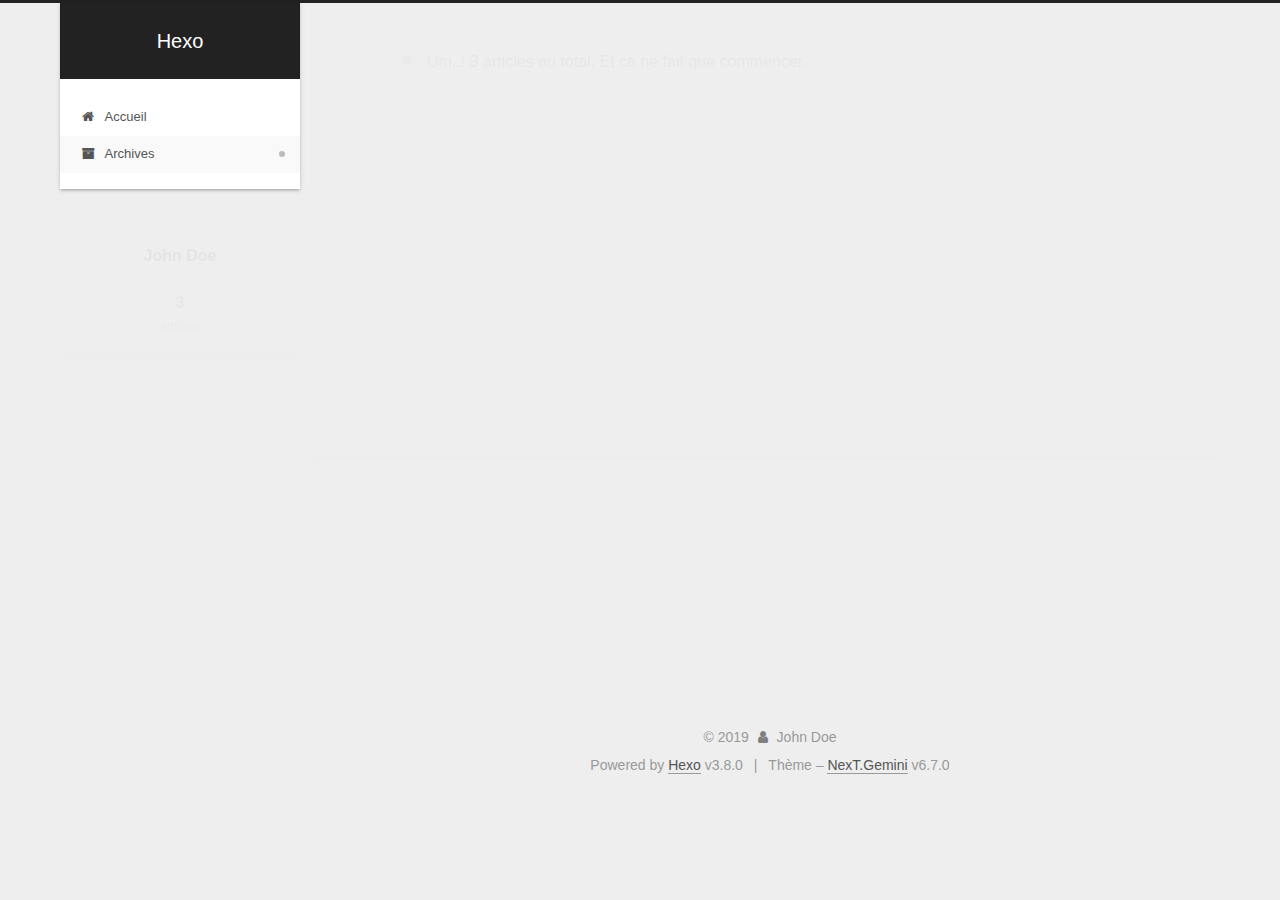
==== archives/index.html @ e68e9236 "Site updated: 2019-01-07 11:58:47" ====
<!DOCTYPE html>












  


<html class="theme-next gemini use-motion" lang="">
<head><meta name="generator" content="Hexo 3.8.0">
  <meta charset="UTF-8">
<meta http-equiv="X-UA-Compatible" content="IE=edge">
<meta name="viewport" content="width=device-width, initial-scale=1, maximum-scale=2">
<meta name="theme-color" content="#222">


























<link rel="stylesheet" href="/lib/font-awesome/css/font-awesome.min.css?v=4.6.2">

<link rel="stylesheet" href="/css/main.css?v=6.7.0">


  <link rel="apple-touch-icon" sizes="180x180" href="/images/apple-touch-icon-next.png?v=6.7.0">


  <link rel="icon" type="image/png" sizes="32x32" href="/images/favicon-32x32-next.png?v=6.7.0">


  <link rel="icon" type="image/png" sizes="16x16" href="/images/favicon-16x16-next.png?v=6.7.0">


  <link rel="mask-icon" href="/images/logo.svg?v=6.7.0" color="#222">







<script id="hexo.configurations">
  var NexT = window.NexT || {};
  var CONFIG = {
    root: '/',
    scheme: 'Gemini',
    version: '6.7.0',
    sidebar: {"position":"left","display":"post","offset":12,"b2t":false,"scrollpercent":false,"onmobile":false},
    fancybox: false,
    fastclick: false,
    lazyload: false,
    tabs: true,
    motion: {"enable":true,"async":false,"transition":{"post_block":"fadeIn","post_header":"slideDownIn","post_body":"slideDownIn","coll_header":"slideLeftIn","sidebar":"slideUpIn"}},
    algolia: {
      applicationID: '',
      apiKey: '',
      indexName: '',
      hits: {"per_page":10},
      labels: {"input_placeholder":"Search for Posts","hits_empty":"We didn't find any results for the search: ${query}","hits_stats":"${hits} results found in ${time} ms"}
    }
  };
</script>


  




  <meta property="og:type" content="website">
<meta property="og:title" content="Hexo">
<meta property="og:url" content="http://yoursite.com/archives/index.html">
<meta property="og:site_name" content="Hexo">
<meta property="og:locale" content="default">
<meta name="twitter:card" content="summary">
<meta name="twitter:title" content="Hexo">






  <link rel="canonical" href="http://yoursite.com/archives/">



<script id="page.configurations">
  CONFIG.page = {
    sidebar: "",
  };
</script>

  <title>Archive | Hexo</title>
  












  <noscript>
  <style>
  .use-motion .motion-element,
  .use-motion .brand,
  .use-motion .menu-item,
  .sidebar-inner,
  .use-motion .post-block,
  .use-motion .pagination,
  .use-motion .comments,
  .use-motion .post-header,
  .use-motion .post-body,
  .use-motion .collection-title { opacity: initial; }

  .use-motion .logo,
  .use-motion .site-title,
  .use-motion .site-subtitle {
    opacity: initial;
    top: initial;
  }

  .use-motion .logo-line-before i { left: initial; }
  .use-motion .logo-line-after i { right: initial; }
  </style>
</noscript>

</head>

<body itemscope="" itemtype="http://schema.org/WebPage" lang="default">

  
  
    
  

  <div class="container sidebar-position-left page-archive">
    <div class="headband"></div>

    <header id="header" class="header" itemscope="" itemtype="http://schema.org/WPHeader">
      <div class="header-inner"><div class="site-brand-wrapper">
  <div class="site-meta">
    

    <div class="custom-logo-site-title">
      <a href="/" class="brand" rel="start">
        <span class="logo-line-before"><i></i></span>
        <span class="site-title">Hexo</span>
        <span class="logo-line-after"><i></i></span>
      </a>
    </div>
    
    
  </div>

  <div class="site-nav-toggle">
    <button aria-label="Toggle navigation bar">
      <span class="btn-bar"></span>
      <span class="btn-bar"></span>
      <span class="btn-bar"></span>
    </button>
  </div>
</div>



<nav class="site-nav">
  
    <ul id="menu" class="menu">
      
        
        
        
          
          <li class="menu-item menu-item-home">

    
    
    
      
    

    

    <a href="/" rel="section"><i class="menu-item-icon fa fa-fw fa-home"></i> <br>Accueil</a>

  </li>
        
        
        
          
          <li class="menu-item menu-item-archives menu-item-active">

    
    
    
      
    

    

    <a href="/archives/" rel="section"><i class="menu-item-icon fa fa-fw fa-archive"></i> <br>Archives</a>

  </li>

      
      
    </ul>
  

  

  
</nav>



  



</div>
    </header>

    


    <main id="main" class="main">
      <div class="main-inner">
        <div class="content-wrap">
          
            

    
    
      
      
    
      
      
    
    

  


          
          <div id="content" class="content">
            

  
  
  
  <div class="post-block archive">
    <div id="posts" class="posts-collapse">
      <span class="archive-move-on"></span>

      
      <span class="archive-page-counter">
        
        
        
          
        
        Um..! 3 articles au total. Et ca ne fait que commencer.
      </span>
      

      

        
        
        

        
          
          <div class="collection-title">
            <h1 class="archive-year" id="archive-year-2019">2019</h1>
          </div>
        
        

        

  <article class="post post-type-normal" itemscope="" itemtype="http://schema.org/Article">
    <header class="post-header">

      <h2 class="post-title">
        
          <a class="post-title-link" href="/2019/01/07/cnm/" itemprop="url">
            
              <span itemprop="name">cnm</span>
            
          </a>
        
      </h2>

      <div class="post-meta">
        <time class="post-time" itemprop="dateCreated" datetime="2019-01-07T11:18:21+08:00" content="2019-01-07">
          01-07
        </time>
      </div>

    </header>
  </article>



      

        
        
        

        
        

        

  <article class="post post-type-normal" itemscope="" itemtype="http://schema.org/Article">
    <header class="post-header">

      <h2 class="post-title">
        
          <a class="post-title-link" href="/2019/01/07/hello-world-1/" itemprop="url">
            
              <span itemprop="name">hello world</span>
            
          </a>
        
      </h2>

      <div class="post-meta">
        <time class="post-time" itemprop="dateCreated" datetime="2019-01-07T10:27:50+08:00" content="2019-01-07">
          01-07
        </time>
      </div>

    </header>
  </article>



      

        
        
        

        
        

        

  <article class="post post-type-normal" itemscope="" itemtype="http://schema.org/Article">
    <header class="post-header">

      <h2 class="post-title">
        
          <a class="post-title-link" href="/2019/01/07/hello-world/" itemprop="url">
            
              <span itemprop="name">Hello World</span>
            
          </a>
        
      </h2>

      <div class="post-meta">
        <time class="post-time" itemprop="dateCreated" datetime="2019-01-07T08:54:42+08:00" content="2019-01-07">
          01-07
        </time>
      </div>

    </header>
  </article>



      

    </div>
  </div>
  
  
  

  



          </div>
          

        </div>
        
          
  
  <div class="sidebar-toggle">
    <div class="sidebar-toggle-line-wrap">
      <span class="sidebar-toggle-line sidebar-toggle-line-first"></span>
      <span class="sidebar-toggle-line sidebar-toggle-line-middle"></span>
      <span class="sidebar-toggle-line sidebar-toggle-line-last"></span>
    </div>
  </div>

  <aside id="sidebar" class="sidebar">
    
    <div class="sidebar-inner">

      

      

      <div class="site-overview-wrap sidebar-panel sidebar-panel-active">
        <div class="site-overview">
          <div class="site-author motion-element" itemprop="author" itemscope="" itemtype="http://schema.org/Person">
            
              <p class="site-author-name" itemprop="name">John Doe</p>
              <p class="site-description motion-element" itemprop="description"></p>
          </div>

          
            <nav class="site-state motion-element">
              
                <div class="site-state-item site-state-posts">
                
                  <a href="/archives/">
                
                    <span class="site-state-item-count">3</span>
                    <span class="site-state-item-name">articles</span>
                  </a>
                </div>
              

              

              
            </nav>
          

          

          

          

          
          

          
            
          
          

        </div>
      </div>

      

      

    </div>
  </aside>


        
      </div>
    </main>

    <footer id="footer" class="footer">
      <div class="footer-inner">
        <div class="copyright">&copy; <span itemprop="copyrightYear">2019</span>
  <span class="with-love" id="animate">
    <i class="fa fa-user"></i>
  </span>
  <span class="author" itemprop="copyrightHolder">John Doe</span>

  

  
</div>


  <div class="powered-by">Powered by <a href="https://hexo.io" class="theme-link" rel="noopener" target="_blank">Hexo</a> v3.8.0</div>



  <span class="post-meta-divider">|</span>



  <div class="theme-info">Thème – <a href="https://theme-next.org" class="theme-link" rel="noopener" target="_blank">NexT.Gemini</a> v6.7.0</div>




        








        
      </div>
    </footer>

    
      <div class="back-to-top">
        <i class="fa fa-arrow-up"></i>
        
      </div>
    

    

    

    
  </div>

  

<script>
  if (Object.prototype.toString.call(window.Promise) !== '[object Function]') {
    window.Promise = null;
  }
</script>


























  
  <script src="/lib/jquery/index.js?v=2.1.3"></script>

  
  <script src="/lib/velocity/velocity.min.js?v=1.2.1"></script>

  
  <script src="/lib/velocity/velocity.ui.min.js?v=1.2.1"></script>


  


  <script src="/js/src/utils.js?v=6.7.0"></script>

  <script src="/js/src/motion.js?v=6.7.0"></script>



  
  


  <script src="/js/src/affix.js?v=6.7.0"></script>

  <script src="/js/src/schemes/pisces.js?v=6.7.0"></script>




  

  


  <script src="/js/src/bootstrap.js?v=6.7.0"></script>



  




  





  

  

  

  

  

  

  

  

  

  

  

  

  

</body>
</html>
---- css/main.css ----
/* normalize.css v3.0.2 | MIT License | git.io/normalize */
html {
  font-family: sans-serif; /* 1 */
  -ms-text-size-adjust: 100%; /* 2 */
  -webkit-text-size-adjust: 100%; /* 2 */
}
body {
  margin: 0;
}
article,
aside,
details,
figcaption,
figure,
footer,
header,
hgroup,
main,
menu,
nav,
section,
summary {
  display: block;
}
audio,
canvas,
progress,
video {
  display: inline-block; /* 1 */
  vertical-align: baseline; /* 2 */
}
audio:not([controls]) {
  display: none;
  height: 0;
}
[hidden],
template {
  display: none;
}
a {
  background-color: transparent;
}
a:active,
a:hover {
  outline: 0;
}
abbr[title] {
  border-bottom: 1px dotted;
}
b,
strong {
  font-weight: bold;
}
dfn {
  font-style: italic;
}
h1 {
  font-size: 2em;
  margin: 0.67em 0;
}
mark {
  background: #ff0;
  color: #000;
}
small {
  font-size: 80%;
}
sub,
sup {
  font-size: 75%;
  line-height: 0;
  position: relative;
  vertical-align: baseline;
}
sup {
  top: -0.5em;
}
sub {
  bottom: -0.25em;
}
img {
  border: 0;
}
svg:not(:root) {
  overflow: hidden;
}
figure {
  margin: 1em 40px;
}
hr {
  -moz-box-sizing: content-box;
  box-sizing: content-box;
  height: 0;
}
pre {
  overflow: auto;
}
code,
kbd,
pre,
samp {
  font-family: monospace, monospace;
  font-size: 1em;
}
button,
input,
optgroup,
select,
textarea {
  color: inherit; /* 1 */
  font: inherit; /* 2 */
  margin: 0; /* 3 */
}
button {
  overflow: visible;
}
button,
select {
  text-transform: none;
}
button,
html input[type="button"],
input[type="reset"],
input[type="submit"] {
  -webkit-appearance: button; /* 2 */
  cursor: pointer; /* 3 */
}
button[disabled],
html input[disabled] {
  cursor: default;
}
button::-moz-focus-inner,
input::-moz-focus-inner {
  border: 0;
  padding: 0;
}
input {
  line-height: normal;
}
input[type="checkbox"],
input[type="radio"] {
  box-sizing: border-box; /* 1 */
  padding: 0; /* 2 */
}
input[type="number"]::-webkit-inner-spin-button,
input[type="number"]::-webkit-outer-spin-button {
  height: auto;
}
input[type="search"] {
  -webkit-appearance: textfield; /* 1 */
  -moz-box-sizing: content-box;
  -webkit-box-sizing: content-box; /* 2 */
  box-sizing: content-box;
}
input[type="search"]::-webkit-search-cancel-button,
input[type="search"]::-webkit-search-decoration {
  -webkit-appearance: none;
}
fieldset {
  border: 1px solid #c0c0c0;
  margin: 0 2px;
  padding: 0.35em 0.625em 0.75em;
}
legend {
  border: 0; /* 1 */
  padding: 0; /* 2 */
}
textarea {
  overflow: auto;
}
optgroup {
  font-weight: bold;
}
table {
  border-collapse: collapse;
  border-spacing: 0;
}
td,
th {
  padding: 0;
}
::selection {
  background: #262a30;
  color: #fff;
}
body {
  position: relative;
  font-family: 'Lato', "PingFang SC", "Microsoft YaHei", sans-serif;
  font-size: 14px;
  line-height: 2;
  color: #555;
  background: #eee;
}
@media (max-width: 767px) {
  body {
    padding-right: 0 !important;
  }
}
@media (min-width: 768px) and (max-width: 991px) {
  body {
    padding-right: 0 !important;
  }
}
@media (min-width: 1200px) {
  body {
    font-size: 16px;
  }
}
h1,
h2,
h3,
h4,
h5,
h6 {
  margin: 0;
  padding: 0;
  font-weight: bold;
  line-height: 1.5;
  font-family: 'Lato', "PingFang SC", "Microsoft YaHei", sans-serif;
}
h1,
h2,
h3,
h4,
h5,
h6 {
  margin: 20px 0 15px;
}
h1 {
  font-size: 22px;
}
h1 code {
  font-size: 22px;
}
@media (max-width: 767px) {
  h1 {
    font-size: 18px;
  }
  h1 code {
    font-size: 18px;
  }
}
h2 {
  font-size: 20px;
}
h2 code {
  font-size: 20px;
}
@media (max-width: 767px) {
  h2 {
    font-size: 16px;
  }
  h2 code {
    font-size: 16px;
  }
}
h3 {
  font-size: 18px;
}
h3 code {
  font-size: 18px;
}
@media (max-width: 767px) {
  h3 {
    font-size: 14px;
  }
  h3 code {
    font-size: 14px;
  }
}
h4 {
  font-size: 16px;
}
h4 code {
  font-size: 16px;
}
@media (max-width: 767px) {
  h4 {
    font-size: 12px;
  }
  h4 code {
    font-size: 12px;
  }
}
h5 {
  font-size: 14px;
}
h5 code {
  font-size: 14px;
}
@media (max-width: 767px) {
  h5 {
    font-size: 10px;
  }
  h5 code {
    font-size: 10px;
  }
}
h6 {
  font-size: 12px;
}
h6 code {
  font-size: 12px;
}
@media (max-width: 767px) {
  h6 {
    font-size: 8px;
  }
  h6 code {
    font-size: 8px;
  }
}
p {
  margin: 0 0 20px 0;
}
a,
span.exturl {
  overflow-wrap: break-word;
  word-wrap: break-word;
  background-color: transparent;
  color: #555;
  text-decoration: none;
  outline: none;
  border-bottom: 1px solid #999;
  cursor: pointer;
}
a:hover,
span.exturl:hover {
  color: #222;
  border-bottom-color: #222;
}
blockquote {
  margin: 0;
  padding: 0;
}
img {
  display: block;
  margin: auto;
  max-width: 100%;
  height: auto;
}
hr {
  margin: 40px 0;
  height: 3px;
  border: none;
  background-color: #ddd;
  background-image: repeating-linear-gradient(-45deg, #fff, #fff 4px, transparent 4px, transparent 8px);
}
blockquote {
  padding: 0 15px;
  color: #666;
  border-left: 4px solid #ddd;
}
blockquote cite::before {
  content: "-";
  padding: 0 5px;
}
dt {
  font-weight: 700;
}
dd {
  margin: 0;
  padding: 0;
}
kbd {
  border: 1px solid #ccc;
  border-radius: 0.2em;
  box-shadow: 0.1em 0.1em 0.2em rgba(0,0,0,0.1);
  background-color: #f9f9f9;
  font-family: inherit;
  background-image: -webkit-linear-gradient(top, #eee, #fff, #eee);
  padding: 0.1em 0.3em;
  white-space: nowrap;
}
.text-left {
  text-align: left;
}
.text-center {
  text-align: center;
}
.text-right {
  text-align: right;
}
.text-justify {
  text-align: justify;
}
.text-nowrap {
  white-space: nowrap;
}
.text-lowercase {
  text-transform: lowercase;
}
.text-uppercase {
  text-transform: uppercase;
}
.text-capitalize {
  text-transform: capitalize;
}
.center-block {
  display: block;
  margin-left: auto;
  margin-right: auto;
}
.clearfix:before,
.clearfix:after {
  content: " ";
  display: table;
}
.clearfix:after {
  clear: both;
}
.pullquote {
  width: 45%;
}
.pullquote.left {
  float: left;
  margin-left: 5px;
  margin-right: 10px;
}
.pullquote.right {
  float: right;
  margin-left: 10px;
  margin-right: 5px;
}
.affix.affix.affix {
  position: fixed;
}
.translation {
  margin-top: -20px;
  font-size: 14px;
  color: #999;
}
.scrollbar-measure {
  width: 100px;
  height: 100px;
  overflow: scroll;
  position: absolute;
  top: -9999px;
}
.use-motion .motion-element {
  opacity: 0;
}
table {
  margin: 20px 0;
  width: 100%;
  border-collapse: collapse;
  border-spacing: 0;
  border: 1px solid #ddd;
  font-size: 14px;
  word-break: break-all;
}
table>tbody>tr:nth-of-type(odd) {
  background-color: #f9f9f9;
}
table>tbody>tr:hover {
  background-color: #f5f5f5;
}
caption,
th,
td {
  padding: 8px;
  text-align: left;
  vertical-align: middle;
  font-weight: normal;
}
th,
td {
  border-bottom: 3px solid #ddd;
  border-right: 1px solid #eee;
}
th {
  padding-bottom: 10px;
  font-weight: 700;
}
td {
  border-bottom-width: 1px;
}
html,
body {
  height: 100%;
}
.container {
  position: relative;
  min-height: 100%;
}
.header-inner {
  margin: 0 auto;
  padding: 100px 0 70px;
  width: calc(100% - 20px);
}
@media (min-width: 1200px) {
  .container .header-inner {
    width: 1160px;
  }
}
@media (min-width: 1600px) {
  .container .header-inner {
    width: 73%;
  }
}
.main-inner {
  margin: 0 auto;
  width: calc(100% - 20px);
}
@media (min-width: 1200px) {
  .container .main-inner {
    width: 1160px;
  }
}
@media (min-width: 1600px) {
  .container .main-inner {
    width: 73%;
  }
}
.footer {
  padding: 20px 0;
}
.footer-inner {
  box-sizing: border-box;
  margin: 0px auto;
  width: calc(100% - 20px);
}
@media (min-width: 1200px) {
  .container .footer-inner {
    width: 1160px;
  }
}
@media (min-width: 1600px) {
  .container .footer-inner {
    width: 73%;
  }
}
pre,
.highlight {
  overflow: auto;
  margin: 20px 0;
  padding: 0;
  font-size: 14px;
  color: #4d4d4c;
  background: #f7f7f7;
  line-height: 1.6;
}
pre,
code {
  font-family: consolas, Menlo, "PingFang SC", "Microsoft YaHei", monospace;
}
code {
  overflow-wrap: break-word;
  word-wrap: break-word;
  padding: 2px 4px;
  color: #555;
  background: #eee;
  border-radius: 3px;
  font-size: 14px;
}
pre {
  padding: 10px;
}
pre code {
  padding: 0;
  color: #4d4d4c;
  background: none;
  text-shadow: none;
}
.highlight {
  border-radius: 1px;
}
.highlight pre {
  border: none;
  margin: 0;
  padding: 10px 0;
}
.highlight table {
  margin: 0;
  width: auto;
  border: none;
}
.highlight td {
  border: none;
  padding: 0;
}
.highlight figcaption {
  font-size: 1em;
  color: #4d4d4c;
  line-height: 1em;
  margin-bottom: 1em;
  margin: 0em;
  padding: 0.5em;
  background: #eee;
  border-bottom: 1px solid #e9e9e9;
}
.highlight figcaption:before,
.highlight figcaption:after {
  content: " ";
  display: table;
}
.highlight figcaption:after {
  clear: both;
}
.highlight figcaption a {
  float: right;
  color: #4d4d4c;
}
.highlight figcaption a:hover {
  border-bottom-color: #4d4d4c;
}
.highlight .gutter pre {
  padding-left: 10px;
  padding-right: 10px;
  color: #869194;
  text-align: right;
  background-color: #eff2f3;
}
.highlight .code pre {
  width: 100%;
  padding-left: 10px;
  padding-right: 10px;
  background-color: #f7f7f7;
}
.highlight .line {
  height: 20px;
}
.gutter {
  -webkit-user-select: none;
  -moz-user-select: none;
  -ms-user-select: none;
  user-select: none;
}
.gist table {
  width: auto;
}
.gist table td {
  border: none;
}
pre .deletion {
  background: #fdd;
}
pre .addition {
  background: #dfd;
}
pre .meta {
  color: #8959a8;
}
pre .comment {
  color: #8e908c;
}
pre .variable,
pre .attribute,
pre .tag,
pre .name,
pre .regexp,
pre .ruby .constant,
pre .xml .tag .title,
pre .xml .pi,
pre .xml .doctype,
pre .html .doctype,
pre .css .id,
pre .css .class,
pre .css .pseudo {
  color: #c82829;
}
pre .number,
pre .preprocessor,
pre .built_in,
pre .builtin-name,
pre .literal,
pre .params,
pre .constant,
pre .command {
  color: #f5871f;
}
pre .ruby .class .title,
pre .css .rules .attribute,
pre .string,
pre .symbol,
pre .value,
pre .inheritance,
pre .header,
pre .ruby .symbol,
pre .xml .cdata,
pre .special,
pre .formula {
  color: #718c00;
}
pre .title,
pre .css .hexcolor {
  color: #3e999f;
}
pre .function,
pre .python .decorator,
pre .python .title,
pre .ruby .function .title,
pre .ruby .title .keyword,
pre .perl .sub,
pre .javascript .title,
pre .coffeescript .title {
  color: #4271ae;
}
pre .keyword,
pre .javascript .function {
  color: #8959a8;
}
.posts-expand .post-body img.full-image {
  border: none;
}
.blockquote-center,
.page-home .post-type-quote blockquote,
.page-post-detail .post-type-quote blockquote {
  position: relative;
  margin: 40px 0;
  padding: 0;
  border-left: none;
  text-align: center;
}
.blockquote-center::before,
.page-home .post-type-quote blockquote::before,
.page-post-detail .post-type-quote blockquote::before,
.blockquote-center::after,
.page-home .post-type-quote blockquote::after,
.page-post-detail .post-type-quote blockquote::after {
  position: absolute;
  content: ' ';
  display: block;
  width: 100%;
  height: 24px;
  opacity: 0.2;
  background-repeat: no-repeat;
  background-position: 0 -6px;
  background-size: 22px 22px;
}
.blockquote-center::before,
.page-home .post-type-quote blockquote::before,
.page-post-detail .post-type-quote blockquote::before {
  top: -20px;
  background-image: url("../images/quote-l.svg");
  border-top: 1px solid #ccc;
}
.blockquote-center::after,
.page-home .post-type-quote blockquote::after,
.page-post-detail .post-type-quote blockquote::after {
  bottom: -20px;
  background-image: url("../images/quote-r.svg");
  border-bottom: 1px solid #ccc;
  background-position: 100% 8px;
}
.blockquote-center p,
.page-home .post-type-quote blockquote p,
.page-post-detail .post-type-quote blockquote p,
.blockquote-center div,
.page-home .post-type-quote blockquote div,
.page-post-detail .post-type-quote blockquote div {
  text-align: center;
}
.post .post-body .group-picture img {
  box-sizing: border-box;
  padding: 0 3px;
  border: none;
}
.post .group-picture-row {
  overflow: hidden;
  margin-top: 6px;
}
.post .group-picture-row:first-child {
  margin-top: 0;
}
.post .group-picture-column {
  float: left;
}
.page-post-detail .post-body .group-picture-column {
  float: none;
  margin-top: 10px;
  width: auto !important;
}
.page-post-detail .post-body .group-picture-column img {
  margin: 0 auto;
}
.page-archive .group-picture-container {
  overflow: hidden;
}
.page-archive .group-picture-row {
  float: left;
}
.page-archive .group-picture-row:first-child {
  margin-top: 6px;
}
.page-archive .group-picture-column {
  max-width: 150px;
  max-height: 150px;
}
.post-body .note {
  position: relative;
  padding: 15px;
  margin-bottom: 20px;
  border: 1px solid #eee;
  border-left-width: 5px;
  border-radius: 3px;
}
.post-body .note h2,
.post-body .note h3,
.post-body .note h4,
.post-body .note h5,
.post-body .note h6 {
  margin-top: 0;
  margin-bottom: 0;
  border-bottom: initial;
  padding-top: 0 !important;
}
.post-body .note p:first-child,
.post-body .note ul:first-child,
.post-body .note ol:first-child,
.post-body .note table:first-child,
.post-body .note pre:first-child,
.post-body .note blockquote:first-child {
  margin-top: 0;
}
.post-body .note p:last-child,
.post-body .note ul:last-child,
.post-body .note ol:last-child,
.post-body .note table:last-child,
.post-body .note pre:last-child,
.post-body .note blockquote:last-child {
  margin-bottom: 0;
}
.post-body .note.default {
  border-left-color: #777;
}
.post-body .note.default h2,
.post-body .note.default h3,
.post-body .note.default h4,
.post-body .note.default h5,
.post-body .note.default h6 {
  color: #777;
}
.post-body .note.primary {
  border-left-color: #6f42c1;
}
.post-body .note.primary h2,
.post-body .note.primary h3,
.post-body .note.primary h4,
.post-body .note.primary h5,
.post-body .note.primary h6 {
  color: #6f42c1;
}
.post-body .note.info {
  border-left-color: #428bca;
}
.post-body .note.info h2,
.post-body .note.info h3,
.post-body .note.info h4,
.post-body .note.info h5,
.post-body .note.info h6 {
  color: #428bca;
}
.post-body .note.success {
  border-left-color: #5cb85c;
}
.post-body .note.success h2,
.post-body .note.success h3,
.post-body .note.success h4,
.post-body .note.success h5,
.post-body .note.success h6 {
  color: #5cb85c;
}
.post-body .note.warning {
  border-left-color: #f0ad4e;
}
.post-body .note.warning h2,
.post-body .note.warning h3,
.post-body .note.warning h4,
.post-body .note.warning h5,
.post-body .note.warning h6 {
  color: #f0ad4e;
}
.post-body .note.danger {
  border-left-color: #d9534f;
}
.post-body .note.danger h2,
.post-body .note.danger h3,
.post-body .note.danger h4,
.post-body .note.danger h5,
.post-body .note.danger h6 {
  color: #d9534f;
}
.post-body .label {
  display: inline;
  padding: 0 2px;
  white-space: nowrap;
}
.post-body .label.default {
  background-color: #f0f0f0;
}
.post-body .label.primary {
  background-color: #efe6f7;
}
.post-body .label.info {
  background-color: #e5f2f8;
}
.post-body .label.success {
  background-color: #e7f4e9;
}
.post-body .label.warning {
  background-color: #fcf6e1;
}
.post-body .label.danger {
  background-color: #fae8eb;
}
.post-body .tabs {
  position: relative;
  display: block;
  margin-bottom: 20px;
  padding-top: 10px;
}
.post-body .tabs ul.nav-tabs {
  margin: 0;
  padding: 0;
  display: flex;
  margin-bottom: -1px;
}
@media (max-width: 413px) {
  .post-body .tabs ul.nav-tabs {
    display: block;
    margin-bottom: 5px;
  }
}
.post-body .tabs ul.nav-tabs li.tab {
  list-style-type: none !important;
  margin: 0 0.25em 0 0;
  border-top: 3px solid transparent;
  border-left: 1px solid transparent;
  border-right: 1px solid transparent;
}
@media (max-width: 413px) {
  .post-body .tabs ul.nav-tabs li.tab {
    margin: initial;
    border-top: 1px solid transparent;
    border-left: 3px solid transparent;
    border-right: 1px solid transparent;
    border-bottom: 1px solid transparent;
  }
}
.post-body .tabs ul.nav-tabs li.tab a {
  outline: 0;
  border-bottom: initial;
  display: block;
  line-height: 1.8em;
  padding: 0.25em 0.75em;
  transition-duration: 0.2s;
  transition-timing-function: ease-out;
  transition-delay: 0s;
}
.post-body .tabs ul.nav-tabs li.tab a i {
  width: 1.285714285714286em;
}
.post-body .tabs ul.nav-tabs li.tab.active {
  border-top: 3px solid #fc6423;
  border-left: 1px solid #ddd;
  border-right: 1px solid #ddd;
  background-color: #fff;
}
@media (max-width: 413px) {
  .post-body .tabs ul.nav-tabs li.tab.active {
    border-top: 1px solid #ddd;
    border-left: 3px solid #fc6423;
    border-right: 1px solid #ddd;
    border-bottom: 1px solid #ddd;
  }
}
.post-body .tabs ul.nav-tabs li.tab.active a {
  cursor: default;
  color: #555;
}
.post-body .tabs .tab-content {
  background-color: #fff;
}
.post-body .tabs .tab-content .tab-pane {
  border: 1px solid #ddd;
  padding: 20px 20px 0 20px;
}
.post-body .tabs .tab-content .tab-pane:not(.active) {
  display: none !important;
}
.post-body .tabs .tab-content .tab-pane.active {
  display: block !important;
}
.btn {
  display: inline-block;
  padding: 0 20px;
  font-size: 14px;
  color: #555;
  background: #fff;
  border: 2px solid #555;
  text-decoration: none;
  border-radius: 2px;
  transition-property: background-color;
  transition-duration: 0.2s;
  transition-timing-function: ease-in-out;
  transition-delay: 0s;
  line-height: 2;
}
.btn:hover {
  border-color: #222;
  color: #fff;
  background: #222;
}
.btn +.btn {
  margin: 0 0 8px 8px;
}
.btn .fa-fw {
  width: 1.285714285714286em;
  text-align: left;
}
.btn-bar {
  display: block;
  width: 22px;
  height: 2px;
  background: #555;
  border-radius: 1px;
}
.btn-bar+.btn-bar {
  margin-top: 4px;
}
.pagination {
  margin: 120px 0 40px;
  text-align: center;
  border-top: 1px solid #eee;
}
.page-number-basic,
.pagination .prev,
.pagination .next,
.pagination .page-number,
.pagination .space {
  display: inline-block;
  position: relative;
  top: -1px;
  margin: 0 10px;
  padding: 0 11px;
}
@media (max-width: 767px) {
  .page-number-basic,
  .pagination .prev,
  .pagination .next,
  .pagination .page-number,
  .pagination .space {
    margin: 0 5px;
  }
}
.pagination .prev,
.pagination .next,
.pagination .page-number {
  border-bottom: 0;
  border-top: 1px solid #eee;
  transition-property: border-color;
  transition-duration: 0.2s;
  transition-timing-function: ease-in-out;
  transition-delay: 0s;
}
.pagination .prev:hover,
.pagination .next:hover,
.pagination .page-number:hover {
  border-top-color: #222;
}
.pagination .space {
  padding: 0;
  margin: 0;
}
.pagination .prev {
  margin-left: 0;
}
.pagination .next {
  margin-right: 0;
}
.pagination .page-number.current {
  color: #fff;
  background: #ccc;
  border-top-color: #ccc;
}
@media (max-width: 767px) {
  .pagination {
    border-top: none;
  }
  .pagination .prev,
  .pagination .next,
  .pagination .page-number {
    margin-bottom: 10px;
    border-top: 0;
    border-bottom: 1px solid #eee;
    padding: 0 10px;
  }
  .pagination .prev:hover,
  .pagination .next:hover,
  .pagination .page-number:hover {
    border-bottom-color: #222;
  }
}
.comments {
  margin: 60px 20px 0;
}
.tag-cloud {
  text-align: center;
}
.tag-cloud a {
  display: inline-block;
  margin: 10px;
}
.tag-cloud a:hover {
  color: #222 !important;
}
.back-to-top {
  box-sizing: border-box;
  position: fixed;
  bottom: -100px;
  right: 30px;
  z-index: 1050;
  padding: 0 6px;
  width: 24px;
  background: #222;
  font-size: 12px;
  opacity: 0.6;
  color: #fff;
  cursor: pointer;
  text-align: center;
  -webkit-transform: translateZ(0);
  transition-property: bottom;
  transition-duration: 0.2s;
  transition-timing-function: ease-in-out;
  transition-delay: 0s;
}
@media (min-width: 768px) and (max-width: 991px) {
  .back-to-top {
    display: none !important;
  }
}
@media (max-width: 767px) {
  .back-to-top {
    display: none !important;
  }
}
.back-to-top.back-to-top-on {
  bottom: 30px;
}
.header {
  background: transparent;
}
.header-inner {
  position: relative;
}
.headband {
  height: 3px;
  background: #222;
}
.site-meta {
  margin: 0;
  text-align: center;
}
@media (max-width: 767px) {
  .site-meta {
    text-align: center;
  }
}
.brand {
  position: relative;
  display: inline-block;
  padding: 0 40px;
  color: #fff;
  background: #222;
  border-bottom: none;
}
.brand:hover {
  color: #fff;
}
.logo {
  display: inline-block;
  margin-right: 5px;
  line-height: 36px;
  vertical-align: top;
}
.site-title {
  display: inline-block;
  vertical-align: top;
  line-height: 36px;
  font-size: 20px;
  font-weight: normal;
  font-family: 'Lato', "PingFang SC", "Microsoft YaHei", sans-serif;
}
.site-subtitle {
  margin-top: 10px;
  font-size: 13px;
  color: #ddd;
}
.use-motion .brand {
  opacity: 0;
}
.use-motion .logo,
.use-motion .site-title,
.use-motion .site-subtitle,
.use-motion .custom-logo-image {
  opacity: 0;
  position: relative;
  top: -10px;
}
.site-nav-toggle {
  display: none;
  position: absolute;
  top: 10px;
  left: 10px;
}
@media (max-width: 767px) {
  .site-nav-toggle {
    display: block;
  }
}
.site-nav-toggle button {
  margin-top: 2px;
  padding: 9px 10px;
  background: transparent;
  border: none;
}
@media (max-width: 767px) {
  .site-nav {
    display: none;
    margin: 0 -10px;
    padding: 0 10px;
    clear: both;
    border-top: 1px solid #ddd;
  }
}
@media (min-width: 768px) and (max-width: 991px) {
  .site-nav {
    display: block !important;
  }
}
@media (min-width: 992px) {
  .site-nav {
    display: block !important;
  }
}
.menu {
  margin-top: 20px;
  padding-left: 0;
  text-align: center;
}
.menu .menu-item {
  display: inline-block;
  margin: 0 10px;
  list-style: none;
}
@media screen and (max-width: 767px) {
  .menu .menu-item {
    margin-top: 10px;
  }
}
.menu .menu-item a,
.menu .menu-item span.exturl {
  display: block;
  font-size: 13px;
  line-height: inherit;
  border-bottom: 1px solid transparent;
  transition-property: border-color;
  transition-duration: 0.2s;
  transition-timing-function: ease-in-out;
  transition-delay: 0s;
}
.menu .menu-item a:hover,
.menu .menu-item span.exturl:hover {
  border-bottom-color: #222;
}
.menu .menu-item .fa {
  margin-right: 5px;
}
.use-motion .menu-item {
  opacity: 0;
}
.post-body {
  overflow-wrap: break-word;
  word-wrap: break-word;
  font-family: 'Lato', "PingFang SC", "Microsoft YaHei", sans-serif;
}
.post-body .exturl .fa {
  font-size: 14px;
  margin-left: 4px;
}
.post-body .fancybox img {
  display: block !important;
  margin: 0 auto;
  cursor: pointer;
  cursor: zoom-in;
  cursor: -webkit-zoom-in;
}
.post-body .image-caption,
.post-body .figure .caption {
  margin: -20px auto 15px;
  text-align: center;
  font-size: 14px;
  color: #999;
  font-weight: bold;
  line-height: 1;
}
.post-sticky-flag {
  display: inline-block;
  font-size: 16px;
  -ms-transform: rotate(30deg);
  -webkit-transform: rotate(30deg);
  -moz-transform: rotate(30deg);
  -ms-transform: rotate(30deg);
  -o-transform: rotate(30deg);
  transform: rotate(30deg);
}
.use-motion .post-block,
.use-motion .pagination,
.use-motion .comments {
  opacity: 0;
}
.use-motion .post-header {
  opacity: 0;
}
.use-motion .post-body {
  opacity: 0;
}
.use-motion .collection-title {
  opacity: 0;
}
.posts-expand {
  padding-top: 40px;
}
@media (max-width: 767px) {
  .posts-expand {
    margin: 0 20px;
  }
  .post-body pre .gutter pre {
    padding-right: 10px;
  }
  .post-body .highlight {
    margin-left: 0px;
    margin-right: 0px;
    padding: 0;
  }
  .post-body .highlight .gutter pre {
    padding-right: 10px;
  }
}
@media (min-width: 992px) {
  .posts-expand .post-body {
    text-align: justify;
  }
}
.posts-expand .post-body h2,
.posts-expand .post-body h3,
.posts-expand .post-body h4,
.posts-expand .post-body h5,
.posts-expand .post-body h6 {
  padding-top: 10px;
}
.posts-expand .post-body h2 .header-anchor,
.posts-expand .post-body h3 .header-anchor,
.posts-expand .post-body h4 .header-anchor,
.posts-expand .post-body h5 .header-anchor,
.posts-expand .post-body h6 .header-anchor {
  float: right;
  margin-left: 10px;
  color: #ccc;
  border-bottom-style: none;
  visibility: hidden;
}
.posts-expand .post-body h2 .header-anchor:hover,
.posts-expand .post-body h3 .header-anchor:hover,
.posts-expand .post-body h4 .header-anchor:hover,
.posts-expand .post-body h5 .header-anchor:hover,
.posts-expand .post-body h6 .header-anchor:hover {
  color: inherit;
}
.posts-expand .post-body h2:hover .header-anchor,
.posts-expand .post-body h3:hover .header-anchor,
.posts-expand .post-body h4:hover .header-anchor,
.posts-expand .post-body h5:hover .header-anchor,
.posts-expand .post-body h6:hover .header-anchor {
  visibility: visible;
}
.posts-expand .post-body ul li {
  list-style: circle;
}
.posts-expand .post-body img {
  box-sizing: border-box;
  margin: auto;
  padding: 3px;
  border: 1px solid #ddd;
}
.posts-expand .post-body .fancybox img {
  margin: 0 auto 25px;
}
.posts-expand .post-body img {
  margin: 0 auto 25px;
}
@media (max-width: 767px) {
  .posts-collapse {
    margin: 0 20px;
  }
  .posts-collapse .post-title,
  .posts-collapse .post-meta {
    display: block;
    width: auto;
    text-align: left;
  }
}
.posts-collapse {
  position: relative;
  z-index: 1010;
  margin-left: 55px;
}
.posts-collapse::after {
  content: " ";
  position: absolute;
  top: 20px;
  left: 0;
  margin-left: -2px;
  width: 4px;
  height: 100%;
  background: #f5f5f5;
  z-index: -1;
}
@media (max-width: 767px) {
  .posts-collapse {
    margin: 0 20px;
  }
}
.posts-collapse .collection-title {
  position: relative;
  margin: 60px 0;
}
.posts-collapse .collection-title h1,
.posts-collapse .collection-title h2 {
  margin-left: 20px;
}
.posts-collapse .collection-title small {
  color: #bbb;
  margin-left: 5px;
}
.posts-collapse .collection-title::before {
  content: " ";
  position: absolute;
  left: 0;
  top: 50%;
  margin-left: -4px;
  margin-top: -4px;
  width: 8px;
  height: 8px;
  background: #bbb;
  border-radius: 50%;
}
.posts-collapse .post {
  margin: 30px 0;
}
.posts-collapse .post-header {
  position: relative;
  transition-duration: 0.2s;
  transition-timing-function: ease-in-out;
  transition-delay: 0s;
  transition-property: border;
  border-bottom: 1px dashed #ccc;
}
.posts-collapse .post-header::before {
  content: " ";
  position: absolute;
  left: 0;
  top: 12px;
  width: 6px;
  height: 6px;
  margin-left: -4px;
  background: #bbb;
  border-radius: 50%;
  border: 1px solid #fff;
  transition-duration: 0.2s;
  transition-timing-function: ease-in-out;
  transition-delay: 0s;
  transition-property: background;
}
.posts-collapse .post-header:hover {
  border-bottom-color: #666;
}
.posts-collapse .post-header:hover::before {
  background: #222;
}
.posts-collapse .post-meta {
  position: absolute;
  font-size: 12px;
  left: 20px;
  top: 5px;
}
.posts-collapse .post-comments-count {
  display: none;
}
.posts-collapse .post-title {
  margin-left: 60px;
  font-size: 16px;
  font-weight: normal;
  line-height: inherit;
}
.posts-collapse .post-title::after {
  margin-left: 3px;
  opacity: 0.6;
}
.posts-collapse .post-title a,
.posts-collapse .post-title span.exturl {
  color: #666;
  border-bottom: none;
}
.page-home .post-type-quote .post-header,
.page-post-detail .post-type-quote .post-header,
.page-home .post-type-quote .post-tags,
.page-post-detail .post-type-quote .post-tags {
  display: none;
}
.posts-expand .post-title {
  overflow-wrap: break-word;
  word-wrap: break-word;
  text-align: center;
  font-weight: 400;
}
.posts-expand .post-title-link {
  display: inline-block;
  position: relative;
  color: #555;
  border-bottom: none;
  line-height: 1.2;
  vertical-align: top;
}
.posts-expand .post-title-link::before {
  content: "";
  position: absolute;
  width: 100%;
  height: 2px;
  bottom: 0;
  left: 0;
  background-color: #000;
  visibility: hidden;
  -webkit-transform: scaleX(0);
  -moz-transform: scaleX(0);
  -ms-transform: scaleX(0);
  -o-transform: scaleX(0);
  transform: scaleX(0);
  transition-duration: 0.2s;
  transition-timing-function: ease-in-out;
  transition-delay: 0s;
}
.posts-expand .post-title-link:hover::before {
  visibility: visible;
  -webkit-transform: scaleX(1);
  -moz-transform: scaleX(1);
  -ms-transform: scaleX(1);
  -o-transform: scaleX(1);
  transform: scaleX(1);
}
.posts-expand .post-title-link .fa {
  font-size: 20px;
  margin-left: 5px;
}
.posts-expand .post-meta {
  margin: 3px 0 60px 0;
  color: #999;
  font-family: 'Lato', "PingFang SC", "Microsoft YaHei", sans-serif;
  font-size: 12px;
  text-align: center;
}
.posts-expand .post-meta .post-category-list {
  display: inline-block;
  margin: 0;
  padding: 3px;
}
.posts-expand .post-meta .post-category-list-link {
  color: #999;
}
.posts-expand .post-meta .post-description {
  font-size: 14px;
  margin-top: 2px;
}
.posts-expand .post-meta time {
  border-bottom: 1px dashed #999;
  cursor: help;
}
.post-meta-divider {
  margin: 0 0.5em;
}
.post-meta-item-icon {
  margin-right: 3px;
}
@media (min-width: 768px) and (max-width: 991px) {
  .post-meta-item-icon {
    display: inline-block;
  }
}
@media (max-width: 767px) {
  .post-meta-item-icon {
    display: inline-block;
  }
}
@media (min-width: 768px) and (max-width: 991px) {
  .post-meta-item-text {
    display: none;
  }
}
@media (max-width: 767px) {
  .post-meta-item-text {
    display: none;
  }
}
.post-button {
  margin-top: 40px;
}
.posts-expand .post-tags {
  margin-top: 40px;
  text-align: center;
}
.posts-expand .post-tags a {
  display: inline-block;
  margin-right: 10px;
  font-size: 13px;
}
.post-nav {
  display: table;
  margin-top: 15px;
  width: 100%;
  border-top: 1px solid #eee;
}
.post-nav-divider {
  display: table-cell;
  width: 10%;
}
.post-nav-item {
  display: table-cell;
  padding: 10px 0 0 0;
  width: 45%;
  vertical-align: top;
}
.post-nav-item a {
  position: relative;
  display: block;
  line-height: 25px;
  font-size: 14px;
  color: #555;
  border-bottom: none;
}
.post-nav-item a:hover {
  color: #222;
  border-bottom: none;
}
.post-nav-item a:active {
  top: 2px;
}
.post-nav-item .fa {
  font-size: 12px;
  margin-right: 5px;
}
.post-nav-next a {
  padding-left: 5px;
}
.post-nav-prev {
  text-align: right;
}
.post-nav-prev a {
  padding-right: 5px;
}
.post-nav-prev .fa {
  margin-left: 5px;
}
.posts-expand .post-eof {
  display: block;
  margin: 80px auto 60px;
  width: 8%;
  height: 1px;
  background: #ccc;
  text-align: center;
}
.post:last-child .post-eof.post-eof.post-eof {
  display: none;
}
.post-gallery {
  display: table;
  table-layout: fixed;
  width: 100%;
  border-collapse: separate;
}
.post-gallery-row {
  display: table-row;
}
.post-gallery .post-gallery-img {
  display: table-cell;
  text-align: center;
  vertical-align: middle;
  border: none;
}
.post-gallery .post-gallery-img img {
  max-width: 100%;
  max-height: 100%;
  border: none;
}
.fancybox-close,
.fancybox-close:hover {
  border: none;
}
.rtl.post-body p,
.rtl.post-body a,
.rtl.post-body h1,
.rtl.post-body h2,
.rtl.post-body h3,
.rtl.post-body h4,
.rtl.post-body h5,
.rtl.post-body h6,
.rtl.post-body li,
.rtl.post-body ul,
.rtl.post-body ol {
  direction: rtl;
  font-family: UKIJ Ekran;
}
.rtl.post-title {
  font-family: UKIJ Ekran;
}
.sidebar {
  position: fixed;
  right: 0;
  top: 0;
  bottom: 0;
  width: 0;
  z-index: 1040;
  box-shadow: inset 0 2px 6px #000;
  background: #222;
  -webkit-transform: translateZ(0);
}
.sidebar a,
.sidebar .exturl {
  color: #999;
  border-bottom-color: #555;
}
.sidebar a:hover,
.sidebar .exturl:hover {
  color: #eee;
}
@media (min-width: 768px) and (max-width: 991px) {
  .sidebar {
    display: none !important;
  }
}
@media (max-width: 767px) {
  .sidebar {
    display: none !important;
  }
}
.sidebar-inner {
  position: relative;
  padding: 20px 10px;
  color: #999;
  text-align: center;
}
.site-overview-wrap {
  overflow: hidden;
}
.site-overview {
  overflow-y: auto;
  overflow-x: hidden;
}
.sidebar-toggle {
  position: fixed;
  right: 30px;
  bottom: 45px;
  width: 14px;
  height: 14px;
  padding: 5px;
  background: #222;
  line-height: 0;
  z-index: 1050;
  cursor: pointer;
  -webkit-transform: translateZ(0);
}
@media (min-width: 768px) and (max-width: 991px) {
  .sidebar-toggle {
    display: none !important;
  }
}
@media (max-width: 767px) {
  .sidebar-toggle {
    display: none !important;
  }
}
.sidebar-toggle-line {
  position: relative;
  display: inline-block;
  vertical-align: top;
  height: 2px;
  width: 100%;
  background: #fff;
  margin-top: 3px;
}
.sidebar-toggle-line:first-child {
  margin-top: 0;
}
.site-author-image {
  display: block;
  margin: 0 auto;
  padding: 2px;
  max-width: 120px;
  height: auto;
  border: 1px solid #eee;
  opacity: 1;
}
.site-author-name {
  margin: 0;
  text-align: center;
  color: #222;
  font-weight: 600;
}
.site-description {
  margin-top: 0;
  text-align: center;
  font-size: 13px;
  color: #999;
}
.site-state {
  overflow: hidden;
  line-height: 1.4;
  white-space: nowrap;
  text-align: center;
}
.site-state-item {
  display: inline-block;
  padding: 0 15px;
  border-left: 1px solid #eee;
}
.site-state-item:first-child {
  border-left: none;
}
.site-state-item a {
  border-bottom: none;
}
.site-state-item-count {
  display: block;
  text-align: center;
  color: inherit;
  font-weight: 600;
  font-size: 16px;
}
.site-state-item-name {
  font-size: 13px;
  color: #999;
}
.feed-link {
  margin-top: 20px;
}
.feed-link a {
  display: inline-block;
  padding: 0 15px;
  color: #fc6423;
  border: 1px solid #fc6423;
  border-radius: 4px;
}
.feed-link a i {
  color: #fc6423;
  font-size: 14px;
}
.feed-link a:hover {
  color: #fff;
  background: #fc6423;
}
.feed-link a:hover i {
  color: #fff;
}
.links-of-author {
  margin-top: 20px;
}
.links-of-author a,
.links-of-author .exturl {
  display: inline-block;
  vertical-align: middle;
  margin-right: 10px;
  margin-bottom: 10px;
  border-bottom-color: #555;
  font-size: 13px;
}
.links-of-author a:before,
.links-of-author .exturl:before {
  display: inline-block;
  vertical-align: middle;
  margin-right: 3px;
  content: " ";
  width: 4px;
  height: 4px;
  border-radius: 50%;
  background: #22ff4e;
}
.links-of-blogroll {
  font-size: 13px;
}
.links-of-blogroll-title {
  margin-top: 20px;
  font-size: 14px;
  font-weight: 600;
}
.links-of-blogroll-list {
  margin: 0;
  padding: 0;
  list-style: none;
}
.links-of-blogroll-item {
  padding: 2px 10px;
}
.links-of-blogroll-item a,
.links-of-blogroll-item span.exturl {
  max-width: 280px;
  box-sizing: border-box;
  display: inline-block;
  overflow: hidden;
  white-space: nowrap;
  text-overflow: ellipsis;
}
.sidebar-nav {
  margin: 0 0 20px;
  padding-left: 0;
}
.sidebar-nav li {
  display: inline-block;
  cursor: pointer;
  border-bottom: 1px solid transparent;
  font-size: 14px;
  color: #555;
}
.sidebar-nav li:hover {
  color: #fc6423;
}
.page-post-detail .sidebar-nav-toc {
  padding: 0 5px;
}
.page-post-detail .sidebar-nav-overview {
  margin-left: 10px;
}
.sidebar-nav .sidebar-nav-active {
  color: #fc6423;
  border-bottom-color: #fc6423;
}
.sidebar-nav .sidebar-nav-active:hover {
  color: #fc6423;
}
.sidebar-panel {
  display: none;
}
.sidebar-panel-active {
  display: block;
}
.post-toc-empty {
  font-size: 14px;
  color: #666;
}
.post-toc-wrap {
  overflow: hidden;
}
.post-toc {
  overflow: auto;
}
.post-toc ol {
  margin: 0;
  padding: 0 2px 5px 10px;
  text-align: left;
  list-style: none;
  font-size: 14px;
}
.post-toc ol > ol {
  padding-left: 0;
}
.post-toc ol a {
  transition-duration: 0.2s;
  transition-timing-function: ease-in-out;
  transition-delay: 0s;
  transition-property: all;
  color: #666;
  border-bottom-color: #ccc;
}
.post-toc ol a:hover {
  color: #000;
  border-bottom-color: #000;
}
.post-toc .nav-item {
  overflow: hidden;
  text-overflow: ellipsis;
  white-space: nowrap;
  line-height: 1.8;
}
.post-toc .nav .nav-child {
  display: none;
}
.post-toc .nav .active > .nav-child {
  display: block;
}
.post-toc .nav .active-current > .nav-child {
  display: block;
}
.post-toc .nav .active-current > .nav-child > .nav-item {
  display: block;
}
.post-toc .nav .active > a {
  color: #fc6423;
  border-bottom-color: #fc6423;
}
.post-toc .nav .active-current > a {
  color: #fc6423;
}
.post-toc .nav .active-current > a:hover {
  color: #fc6423;
}
.footer {
  font-size: 14px;
  color: #999;
}
.footer img {
  border: none;
}
.footer-inner {
  text-align: center;
}
.with-love {
  display: inline-block;
  margin: 0 5px;
  color: #808080;
}
.powered-by,
.theme-info {
  display: inline-block;
}
.cc-license {
  margin-top: 10px;
  text-align: center;
}
.cc-license .cc-opacity {
  opacity: 0.7;
  border-bottom: none;
}
.cc-license .cc-opacity:hover {
  opacity: 0.9;
}
.cc-license img {
  display: inline-block;
}
@-moz-keyframes iconAnimate {
  0%, 100% {
    -webkit-transform: scale(1);
    -moz-transform: scale(1);
    -ms-transform: scale(1);
    -o-transform: scale(1);
    transform: scale(1);
  }
  10%, 30% {
    -webkit-transform: scale(0.9);
    -moz-transform: scale(0.9);
    -ms-transform: scale(0.9);
    -o-transform: scale(0.9);
    transform: scale(0.9);
  }
  20%, 40%, 60%, 80% {
    -webkit-transform: scale(1.1);
    -moz-transform: scale(1.1);
    -ms-transform: scale(1.1);
    -o-transform: scale(1.1);
    transform: scale(1.1);
  }
  50%, 70% {
    -webkit-transform: scale(1.1);
    -moz-transform: scale(1.1);
    -ms-transform: scale(1.1);
    -o-transform: scale(1.1);
    transform: scale(1.1);
  }
}
@-webkit-keyframes iconAnimate {
  0%, 100% {
    -webkit-transform: scale(1);
    -moz-transform: scale(1);
    -ms-transform: scale(1);
    -o-transform: scale(1);
    transform: scale(1);
  }
  10%, 30% {
    -webkit-transform: scale(0.9);
    -moz-transform: scale(0.9);
    -ms-transform: scale(0.9);
    -o-transform: scale(0.9);
    transform: scale(0.9);
  }
  20%, 40%, 60%, 80% {
    -webkit-transform: scale(1.1);
    -moz-transform: scale(1.1);
    -ms-transform: scale(1.1);
    -o-transform: scale(1.1);
    transform: scale(1.1);
  }
  50%, 70% {
    -webkit-transform: scale(1.1);
    -moz-transform: scale(1.1);
    -ms-transform: scale(1.1);
    -o-transform: scale(1.1);
    transform: scale(1.1);
  }
}
@-o-keyframes iconAnimate {
  0%, 100% {
    -webkit-transform: scale(1);
    -moz-transform: scale(1);
    -ms-transform: scale(1);
    -o-transform: scale(1);
    transform: scale(1);
  }
  10%, 30% {
    -webkit-transform: scale(0.9);
    -moz-transform: scale(0.9);
    -ms-transform: scale(0.9);
    -o-transform: scale(0.9);
    transform: scale(0.9);
  }
  20%, 40%, 60%, 80% {
    -webkit-transform: scale(1.1);
    -moz-transform: scale(1.1);
    -ms-transform: scale(1.1);
    -o-transform: scale(1.1);
    transform: scale(1.1);
  }
  50%, 70% {
    -webkit-transform: scale(1.1);
    -moz-transform: scale(1.1);
    -ms-transform: scale(1.1);
    -o-transform: scale(1.1);
    transform: scale(1.1);
  }
}
@keyframes iconAnimate {
  0%, 100% {
    -webkit-transform: scale(1);
    -moz-transform: scale(1);
    -ms-transform: scale(1);
    -o-transform: scale(1);
    transform: scale(1);
  }
  10%, 30% {
    -webkit-transform: scale(0.9);
    -moz-transform: scale(0.9);
    -ms-transform: scale(0.9);
    -o-transform: scale(0.9);
    transform: scale(0.9);
  }
  20%, 40%, 60%, 80% {
    -webkit-transform: scale(1.1);
    -moz-transform: scale(1.1);
    -ms-transform: scale(1.1);
    -o-transform: scale(1.1);
    transform: scale(1.1);
  }
  50%, 70% {
    -webkit-transform: scale(1.1);
    -moz-transform: scale(1.1);
    -ms-transform: scale(1.1);
    -o-transform: scale(1.1);
    transform: scale(1.1);
  }
}
.local-search-pop-overlay {
  position: fixed;
  width: 100%;
  height: 100%;
  top: 0;
  left: 0;
  z-index: 2080;
  background-color: rgba(0,0,0,0.3);
}
.local-search-popup {
  display: none;
  position: fixed;
  top: 10%;
  left: 50%;
  margin-left: -350px;
  width: 700px;
  height: 80%;
  padding: 0;
  background: #fff;
  color: #333;
  z-index: 9999;
  border-radius: 5px;
}
@media (max-width: 767px) {
  .local-search-popup {
    padding: 0;
    top: 0;
    left: 0;
    margin: 0;
    width: 100%;
    height: 100%;
    border-radius: 0;
  }
}
.local-search-popup ul.search-result-list {
  padding: 0;
  margin: 0 5px;
}
.local-search-popup p.search-result {
  border-bottom: 1px dashed #ccc;
  padding: 5px 0;
}
.local-search-popup a.search-result-title {
  font-weight: bold;
  font-size: 16px;
}
.local-search-popup .search-keyword {
  border-bottom: 1px dashed #f00;
  font-weight: bold;
  color: #f00;
}
.local-search-popup .local-search-header {
  padding: 5px;
  height: 36px;
  background: #f5f5f5;
  border-top-left-radius: 5px;
  border-top-right-radius: 5px;
}
.local-search-popup #local-search-result {
  overflow: auto;
  position: relative;
  padding: 5px 25px;
  height: calc(100% - 55px);
}
.local-search-popup .local-search-input-wrapper {
  display: inline-block;
  width: calc(100% - 90px);
  height: 36px;
  line-height: 36px;
  padding: 0 5px;
}
.local-search-popup .local-search-input-wrapper input {
  padding: 8px 0;
  height: 20px;
  display: block;
  width: 100%;
  outline: none;
  border: none;
  background: transparent;
  vertical-align: middle;
}
.local-search-popup .search-icon,
.local-search-popup .popup-btn-close {
  display: inline-block;
  font-size: 18px;
  color: #999;
  height: 36px;
  width: 18px;
  padding-left: 10px;
  padding-right: 10px;
}
.local-search-popup .search-icon {
  float: left;
}
.local-search-popup .popup-btn-close {
  border-left: 1px solid #eee;
  float: right;
  cursor: pointer;
}
.local-search-popup #no-result {
  position: absolute;
  left: 50%;
  top: 50%;
  -webkit-transform: translate(-50%, -50%);
  -webkit-transform: translate(-50%, -50%);
  -moz-transform: translate(-50%, -50%);
  -ms-transform: translate(-50%, -50%);
  -o-transform: translate(-50%, -50%);
  transform: translate(-50%, -50%);
  color: #ccc;
}
.page-archive .archive-page-counter {
  position: relative;
  top: 3px;
  left: 20px;
}
@media (max-width: 767px) {
  .page-archive .archive-page-counter {
    top: 5px;
  }
}
.page-archive .posts-collapse .archive-move-on {
  position: absolute;
  top: 11px;
  left: 0;
  margin-left: -6px;
  width: 10px;
  height: 10px;
  opacity: 0.5;
  background: #555;
  border: 1px solid #fff;
  border-radius: 50%;
}
.page-archive .fa-external-link {
  font-size: 15px;
  margin-left: 5px;
}
.category-all-page .category-all-title {
  text-align: center;
}
.category-all-page .category-all {
  margin-top: 20px;
}
.category-all-page .category-list {
  margin: 0;
  padding: 0;
  list-style: none;
}
.category-all-page .category-list-item {
  margin: 5px 10px;
}
.category-all-page .category-list-count {
  color: #bbb;
}
.category-all-page .category-list-count:before {
  display: inline;
  content: " (";
}
.category-all-page .category-list-count:after {
  display: inline;
  content: ") ";
}
.category-all-page .category-list-child {
  padding-left: 10px;
}
#schedule ul#event-list {
  padding-left: 30px;
}
#schedule ul#event-list hr {
  margin: 20px 0 45px 0 !important;
  background: #222;
}
#schedule ul#event-list hr:after {
  display: inline-block;
  content: 'NOW';
  background: #222;
  color: #fff;
  font-weight: bold;
  text-align: right;
  padding: 0 5px;
}
#schedule ul#event-list li.event {
  margin: 20px 0px;
  background: #f9f9f9;
  padding-left: 10px;
  min-height: 40px;
}
#schedule ul#event-list li.event h2.event-summary {
  margin: 0;
  padding-bottom: 3px;
}
#schedule ul#event-list li.event h2.event-summary:before {
  display: inline-block;
  font-family: FontAwesome;
  font-size: 8px;
  content: '\f111';
  vertical-align: middle;
  margin-right: 25px;
  color: #bbb;
}
#schedule ul#event-list li.event span.event-relative-time {
  display: inline-block;
  font-size: 12px;
  font-weight: 400;
  padding-left: 12px;
  color: #bbb;
}
#schedule ul#event-list li.event span.event-details {
  display: block;
  color: #bbb;
  margin-left: 56px;
  padding-top: 3px;
  padding-bottom: 6px;
  text-indent: -24px;
  line-height: 18px;
}
#schedule ul#event-list li.event span.event-details:before {
  text-indent: 0;
  display: inline-block;
  width: 14px;
  font-family: FontAwesome;
  text-align: center;
  margin-right: 9px;
  color: #bbb;
}
#schedule ul#event-list li.event span.event-details.event-location:before {
  content: '\f041';
}
#schedule ul#event-list li.event span.event-details.event-duration:before {
  content: '\f017';
}
#schedule ul#event-list li.event-past {
  background: #fcfcfc;
  padding: 15px 0 15px 10px;
}
#schedule ul#event-list li.event-past > * {
  opacity: 0.9;
}
#schedule ul#event-list li.event-past h2.event-summary {
  color: #bbb;
}
#schedule ul#event-list li.event-past h2.event-summary:before {
  color: #dfdfdf;
}
#schedule ul#event-list li.event-now {
  background: #222;
  color: #fff;
  padding: 15px 0 15px 10px;
}
#schedule ul#event-list li.event-now h2.event-summary:before {
  -webkit-transform: scale(1.2);
  -moz-transform: scale(1.2);
  -ms-transform: scale(1.2);
  -o-transform: scale(1.2);
  transform: scale(1.2);
  color: #fff;
  animation: dot-flash 1s alternate infinite ease-in-out;
}
#schedule ul#event-list li.event-now * {
  color: #fff !important;
}
#schedule ul#event-list li.event-future {
  background: #222;
  color: #fff;
  padding: 15px 0 15px 10px;
}
#schedule ul#event-list li.event-future h2.event-summary:before {
  -webkit-transform: scale(1.2);
  -moz-transform: scale(1.2);
  -ms-transform: scale(1.2);
  -o-transform: scale(1.2);
  transform: scale(1.2);
  color: #fff;
  animation: dot-flash 1s alternate infinite ease-in-out;
}
#schedule ul#event-list li.event-future * {
  color: #fff !important;
}
@-moz-keyframes dot-flash {
  from {
    opacity: 1;
    -webkit-transform: scale(1.1);
    -moz-transform: scale(1.1);
    -ms-transform: scale(1.1);
    -o-transform: scale(1.1);
    transform: scale(1.1);
  }
  to {
    opacity: 0;
    -webkit-transform: scale(1);
    -moz-transform: scale(1);
    -ms-transform: scale(1);
    -o-transform: scale(1);
    transform: scale(1);
  }
}
@-webkit-keyframes dot-flash {
  from {
    opacity: 1;
    -webkit-transform: scale(1.1);
    -moz-transform: scale(1.1);
    -ms-transform: scale(1.1);
    -o-transform: scale(1.1);
    transform: scale(1.1);
  }
  to {
    opacity: 0;
    -webkit-transform: scale(1);
    -moz-transform: scale(1);
    -ms-transform: scale(1);
    -o-transform: scale(1);
    transform: scale(1);
  }
}
@-o-keyframes dot-flash {
  from {
    opacity: 1;
    -webkit-transform: scale(1.1);
    -moz-transform: scale(1.1);
    -ms-transform: scale(1.1);
    -o-transform: scale(1.1);
    transform: scale(1.1);
  }
  to {
    opacity: 0;
    -webkit-transform: scale(1);
    -moz-transform: scale(1);
    -ms-transform: scale(1);
    -o-transform: scale(1);
    transform: scale(1);
  }
}
@keyframes dot-flash {
  from {
    opacity: 1;
    -webkit-transform: scale(1.1);
    -moz-transform: scale(1.1);
    -ms-transform: scale(1.1);
    -o-transform: scale(1.1);
    transform: scale(1.1);
  }
  to {
    opacity: 0;
    -webkit-transform: scale(1);
    -moz-transform: scale(1);
    -ms-transform: scale(1);
    -o-transform: scale(1);
    transform: scale(1);
  }
}
.page-post-detail .sidebar-toggle-line {
  background: #fc6423;
}
.page-post-detail .comments {
  overflow: hidden;
}
ul.breadcrumb {
  list-style: none;
  margin: 1em 0;
  padding: 0 2em;
  text-align: center;
  font-size: 12px;
}
ul.breadcrumb li {
  display: inline;
}
ul.breadcrumb li+li:before {
  padding: 0.5em;
  font-weight: normal;
  content: "/\00a0";
}
ul.breadcrumb li+li:last-child {
  font-weight: bold;
}
.header {
  position: relative;
  margin: 0 auto;
  width: calc(100% - 20px);
}
@media (min-width: 1200px) {
  .header {
    width: 1160px;
  }
}
@media (min-width: 1600px) {
  .header {
    width: 73%;
  }
}
@media (min-width: 768px) and (max-width: 991px) {
  .header {
    width: auto;
  }
}
@media (max-width: 767px) {
  .header {
    width: auto;
  }
}
.header-inner {
  position: absolute;
  top: 0;
  overflow: hidden;
  padding: 0;
  width: 240px;
  background: #fff;
  box-shadow: 0 2px 2px 0 rgba(0,0,0,0.12), 0 3px 1px -2px rgba(0,0,0,0.06), 0 1px 5px 0 rgba(0,0,0,0.12);
  border-radius: initial;
}
@media (min-width: 1200px) {
  .container .header-inner {
    width: 240px;
  }
}
@media (min-width: 768px) and (max-width: 991px) {
  .header-inner {
    position: relative;
    width: auto;
    border-radius: initial;
  }
}
@media (max-width: 767px) {
  .header-inner {
    position: relative;
    width: auto;
    border-radius: initial;
  }
}
.main:before,
.main:after {
  content: " ";
  display: table;
}
.main:after {
  clear: both;
}
@media (min-width: 768px) and (max-width: 991px) {
  .container .main-inner {
    width: auto;
  }
}
@media (max-width: 767px) {
  .container .main-inner {
    width: auto;
  }
}
.content-wrap {
  float: right;
  box-sizing: border-box;
  padding: 40px;
  width: calc(100% - 252px);
  background: #fff;
  min-height: 700px;
  box-shadow: 0 2px 2px 0 rgba(0,0,0,0.12), 0 3px 1px -2px rgba(0,0,0,0.06), 0 1px 5px 0 rgba(0,0,0,0.12);
  border-radius: initial;
}
@media (min-width: 768px) and (max-width: 991px) {
  .content-wrap {
    width: 100%;
    padding: 20px;
    border-radius: initial;
  }
}
@media (max-width: 767px) {
  .content-wrap {
    width: 100%;
    padding: 20px;
    min-height: auto;
    border-radius: initial;
  }
}
.sidebar {
  position: static;
  float: left;
  margin-left: -100%;
  width: 240px;
  background: #eee;
  box-shadow: none;
}
@media (min-width: 768px) and (max-width: 991px) {
  .sidebar {
    display: none;
  }
}
@media (max-width: 767px) {
  .sidebar {
    display: none;
  }
}
.sidebar-toggle {
  display: none;
}
.footer-inner {
  padding-left: 260px;
}
@media (min-width: 768px) and (max-width: 991px) {
  .footer-inner {
    width: auto;
    padding-left: 0 !important;
    padding-right: 0 !important;
  }
}
@media (max-width: 767px) {
  .footer-inner {
    width: auto;
    padding-left: 0 !important;
    padding-right: 0 !important;
  }
}
.sidebar-position-right .header-inner {
  right: 0;
}
.sidebar-position-right .content-wrap {
  float: left;
}
.sidebar-position-right .sidebar {
  float: right;
}
.sidebar-position-right .footer-inner {
  padding-left: 0;
  padding-right: 260px;
}
.site-brand-wrapper {
  position: relative;
}
.site-meta {
  padding: 20px 0;
  color: #fff;
  background: #222;
}
@media (min-width: 768px) and (max-width: 991px) {
  .site-meta {
    box-shadow: 0 0 16px rgba(0,0,0,0.5);
  }
}
@media (max-width: 767px) {
  .site-meta {
    box-shadow: 0 0 16px rgba(0,0,0,0.5);
  }
}
.brand {
  padding: 0;
  background: none;
}
.brand:hover {
  color: #fff;
}
.site-subtitle {
  margin: 10px 10px 0;
  font-weight: initial;
}
.custom-logo-image {
  margin-top: 20px;
}
@media (min-width: 768px) and (max-width: 991px) {
  .custom-logo-image {
    display: none;
  }
}
@media (max-width: 767px) {
  .custom-logo-image {
    display: none;
  }
}
.site-search form {
  display: none;
}
.site-nav {
  border-top: none;
}
@media (min-width: 768px) and (max-width: 991px) {
  .site-nav {
    display: none !important;
  }
}
@media (min-width: 768px) and (max-width: 991px) {
  .site-nav-on {
    display: block !important;
  }
}
.menu-item-active a,
.menu .menu-item a:hover,
.menu .menu-item span.exturl:hover {
  background: #f9f9f9;
  border-bottom-color: #fff;
}
.menu-item-active a:after,
.menu .menu-item a:hover:after,
.menu .menu-item span.exturl:hover:after {
  content: " ";
  position: absolute;
  top: 50%;
  margin-top: -3px;
  right: 15px;
  width: 6px;
  height: 6px;
  border-radius: 50%;
  background-color: #bbb;
}
.menu .menu-item {
  display: block;
  margin: 0;
}
.menu .menu-item a,
.menu .menu-item span.exturl {
  position: relative;
  box-sizing: border-box;
  padding: 5px 20px;
  text-align: left;
  line-height: inherit;
  transition-property: background-color;
  transition-duration: 0.2s;
  transition-timing-function: ease-in-out;
  transition-delay: 0s;
}
@media (hover: none) {
  .menu .menu-item a:hover,
  .menu .menu-item span.exturl:hover {
    background: none;
  }
}
.menu .menu-item .badge {
  display: inline-block;
  padding: 2px 5px;
  font-weight: 700;
  line-height: 1;
  color: #fff;
  text-align: center;
  white-space: nowrap;
  vertical-align: middle;
  background-color: #ccc;
  border-radius: 10px;
  float: right;
  margin: 0.35em 0 0 0;
  text-shadow: 1px 1px 0px rgba(0,0,0,0.1);
}
.menu .menu-item br {
  display: none;
}
.btn-bar {
  background-color: #fff;
}
.site-nav-toggle {
  left: 20px;
  top: 50%;
  -webkit-transform: translateY(-50%);
  -webkit-transform: translateY(-50%);
  -moz-transform: translateY(-50%);
  -ms-transform: translateY(-50%);
  -o-transform: translateY(-50%);
  transform: translateY(-50%);
}
@media (min-width: 768px) and (max-width: 991px) {
  .site-nav-toggle {
    display: block;
  }
}
.sub-menu {
  margin: 0;
  padding: 6px 0;
  background: #fff !important;
  border-bottom: 1px solid #ddd;
}
.sub-menu .menu-item {
  display: inline-block !important;
}
.sub-menu .menu-item a,
.sub-menu .menu-item span.exturl {
  padding: initial !important;
  margin: 5px 10px;
}
.sub-menu .menu-item a:hover,
.sub-menu .menu-item span.exturl:hover {
  background: initial !important;
  color: #fc6423;
}
.sub-menu .menu-item-active a {
  background: #fff !important;
  color: #fc6423;
  border-bottom-color: #fc6423;
}
.sub-menu .menu-item-active a:hover {
  background: #fff !important;
  border-bottom-color: #fc6423;
}
.sub-menu .menu-item-active a:after {
  content: initial;
}
.use-motion .sidebar .motion-element {
  opacity: 1;
}
.sidebar {
  right: auto;
  bottom: auto;
  -webkit-transform: none;
}
.sidebar-inner {
  box-sizing: border-box;
  width: 240px;
  color: #555;
  background: #fff;
  box-shadow: 0 2px 2px 0 rgba(0,0,0,0.12), 0 3px 1px -2px rgba(0,0,0,0.06), 0 1px 5px 0 rgba(0,0,0,0.12), 0 -1px 0.5px 0 rgba(0,0,0,0.09);
  border-radius: initial;
  opacity: 0;
}
.sidebar-inner.affix {
  position: fixed;
  top: 12px;
}
.sidebar-inner.affix-bottom {
  position: absolute;
}
.site-overview {
  text-align: left;
}
.site-author:before,
.site-author:after {
  content: " ";
  display: table;
}
.site-author:after {
  clear: both;
}
.sidebar a,
.sidebar span.exturl {
  color: #555;
}
.sidebar a:hover,
.sidebar span.exturl:hover {
  color: #222;
}
.site-state-item {
  padding: 0 10px;
}
.links-of-author-item a:before,
.links-of-author-item span.exturl:before {
  display: none;
}
.links-of-author-item a,
.links-of-author-item span.exturl {
  border-bottom: none;
  text-decoration: underline;
}
.feed-link {
  border-top: 1px dotted #ccc;
  border-bottom: 1px dotted #ccc;
  text-align: center;
}
.feed-link a {
  display: block;
  color: #fc6423;
  border: none;
}
.feed-link a:hover {
  background: none;
  color: #e34603;
}
.feed-link a:hover i {
  color: #e34603;
}
.links-of-author {
  display: flex;
  flex-wrap: wrap;
  justify-content: center;
}
.links-of-author span.exturl {
  font-size: 13px;
}
.links-of-author-item {
  margin: 5px 0 0;
  width: 50%;
}
.links-of-author-item a,
.links-of-author-item .exturl {
  max-width: 216px;
  box-sizing: border-box;
  display: inline-block;
  margin-right: 0;
  margin-bottom: 0;
  padding: 0 5px;
  overflow: hidden;
  white-space: nowrap;
  text-overflow: ellipsis;
}
.links-of-author-item a,
.links-of-author-item span.exturl {
  display: block;
  text-decoration: none;
}
.links-of-author-item a:hover,
.links-of-author-item span.exturl:hover {
  border-radius: 4px;
  background: #eee;
}
.links-of-author-item .fa {
  margin-right: 2px;
  font-size: 16px;
}
.links-of-author-item .fa-globe {
  font-size: 15px;
}
.links-of-blogroll {
  text-align: center;
  margin-top: 20px;
  padding: 3px 0 0;
  border-top: 1px dotted #ccc;
}
.links-of-blogroll-title {
  margin-top: 0;
}
.links-of-blogroll-item {
  padding: 0;
}
.links-of-blogroll-inline:before,
.links-of-blogroll-inline:after {
  content: " ";
  display: table;
}
.links-of-blogroll-inline:after {
  clear: both;
}
.links-of-blogroll-inline .links-of-blogroll-item {
  margin: 5px 0 0;
  width: 50%;
  display: inline-block;
  width: unset;
}
.links-of-blogroll-inline .links-of-blogroll-item a,
.links-of-blogroll-inline .links-of-blogroll-item .exturl {
  max-width: 216px;
  box-sizing: border-box;
  display: inline-block;
  margin-right: 0;
  margin-bottom: 0;
  padding: 0 5px;
  overflow: hidden;
  white-space: nowrap;
  text-overflow: ellipsis;
}
.content-wrap {
  padding: initial;
  background: initial;
  box-shadow: initial;
  border-radius: initial;
}
.post-block {
  padding: 40px;
  background: #fff;
  box-shadow: 0 2px 2px 0 rgba(0,0,0,0.12), 0 3px 1px -2px rgba(0,0,0,0.06), 0 1px 5px 0 rgba(0,0,0,0.12);
  border-radius: initial;
}
#posts > article + article .post-block {
  margin-top: 12px;
  box-shadow: 0 2px 2px 0 rgba(0,0,0,0.12), 0 3px 1px -2px rgba(0,0,0,0.06), 0 1px 5px 0 rgba(0,0,0,0.12), 0 -1px 0.5px 0 rgba(0,0,0,0.09);
  border-radius: initial;
}
.comments {
  padding: 40px;
  margin: auto;
  margin-top: 12px;
  background: #fff;
  box-shadow: 0 2px 2px 0 rgba(0,0,0,0.12), 0 3px 1px -2px rgba(0,0,0,0.06), 0 1px 5px 0 rgba(0,0,0,0.12), 0 -1px 0.5px 0 rgba(0,0,0,0.09);
  border-radius: initial;
}
.posts-expand {
  padding-top: initial;
}
.post-nav-divider {
  width: 4%;
}
.post-nav-item {
  width: 48%;
}
.post-eof,
.post-spread {
  display: none !important;
}
.pagination {
  margin: 12px 0 0;
  border-top: initial;
  background: #fff;
  box-shadow: 0 2px 2px 0 rgba(0,0,0,0.12), 0 3px 1px -2px rgba(0,0,0,0.06), 0 1px 5px 0 rgba(0,0,0,0.12), 0 -1px 0.5px 0 rgba(0,0,0,0.09);
  border-radius: initial;
  padding: 10px 0 10px;
}
.pagination .prev,
.pagination .next,
.pagination .page-number {
  margin-bottom: initial;
  top: initial;
}
.main {
  padding-bottom: initial;
}
.footer {
  bottom: auto;
}
.sub-menu {
  border-bottom: initial !important;
  box-shadow: 0 2px 2px 0 rgba(0,0,0,0.12), 0 3px 1px -2px rgba(0,0,0,0.06), 0 1px 5px 0 rgba(0,0,0,0.12);
}
.sub-menu+ #content > #posts .post-block {
  box-shadow: 0 2px 2px 0 rgba(0,0,0,0.12), 0 3px 1px -2px rgba(0,0,0,0.06), 0 1px 5px 0 rgba(0,0,0,0.12), 0 -1px 0.5px 0 rgba(0,0,0,0.09);
  margin-top: 12px;
}
@media (min-width: 768px) and (max-width: 991px) {
  .sub-menu+ #content > #posts .post-block {
    margin-top: 10px;
  }
}
@media (max-width: 767px) {
  .sub-menu+ #content > #posts .post-block {
    margin-top: 8px;
  }
}
.post-header h1,
.post-header h2 {
  margin: initial;
}
.posts-expand .post-title-link {
  line-height: inherit;
}
.posts-expand .post-title {
  font-size: 1.7em;
}
.post-body h1 {
  font-size: 1.6em;
  border-bottom: 1px solid #eee;
}
.post-body h1 code {
  font-size: 1em;
}
.post-body h2 {
  font-size: 1.45em;
  border-bottom: 1px solid #eee;
}
.post-body h2 code {
  font-size: 1em;
}
.post-body h3 {
  font-size: 1.3em;
  border-bottom: 1px dotted #eee;
}
.post-body h3 code {
  font-size: 1em;
}
.post-body h4 {
  font-size: 1.2em;
}
.post-body h4 code {
  font-size: 1em;
}
.post-body h5 {
  font-size: 1.07em;
}
.post-body h5 code {
  font-size: 1em;
}
.post-body h6 {
  font-size: 1.03em;
}
.post-body h6 code {
  font-size: 1em;
}
@media (min-width: 768px) and (max-width: 991px) {
  .content-wrap {
    padding: 10px;
  }
  .posts-expand {
    margin: initial;
  }
  .posts-expand .post-button {
    margin-top: 20px;
  }
  .post-block {
    padding: 20px;
    box-shadow: 0 2px 2px 0 rgba(0,0,0,0.12), 0 3px 1px -2px rgba(0,0,0,0.06), 0 1px 5px 0 rgba(0,0,0,0.12), 0 -1px 0.5px 0 rgba(0,0,0,0.09);
    border-radius: initial;
  }
  #posts > article + article .post-block {
    margin-top: 10px;
  }
  .comments {
    margin-top: 10px;
    padding: 10px 20px;
  }
  .pagination {
    margin: 10px 0 0;
  }
}
@media (max-width: 767px) {
  .content-wrap {
    padding: 8px;
  }
  .posts-expand {
    margin: initial;
  }
  .posts-expand .post-button {
    margin: 12px 0px;
  }
  .posts-expand img {
    padding: initial !important;
  }
  .post-block {
    padding: 12px;
    min-height: auto;
    box-shadow: 0 2px 2px 0 rgba(0,0,0,0.12), 0 3px 1px -2px rgba(0,0,0,0.06), 0 1px 5px 0 rgba(0,0,0,0.12), 0 -1px 0.5px 0 rgba(0,0,0,0.09);
    border-radius: initial;
  }
  #posts > article + article .post-block {
    margin-top: 8px;
  }
  .comments {
    margin-top: 8px;
    padding: 0 12px;
  }
  .pagination {
    margin: 8px 0 0;
  }
}
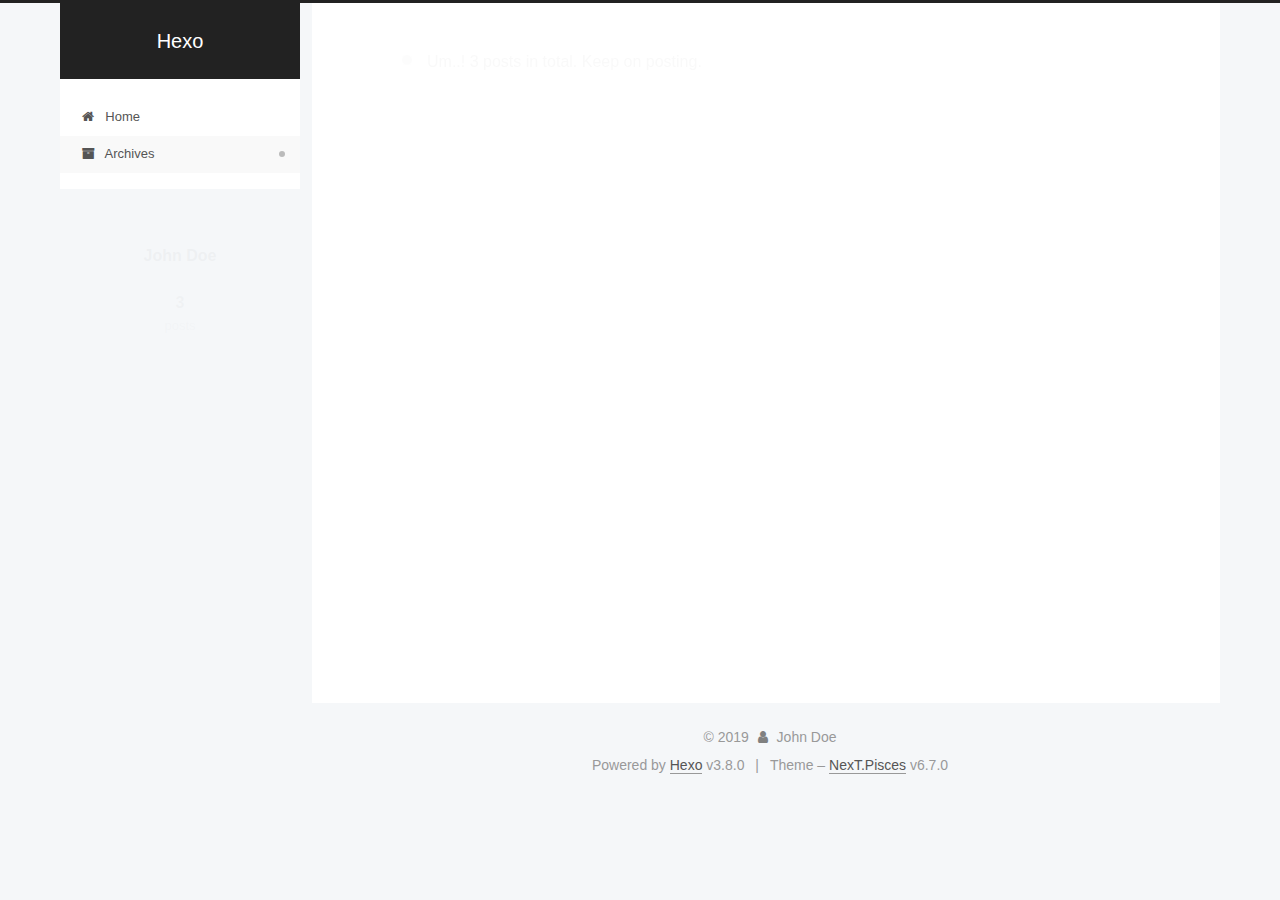
==== commit 87839e60: "Site updated: 2019-01-07 12:01:34" ====
--- a/archives/index.html
+++ b/archives/index.html
@@ -14,7 +14,7 @@
   
 
 
-<html class="theme-next gemini use-motion" lang="">
+<html class="theme-next pisces use-motion" lang="">
 <head><meta name="generator" content="Hexo 3.8.0">
   <meta charset="UTF-8">
 <meta http-equiv="X-UA-Compatible" content="IE=edge">
@@ -72,7 +72,7 @@
   var NexT = window.NexT || {};
   var CONFIG = {
     root: '/',
-    scheme: 'Gemini',
+    scheme: 'Pisces',
     version: '6.7.0',
     sidebar: {"position":"left","display":"post","offset":12,"b2t":false,"scrollpercent":false,"onmobile":false},
     fancybox: false,
@@ -215,7 +215,7 @@
 
     
 
-    <a href="/" rel="section"><i class="menu-item-icon fa fa-fw fa-home"></i> <br>Accueil</a>
+    <a href="/" rel="section"><i class="menu-item-icon fa fa-fw fa-home"></i> <br>Home</a>
 
   </li>
         
@@ -295,7 +295,7 @@
         
           
         
-        Um..! 3 articles au total. Et ca ne fait que commencer.
+        Um..! 3 posts in total. Keep on posting.
       </span>
       
 
@@ -460,7 +460,7 @@
                   <a href="/archives/">
                 
                     <span class="site-state-item-count">3</span>
-                    <span class="site-state-item-name">articles</span>
+                    <span class="site-state-item-name">posts</span>
                   </a>
                 </div>
               
@@ -522,7 +522,7 @@
 
 
 
-  <div class="theme-info">Thème – <a href="https://theme-next.org" class="theme-link" rel="noopener" target="_blank">NexT.Gemini</a> v6.7.0</div>
+  <div class="theme-info">Theme – <a href="https://theme-next.org" class="theme-link" rel="noopener" target="_blank">NexT.Pisces</a> v6.7.0</div>
 
 
 
@@ -616,7 +616,6 @@
 
 
 
-
   
 
   
--- a/css/main.css
+++ b/css/main.css
@@ -189,7 +189,7 @@
   font-size: 14px;
   line-height: 2;
   color: #555;
-  background: #eee;
+  background: #f5f7f9;
 }
 @media (max-width: 767px) {
   body {
@@ -1882,7 +1882,7 @@
   width: 4px;
   height: 4px;
   border-radius: 50%;
-  background: #22ff4e;
+  background: #9a6988;
 }
 .links-of-blogroll {
   font-size: 13px;
@@ -2561,7 +2561,7 @@
   padding: 0;
   width: 240px;
   background: #fff;
-  box-shadow: 0 2px 2px 0 rgba(0,0,0,0.12), 0 3px 1px -2px rgba(0,0,0,0.06), 0 1px 5px 0 rgba(0,0,0,0.12);
+  box-shadow: initial;
   border-radius: initial;
 }
 @media (min-width: 1200px) {
@@ -2608,7 +2608,7 @@
   width: calc(100% - 252px);
   background: #fff;
   min-height: 700px;
-  box-shadow: 0 2px 2px 0 rgba(0,0,0,0.12), 0 3px 1px -2px rgba(0,0,0,0.06), 0 1px 5px 0 rgba(0,0,0,0.12);
+  box-shadow: initial;
   border-radius: initial;
 }
 @media (min-width: 768px) and (max-width: 991px) {
@@ -2631,7 +2631,7 @@
   float: left;
   margin-left: -100%;
   width: 240px;
-  background: #eee;
+  background: #f5f7f9;
   box-shadow: none;
 }
 @media (min-width: 768px) and (max-width: 991px) {
@@ -2856,7 +2856,7 @@
   width: 240px;
   color: #555;
   background: #fff;
-  box-shadow: 0 2px 2px 0 rgba(0,0,0,0.12), 0 3px 1px -2px rgba(0,0,0,0.06), 0 1px 5px 0 rgba(0,0,0,0.12), 0 -1px 0.5px 0 rgba(0,0,0,0.09);
+  box-shadow: initial;
   border-radius: initial;
   opacity: 0;
 }
@@ -2994,184 +2994,8 @@
   white-space: nowrap;
   text-overflow: ellipsis;
 }
-.content-wrap {
-  padding: initial;
-  background: initial;
-  box-shadow: initial;
-  border-radius: initial;
-}
-.post-block {
-  padding: 40px;
-  background: #fff;
-  box-shadow: 0 2px 2px 0 rgba(0,0,0,0.12), 0 3px 1px -2px rgba(0,0,0,0.06), 0 1px 5px 0 rgba(0,0,0,0.12);
-  border-radius: initial;
-}
-#posts > article + article .post-block {
-  margin-top: 12px;
-  box-shadow: 0 2px 2px 0 rgba(0,0,0,0.12), 0 3px 1px -2px rgba(0,0,0,0.06), 0 1px 5px 0 rgba(0,0,0,0.12), 0 -1px 0.5px 0 rgba(0,0,0,0.09);
-  border-radius: initial;
-}
-.comments {
-  padding: 40px;
-  margin: auto;
-  margin-top: 12px;
-  background: #fff;
-  box-shadow: 0 2px 2px 0 rgba(0,0,0,0.12), 0 3px 1px -2px rgba(0,0,0,0.06), 0 1px 5px 0 rgba(0,0,0,0.12), 0 -1px 0.5px 0 rgba(0,0,0,0.09);
-  border-radius: initial;
-}
-.posts-expand {
-  padding-top: initial;
-}
-.post-nav-divider {
-  width: 4%;
-}
-.post-nav-item {
-  width: 48%;
-}
-.post-eof,
-.post-spread {
-  display: none !important;
-}
-.pagination {
-  margin: 12px 0 0;
-  border-top: initial;
-  background: #fff;
-  box-shadow: 0 2px 2px 0 rgba(0,0,0,0.12), 0 3px 1px -2px rgba(0,0,0,0.06), 0 1px 5px 0 rgba(0,0,0,0.12), 0 -1px 0.5px 0 rgba(0,0,0,0.09);
-  border-radius: initial;
-  padding: 10px 0 10px;
-}
-.pagination .prev,
-.pagination .next,
-.pagination .page-number {
-  margin-bottom: initial;
-  top: initial;
-}
-.main {
-  padding-bottom: initial;
-}
-.footer {
-  bottom: auto;
-}
-.sub-menu {
-  border-bottom: initial !important;
-  box-shadow: 0 2px 2px 0 rgba(0,0,0,0.12), 0 3px 1px -2px rgba(0,0,0,0.06), 0 1px 5px 0 rgba(0,0,0,0.12);
-}
-.sub-menu+ #content > #posts .post-block {
-  box-shadow: 0 2px 2px 0 rgba(0,0,0,0.12), 0 3px 1px -2px rgba(0,0,0,0.06), 0 1px 5px 0 rgba(0,0,0,0.12), 0 -1px 0.5px 0 rgba(0,0,0,0.09);
-  margin-top: 12px;
-}
-@media (min-width: 768px) and (max-width: 991px) {
-  .sub-menu+ #content > #posts .post-block {
-    margin-top: 10px;
-  }
-}
 @media (max-width: 767px) {
-  .sub-menu+ #content > #posts .post-block {
-    margin-top: 8px;
-  }
-}
-.post-header h1,
-.post-header h2 {
-  margin: initial;
-}
-.posts-expand .post-title-link {
-  line-height: inherit;
-}
-.posts-expand .post-title {
-  font-size: 1.7em;
-}
-.post-body h1 {
-  font-size: 1.6em;
-  border-bottom: 1px solid #eee;
-}
-.post-body h1 code {
-  font-size: 1em;
-}
-.post-body h2 {
-  font-size: 1.45em;
-  border-bottom: 1px solid #eee;
-}
-.post-body h2 code {
-  font-size: 1em;
-}
-.post-body h3 {
-  font-size: 1.3em;
-  border-bottom: 1px dotted #eee;
-}
-.post-body h3 code {
-  font-size: 1em;
-}
-.post-body h4 {
-  font-size: 1.2em;
-}
-.post-body h4 code {
-  font-size: 1em;
-}
-.post-body h5 {
-  font-size: 1.07em;
-}
-.post-body h5 code {
-  font-size: 1em;
-}
-.post-body h6 {
-  font-size: 1.03em;
-}
-.post-body h6 code {
-  font-size: 1em;
-}
-@media (min-width: 768px) and (max-width: 991px) {
-  .content-wrap {
-    padding: 10px;
-  }
-  .posts-expand {
-    margin: initial;
-  }
-  .posts-expand .post-button {
-    margin-top: 20px;
-  }
-  .post-block {
-    padding: 20px;
-    box-shadow: 0 2px 2px 0 rgba(0,0,0,0.12), 0 3px 1px -2px rgba(0,0,0,0.06), 0 1px 5px 0 rgba(0,0,0,0.12), 0 -1px 0.5px 0 rgba(0,0,0,0.09);
-    border-radius: initial;
-  }
-  #posts > article + article .post-block {
-    margin-top: 10px;
-  }
-  .comments {
-    margin-top: 10px;
-    padding: 10px 20px;
-  }
-  .pagination {
-    margin: 10px 0 0;
-  }
-}
-@media (max-width: 767px) {
-  .content-wrap {
-    padding: 8px;
-  }
-  .posts-expand {
-    margin: initial;
-  }
-  .posts-expand .post-button {
-    margin: 12px 0px;
-  }
-  .posts-expand img {
-    padding: initial !important;
-  }
-  .post-block {
-    padding: 12px;
-    min-height: auto;
-    box-shadow: 0 2px 2px 0 rgba(0,0,0,0.12), 0 3px 1px -2px rgba(0,0,0,0.06), 0 1px 5px 0 rgba(0,0,0,0.12), 0 -1px 0.5px 0 rgba(0,0,0,0.09);
-    border-radius: initial;
-  }
-  #posts > article + article .post-block {
-    margin-top: 8px;
-  }
-  .comments {
-    margin-top: 8px;
-    padding: 0 12px;
-  }
-  .pagination {
-    margin: 8px 0 0;
-  }
-}
+  .post-body {
+    text-align: justify;
+  }
+}
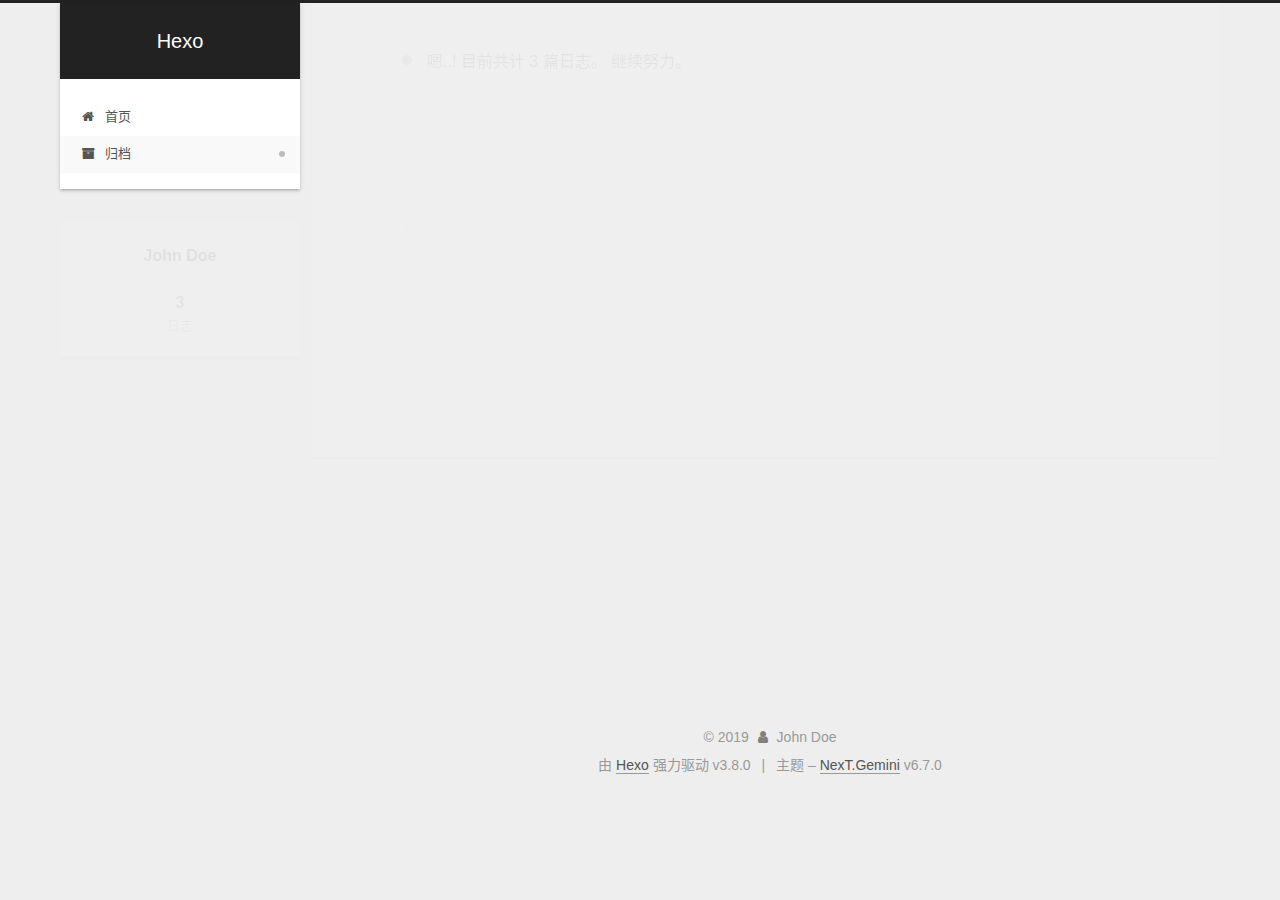
==== commit 87ce7613: "Site updated: 2019-01-07 12:20:33" ====
--- a/archives/index.html
+++ b/archives/index.html
@@ -14,7 +14,7 @@
   
 
 
-<html class="theme-next pisces use-motion" lang="">
+<html class="theme-next gemini use-motion" lang="zh-CN">
 <head><meta name="generator" content="Hexo 3.8.0">
   <meta charset="UTF-8">
 <meta http-equiv="X-UA-Compatible" content="IE=edge">
@@ -72,7 +72,7 @@
   var NexT = window.NexT || {};
   var CONFIG = {
     root: '/',
-    scheme: 'Pisces',
+    scheme: 'Gemini',
     version: '6.7.0',
     sidebar: {"position":"left","display":"post","offset":12,"b2t":false,"scrollpercent":false,"onmobile":false},
     fancybox: false,
@@ -100,7 +100,7 @@
 <meta property="og:title" content="Hexo">
 <meta property="og:url" content="http://yoursite.com/archives/index.html">
 <meta property="og:site_name" content="Hexo">
-<meta property="og:locale" content="default">
+<meta property="og:locale" content="zh-CN">
 <meta name="twitter:card" content="summary">
 <meta name="twitter:title" content="Hexo">
 
@@ -119,7 +119,7 @@
   };
 </script>
 
-  <title>Archive | Hexo</title>
+  <title>归档 | Hexo</title>
   
 
 
@@ -160,7 +160,7 @@
 
 </head>
 
-<body itemscope="" itemtype="http://schema.org/WebPage" lang="default">
+<body itemscope="" itemtype="http://schema.org/WebPage" lang="zh-CN">
 
   
   
@@ -187,7 +187,7 @@
   </div>
 
   <div class="site-nav-toggle">
-    <button aria-label="Toggle navigation bar">
+    <button aria-label="切换导航栏">
       <span class="btn-bar"></span>
       <span class="btn-bar"></span>
       <span class="btn-bar"></span>
@@ -215,7 +215,7 @@
 
     
 
-    <a href="/" rel="section"><i class="menu-item-icon fa fa-fw fa-home"></i> <br>Home</a>
+    <a href="/" rel="section"><i class="menu-item-icon fa fa-fw fa-home"></i> <br>首页</a>
 
   </li>
         
@@ -232,7 +232,7 @@
 
     
 
-    <a href="/archives/" rel="section"><i class="menu-item-icon fa fa-fw fa-archive"></i> <br>Archives</a>
+    <a href="/archives/" rel="section"><i class="menu-item-icon fa fa-fw fa-archive"></i> <br>归档</a>
 
   </li>
 
@@ -295,7 +295,7 @@
         
           
         
-        Um..! 3 posts in total. Keep on posting.
+        嗯..! 目前共计 3 篇日志。 继续努力。
       </span>
       
 
@@ -460,7 +460,7 @@
                   <a href="/archives/">
                 
                     <span class="site-state-item-count">3</span>
-                    <span class="site-state-item-name">posts</span>
+                    <span class="site-state-item-name">日志</span>
                   </a>
                 </div>
               
@@ -514,7 +514,7 @@
 </div>
 
 
-  <div class="powered-by">Powered by <a href="https://hexo.io" class="theme-link" rel="noopener" target="_blank">Hexo</a> v3.8.0</div>
+  <div class="powered-by">由 <a href="https://hexo.io" class="theme-link" rel="noopener" target="_blank">Hexo</a> 强力驱动 v3.8.0</div>
 
 
 
@@ -522,7 +522,7 @@
 
 
 
-  <div class="theme-info">Theme – <a href="https://theme-next.org" class="theme-link" rel="noopener" target="_blank">NexT.Pisces</a> v6.7.0</div>
+  <div class="theme-info">主题 – <a href="https://theme-next.org" class="theme-link" rel="noopener" target="_blank">NexT.Gemini</a> v6.7.0</div>
 
 
 
@@ -616,6 +616,7 @@
 
 
 
+
   
 
   
--- a/css/main.css
+++ b/css/main.css
@@ -189,7 +189,7 @@
   font-size: 14px;
   line-height: 2;
   color: #555;
-  background: #f5f7f9;
+  background: #eee;
 }
 @media (max-width: 767px) {
   body {
@@ -1882,7 +1882,7 @@
   width: 4px;
   height: 4px;
   border-radius: 50%;
-  background: #9a6988;
+  background: #f1eb61;
 }
 .links-of-blogroll {
   font-size: 13px;
@@ -2561,7 +2561,7 @@
   padding: 0;
   width: 240px;
   background: #fff;
-  box-shadow: initial;
+  box-shadow: 0 2px 2px 0 rgba(0,0,0,0.12), 0 3px 1px -2px rgba(0,0,0,0.06), 0 1px 5px 0 rgba(0,0,0,0.12);
   border-radius: initial;
 }
 @media (min-width: 1200px) {
@@ -2608,7 +2608,7 @@
   width: calc(100% - 252px);
   background: #fff;
   min-height: 700px;
-  box-shadow: initial;
+  box-shadow: 0 2px 2px 0 rgba(0,0,0,0.12), 0 3px 1px -2px rgba(0,0,0,0.06), 0 1px 5px 0 rgba(0,0,0,0.12);
   border-radius: initial;
 }
 @media (min-width: 768px) and (max-width: 991px) {
@@ -2631,7 +2631,7 @@
   float: left;
   margin-left: -100%;
   width: 240px;
-  background: #f5f7f9;
+  background: #eee;
   box-shadow: none;
 }
 @media (min-width: 768px) and (max-width: 991px) {
@@ -2856,7 +2856,7 @@
   width: 240px;
   color: #555;
   background: #fff;
-  box-shadow: initial;
+  box-shadow: 0 2px 2px 0 rgba(0,0,0,0.12), 0 3px 1px -2px rgba(0,0,0,0.06), 0 1px 5px 0 rgba(0,0,0,0.12), 0 -1px 0.5px 0 rgba(0,0,0,0.09);
   border-radius: initial;
   opacity: 0;
 }
@@ -2994,8 +2994,184 @@
   white-space: nowrap;
   text-overflow: ellipsis;
 }
+.content-wrap {
+  padding: initial;
+  background: initial;
+  box-shadow: initial;
+  border-radius: initial;
+}
+.post-block {
+  padding: 40px;
+  background: #fff;
+  box-shadow: 0 2px 2px 0 rgba(0,0,0,0.12), 0 3px 1px -2px rgba(0,0,0,0.06), 0 1px 5px 0 rgba(0,0,0,0.12);
+  border-radius: initial;
+}
+#posts > article + article .post-block {
+  margin-top: 12px;
+  box-shadow: 0 2px 2px 0 rgba(0,0,0,0.12), 0 3px 1px -2px rgba(0,0,0,0.06), 0 1px 5px 0 rgba(0,0,0,0.12), 0 -1px 0.5px 0 rgba(0,0,0,0.09);
+  border-radius: initial;
+}
+.comments {
+  padding: 40px;
+  margin: auto;
+  margin-top: 12px;
+  background: #fff;
+  box-shadow: 0 2px 2px 0 rgba(0,0,0,0.12), 0 3px 1px -2px rgba(0,0,0,0.06), 0 1px 5px 0 rgba(0,0,0,0.12), 0 -1px 0.5px 0 rgba(0,0,0,0.09);
+  border-radius: initial;
+}
+.posts-expand {
+  padding-top: initial;
+}
+.post-nav-divider {
+  width: 4%;
+}
+.post-nav-item {
+  width: 48%;
+}
+.post-eof,
+.post-spread {
+  display: none !important;
+}
+.pagination {
+  margin: 12px 0 0;
+  border-top: initial;
+  background: #fff;
+  box-shadow: 0 2px 2px 0 rgba(0,0,0,0.12), 0 3px 1px -2px rgba(0,0,0,0.06), 0 1px 5px 0 rgba(0,0,0,0.12), 0 -1px 0.5px 0 rgba(0,0,0,0.09);
+  border-radius: initial;
+  padding: 10px 0 10px;
+}
+.pagination .prev,
+.pagination .next,
+.pagination .page-number {
+  margin-bottom: initial;
+  top: initial;
+}
+.main {
+  padding-bottom: initial;
+}
+.footer {
+  bottom: auto;
+}
+.sub-menu {
+  border-bottom: initial !important;
+  box-shadow: 0 2px 2px 0 rgba(0,0,0,0.12), 0 3px 1px -2px rgba(0,0,0,0.06), 0 1px 5px 0 rgba(0,0,0,0.12);
+}
+.sub-menu+ #content > #posts .post-block {
+  box-shadow: 0 2px 2px 0 rgba(0,0,0,0.12), 0 3px 1px -2px rgba(0,0,0,0.06), 0 1px 5px 0 rgba(0,0,0,0.12), 0 -1px 0.5px 0 rgba(0,0,0,0.09);
+  margin-top: 12px;
+}
+@media (min-width: 768px) and (max-width: 991px) {
+  .sub-menu+ #content > #posts .post-block {
+    margin-top: 10px;
+  }
+}
 @media (max-width: 767px) {
-  .post-body {
-    text-align: justify;
-  }
-}
+  .sub-menu+ #content > #posts .post-block {
+    margin-top: 8px;
+  }
+}
+.post-header h1,
+.post-header h2 {
+  margin: initial;
+}
+.posts-expand .post-title-link {
+  line-height: inherit;
+}
+.posts-expand .post-title {
+  font-size: 1.7em;
+}
+.post-body h1 {
+  font-size: 1.6em;
+  border-bottom: 1px solid #eee;
+}
+.post-body h1 code {
+  font-size: 1em;
+}
+.post-body h2 {
+  font-size: 1.45em;
+  border-bottom: 1px solid #eee;
+}
+.post-body h2 code {
+  font-size: 1em;
+}
+.post-body h3 {
+  font-size: 1.3em;
+  border-bottom: 1px dotted #eee;
+}
+.post-body h3 code {
+  font-size: 1em;
+}
+.post-body h4 {
+  font-size: 1.2em;
+}
+.post-body h4 code {
+  font-size: 1em;
+}
+.post-body h5 {
+  font-size: 1.07em;
+}
+.post-body h5 code {
+  font-size: 1em;
+}
+.post-body h6 {
+  font-size: 1.03em;
+}
+.post-body h6 code {
+  font-size: 1em;
+}
+@media (min-width: 768px) and (max-width: 991px) {
+  .content-wrap {
+    padding: 10px;
+  }
+  .posts-expand {
+    margin: initial;
+  }
+  .posts-expand .post-button {
+    margin-top: 20px;
+  }
+  .post-block {
+    padding: 20px;
+    box-shadow: 0 2px 2px 0 rgba(0,0,0,0.12), 0 3px 1px -2px rgba(0,0,0,0.06), 0 1px 5px 0 rgba(0,0,0,0.12), 0 -1px 0.5px 0 rgba(0,0,0,0.09);
+    border-radius: initial;
+  }
+  #posts > article + article .post-block {
+    margin-top: 10px;
+  }
+  .comments {
+    margin-top: 10px;
+    padding: 10px 20px;
+  }
+  .pagination {
+    margin: 10px 0 0;
+  }
+}
+@media (max-width: 767px) {
+  .content-wrap {
+    padding: 8px;
+  }
+  .posts-expand {
+    margin: initial;
+  }
+  .posts-expand .post-button {
+    margin: 12px 0px;
+  }
+  .posts-expand img {
+    padding: initial !important;
+  }
+  .post-block {
+    padding: 12px;
+    min-height: auto;
+    box-shadow: 0 2px 2px 0 rgba(0,0,0,0.12), 0 3px 1px -2px rgba(0,0,0,0.06), 0 1px 5px 0 rgba(0,0,0,0.12), 0 -1px 0.5px 0 rgba(0,0,0,0.09);
+    border-radius: initial;
+  }
+  #posts > article + article .post-block {
+    margin-top: 8px;
+  }
+  .comments {
+    margin-top: 8px;
+    padding: 0 12px;
+  }
+  .pagination {
+    margin: 8px 0 0;
+  }
+}
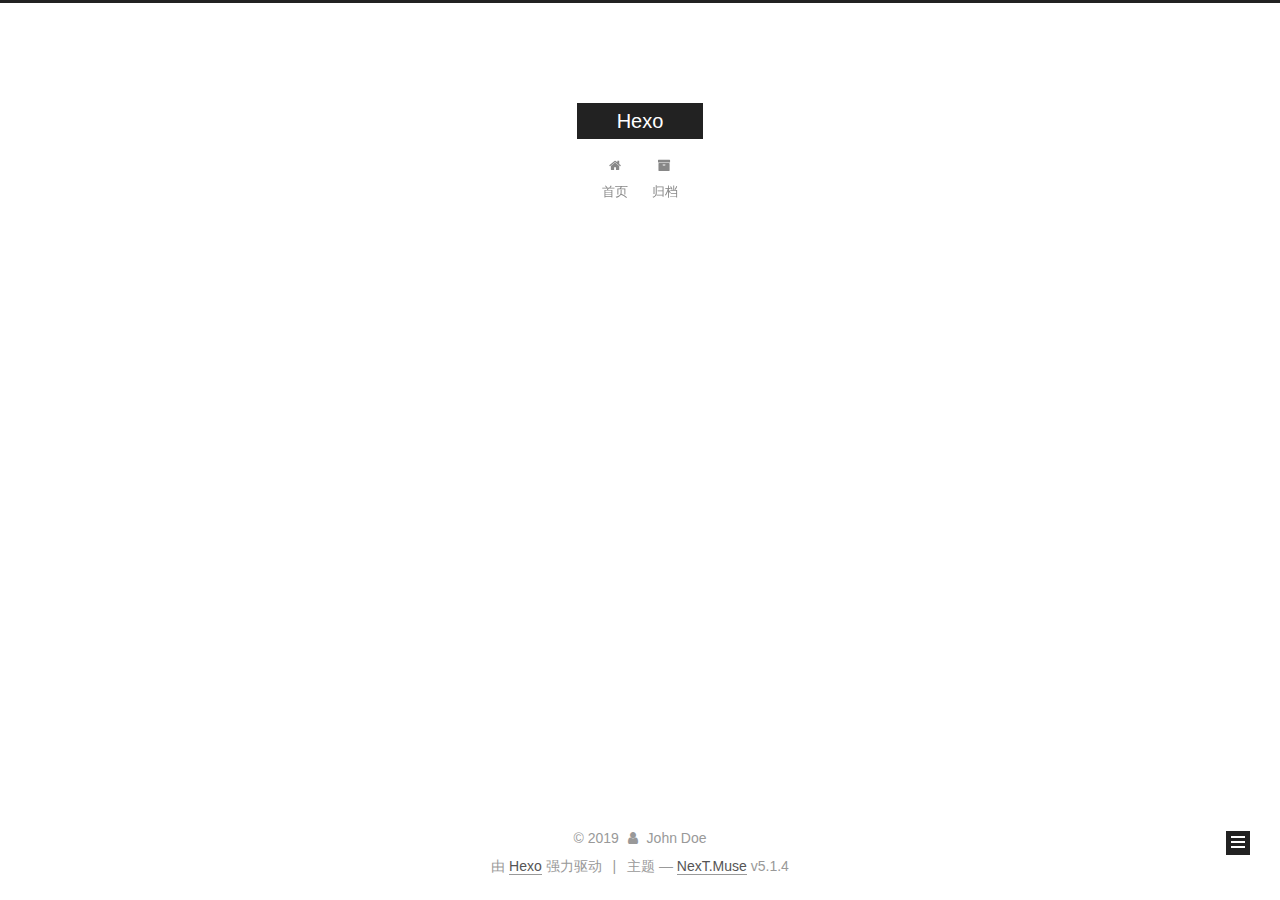
==== commit 2fe77dc1: "Site updated: 2019-01-20 10:06:12" ====
--- a/archives/index.html
+++ b/archives/index.html
@@ -2,23 +2,14 @@
 
 
 
-
-
-
-
-
-
-
-
-
-  
-
-
-<html class="theme-next gemini use-motion" lang="zh-CN">
+  
+
+
+<html class="theme-next muse use-motion" lang="zh-Hans">
 <head><meta name="generator" content="Hexo 3.8.0">
   <meta charset="UTF-8">
 <meta http-equiv="X-UA-Compatible" content="IE=edge">
-<meta name="viewport" content="width=device-width, initial-scale=1, maximum-scale=2">
+<meta name="viewport" content="width=device-width, initial-scale=1, maximum-scale=1">
 <meta name="theme-color" content="#222">
 
 
@@ -29,57 +20,89 @@
 
 
 
-
-
-
-
-
-
-
-
-
-
-
-
-
-
-
-
-
-<link rel="stylesheet" href="/lib/font-awesome/css/font-awesome.min.css?v=4.6.2">
-
-<link rel="stylesheet" href="/css/main.css?v=6.7.0">
-
-
-  <link rel="apple-touch-icon" sizes="180x180" href="/images/apple-touch-icon-next.png?v=6.7.0">
-
-
-  <link rel="icon" type="image/png" sizes="32x32" href="/images/favicon-32x32-next.png?v=6.7.0">
-
-
-  <link rel="icon" type="image/png" sizes="16x16" href="/images/favicon-16x16-next.png?v=6.7.0">
-
-
-  <link rel="mask-icon" href="/images/logo.svg?v=6.7.0" color="#222">
-
-
-
-
-
-
-
-<script id="hexo.configurations">
+<meta http-equiv="Cache-Control" content="no-transform">
+<meta http-equiv="Cache-Control" content="no-siteapp">
+
+
+
+
+
+
+
+
+
+
+
+
+
+
+
+
+  
+  
+  <link href="/lib/fancybox/source/jquery.fancybox.css?v=2.1.5" rel="stylesheet" type="text/css">
+
+
+
+
+
+
+
+<link href="/lib/font-awesome/css/font-awesome.min.css?v=4.6.2" rel="stylesheet" type="text/css">
+
+<link href="/css/main.css?v=5.1.4" rel="stylesheet" type="text/css">
+
+
+  <link rel="apple-touch-icon" sizes="180x180" href="/images/apple-touch-icon-next.png?v=5.1.4">
+
+
+  <link rel="icon" type="image/png" sizes="32x32" href="/images/favicon-32x32-next.png?v=5.1.4">
+
+
+  <link rel="icon" type="image/png" sizes="16x16" href="/images/favicon-16x16-next.png?v=5.1.4">
+
+
+  <link rel="mask-icon" href="/images/logo.svg?v=5.1.4" color="#222">
+
+
+
+
+
+  <meta name="keywords" content="Hexo, NexT">
+
+
+
+
+
+
+
+
+
+
+<meta property="og:type" content="website">
+<meta property="og:title" content="Hexo">
+<meta property="og:url" content="http://yoursite.com/archives/index.html">
+<meta property="og:site_name" content="Hexo">
+<meta property="og:locale" content="zh-Hans">
+<meta name="twitter:card" content="summary">
+<meta name="twitter:title" content="Hexo">
+
+
+
+<script type="text/javascript" id="hexo.configurations">
   var NexT = window.NexT || {};
   var CONFIG = {
     root: '/',
-    scheme: 'Gemini',
-    version: '6.7.0',
+    scheme: 'Muse',
+    version: '5.1.4',
     sidebar: {"position":"left","display":"post","offset":12,"b2t":false,"scrollpercent":false,"onmobile":false},
-    fancybox: false,
-    fastclick: false,
-    lazyload: false,
+    fancybox: true,
     tabs: true,
     motion: {"enable":true,"async":false,"transition":{"post_block":"fadeIn","post_header":"slideDownIn","post_body":"slideDownIn","coll_header":"slideLeftIn","sidebar":"slideUpIn"}},
+    duoshuo: {
+      userId: '0',
+      author: '博主'
+    },
     algolia: {
       applicationID: '',
       apiKey: '',
@@ -91,33 +114,12 @@
 </script>
 
 
-  
-
-
-
-
-  <meta property="og:type" content="website">
-<meta property="og:title" content="Hexo">
-<meta property="og:url" content="http://yoursite.com/archives/index.html">
-<meta property="og:site_name" content="Hexo">
-<meta property="og:locale" content="zh-CN">
-<meta name="twitter:card" content="summary">
-<meta name="twitter:title" content="Hexo">
-
-
-
-
-
 
   <link rel="canonical" href="http://yoursite.com/archives/">
 
 
 
-<script id="page.configurations">
-  CONFIG.page = {
-    sidebar: "",
-  };
-</script>
+
 
   <title>归档 | Hexo</title>
   
@@ -129,38 +131,9 @@
 
 
 
-
-
-
-
-  <noscript>
-  <style>
-  .use-motion .motion-element,
-  .use-motion .brand,
-  .use-motion .menu-item,
-  .sidebar-inner,
-  .use-motion .post-block,
-  .use-motion .pagination,
-  .use-motion .comments,
-  .use-motion .post-header,
-  .use-motion .post-body,
-  .use-motion .collection-title { opacity: initial; }
-
-  .use-motion .logo,
-  .use-motion .site-title,
-  .use-motion .site-subtitle {
-    opacity: initial;
-    top: initial;
-  }
-
-  .use-motion .logo-line-before i { left: initial; }
-  .use-motion .logo-line-after i { right: initial; }
-  </style>
-</noscript>
-
 </head>
 
-<body itemscope="" itemtype="http://schema.org/WebPage" lang="zh-CN">
+<body itemscope="" itemtype="http://schema.org/WebPage" lang="zh-Hans">
 
   
   
@@ -172,7 +145,7 @@
 
     <header id="header" class="header" itemscope="" itemtype="http://schema.org/WPHeader">
       <div class="header-inner"><div class="site-brand-wrapper">
-  <div class="site-meta">
+  <div class="site-meta ">
     
 
     <div class="custom-logo-site-title">
@@ -182,12 +155,13 @@
         <span class="logo-line-after"><i></i></span>
       </a>
     </div>
-    
-    
+      
+        <p class="site-subtitle"></p>
+      
   </div>
 
   <div class="site-nav-toggle">
-    <button aria-label="切换导航栏">
+    <button>
       <span class="btn-bar"></span>
       <span class="btn-bar"></span>
       <span class="btn-bar"></span>
@@ -195,89 +169,48 @@
   </div>
 </div>
 
-
-
 <nav class="site-nav">
   
+
+  
     <ul id="menu" class="menu">
       
         
-        
-        
-          
-          <li class="menu-item menu-item-home">
-
-    
-    
-    
-      
-    
-
-    
-
-    <a href="/" rel="section"><i class="menu-item-icon fa fa-fw fa-home"></i> <br>首页</a>
-
-  </li>
-        
-        
-        
-          
-          <li class="menu-item menu-item-archives menu-item-active">
-
-    
-    
-    
-      
-    
-
-    
-
-    <a href="/archives/" rel="section"><i class="menu-item-icon fa fa-fw fa-archive"></i> <br>归档</a>
-
-  </li>
-
-      
+        <li class="menu-item menu-item-home">
+          <a href="/" rel="section">
+            
+              <i class="menu-item-icon fa fa-fw fa-home"></i> <br>
+            
+            首页
+          </a>
+        </li>
+      
+        
+        <li class="menu-item menu-item-archives">
+          <a href="/archives/" rel="section">
+            
+              <i class="menu-item-icon fa fa-fw fa-archive"></i> <br>
+            
+            归档
+          </a>
+        </li>
+      
+
       
     </ul>
   
 
   
-
-  
 </nav>
 
 
 
-  
-
-
-
-</div>
+ </div>
     </header>
-
-    
-
 
     <main id="main" class="main">
       <div class="main-inner">
         <div class="content-wrap">
-          
-            
-
-    
-    
-      
-      
-    
-      
-      
-    
-    
-
-  
-
-
-          
           <div id="content" class="content">
             
 
@@ -288,7 +221,6 @@
     <div id="posts" class="posts-collapse">
       <span class="archive-move-on"></span>
 
-      
       <span class="archive-page-counter">
         
         
@@ -297,7 +229,6 @@
         
         嗯..! 目前共计 3 篇日志。 继续努力。
       </span>
-      
 
       
 
@@ -320,11 +251,11 @@
 
       <h2 class="post-title">
         
-          <a class="post-title-link" href="/2019/01/07/cnm/" itemprop="url">
-            
-              <span itemprop="name">cnm</span>
-            
-          </a>
+            <a class="post-title-link" href="/2019/01/07/cnm/" itemprop="url">
+              
+                <span itemprop="name">cnm</span>
+              
+            </a>
         
       </h2>
 
@@ -355,11 +286,11 @@
 
       <h2 class="post-title">
         
-          <a class="post-title-link" href="/2019/01/07/hello-world-1/" itemprop="url">
-            
-              <span itemprop="name">hello world</span>
-            
-          </a>
+            <a class="post-title-link" href="/2019/01/07/hello-world-1/" itemprop="url">
+              
+                <span itemprop="name">hello world</span>
+              
+            </a>
         
       </h2>
 
@@ -390,11 +321,11 @@
 
       <h2 class="post-title">
         
-          <a class="post-title-link" href="/2019/01/07/hello-world/" itemprop="url">
-            
-              <span itemprop="name">Hello World</span>
-            
-          </a>
+            <a class="post-title-link" href="/2019/01/07/hello-world/" itemprop="url">
+              
+                <span itemprop="name">Hello World</span>
+              
+            </a>
         
       </h2>
 
@@ -422,6 +353,9 @@
 
 
           </div>
+          
+
+
           
 
         </div>
@@ -444,7 +378,7 @@
 
       
 
-      <div class="site-overview-wrap sidebar-panel sidebar-panel-active">
+      <section class="site-overview-wrap sidebar-panel sidebar-panel-active">
         <div class="site-overview">
           <div class="site-author motion-element" itemprop="author" itemscope="" itemtype="http://schema.org/Person">
             
@@ -452,41 +386,39 @@
               <p class="site-description motion-element" itemprop="description"></p>
           </div>
 
-          
-            <nav class="site-state motion-element">
-              
-                <div class="site-state-item site-state-posts">
-                
-                  <a href="/archives/">
-                
-                    <span class="site-state-item-count">3</span>
-                    <span class="site-state-item-name">日志</span>
-                  </a>
-                </div>
-              
-
-              
-
-              
-            </nav>
-          
-
-          
-
-          
-
-          
-
-          
-          
-
-          
-            
-          
+          <nav class="site-state motion-element">
+
+            
+              <div class="site-state-item site-state-posts">
+              
+                <a href="/archives/">
+              
+                  <span class="site-state-item-count">3</span>
+                  <span class="site-state-item-name">日志</span>
+                </a>
+              </div>
+            
+
+            
+
+            
+
+          </nav>
+
+          
+
+          
+
+          
+          
+
+          
+          
+
           
 
         </div>
-      </div>
+      </section>
 
       
 
@@ -503,18 +435,16 @@
     <footer id="footer" class="footer">
       <div class="footer-inner">
         <div class="copyright">&copy; <span itemprop="copyrightYear">2019</span>
-  <span class="with-love" id="animate">
+  <span class="with-love">
     <i class="fa fa-user"></i>
   </span>
   <span class="author" itemprop="copyrightHolder">John Doe</span>
 
   
-
-  
 </div>
 
 
-  <div class="powered-by">由 <a href="https://hexo.io" class="theme-link" rel="noopener" target="_blank">Hexo</a> 强力驱动 v3.8.0</div>
+  <div class="powered-by">由 <a class="theme-link" target="_blank" href="https://hexo.io">Hexo</a> 强力驱动</div>
 
 
 
@@ -522,13 +452,12 @@
 
 
 
-  <div class="theme-info">主题 – <a href="https://theme-next.org" class="theme-link" rel="noopener" target="_blank">NexT.Gemini</a> v6.7.0</div>
-
-
-
-
-        
-
+  <div class="theme-info">主题 &mdash; <a class="theme-link" target="_blank" href="https://github.com/iissnan/hexo-theme-next">NexT.Muse</a> v5.1.4</div>
+
+
+
+
+        
 
 
 
@@ -549,14 +478,11 @@
 
     
 
-    
-
-    
   </div>
 
   
 
-<script>
+<script type="text/javascript">
   if (Object.prototype.toString.call(window.Promise) !== '[object Function]') {
     window.Promise = null;
   }
@@ -570,91 +496,117 @@
 
 
 
-
-
-
-
-
-
-
-
-
-
-
-
-
-
-
-
-
-  
-  <script src="/lib/jquery/index.js?v=2.1.3"></script>
-
-  
-  <script src="/lib/velocity/velocity.min.js?v=1.2.1"></script>
-
-  
-  <script src="/lib/velocity/velocity.ui.min.js?v=1.2.1"></script>
-
-
-  
-
-
-  <script src="/js/src/utils.js?v=6.7.0"></script>
-
-  <script src="/js/src/motion.js?v=6.7.0"></script>
-
-
-
-  
-  
-
-
-  <script src="/js/src/affix.js?v=6.7.0"></script>
-
-  <script src="/js/src/schemes/pisces.js?v=6.7.0"></script>
-
-
-
-
-  
-
-  
-
-
-  <script src="/js/src/bootstrap.js?v=6.7.0"></script>
-
-
-
-  
-
-
-
-
-  
-
-
-
-
-
-  
-
-  
-
-  
-
-  
-
-  
-
-  
-
-  
-
-  
-
-  
-
+  
+
+
+
+
+
+
+
+
+
+
+
+
+  
+  
+    <script type="text/javascript" src="/lib/jquery/index.js?v=2.1.3"></script>
+  
+
+  
+  
+    <script type="text/javascript" src="/lib/fastclick/lib/fastclick.min.js?v=1.0.6"></script>
+  
+
+  
+  
+    <script type="text/javascript" src="/lib/jquery_lazyload/jquery.lazyload.js?v=1.9.7"></script>
+  
+
+  
+  
+    <script type="text/javascript" src="/lib/velocity/velocity.min.js?v=1.2.1"></script>
+  
+
+  
+  
+    <script type="text/javascript" src="/lib/velocity/velocity.ui.min.js?v=1.2.1"></script>
+  
+
+  
+  
+    <script type="text/javascript" src="/lib/fancybox/source/jquery.fancybox.pack.js?v=2.1.5"></script>
+  
+
+
+  
+
+
+  <script type="text/javascript" src="/js/src/utils.js?v=5.1.4"></script>
+
+  <script type="text/javascript" src="/js/src/motion.js?v=5.1.4"></script>
+
+
+
+  
+  
+
+  
+
+  
+
+
+  <script type="text/javascript" src="/js/src/bootstrap.js?v=5.1.4"></script>
+
+
+
+  
+
+
+  
+
+
+
+
+	
+
+
+
+
+
+  
+
+
+
+
+
+  
+
+
+
+
+
+
+
+
+
+
+
+
+  
+
+
+
+
+
+  
+
+  
+
+  
+
+  
   
 
   
--- a/css/main.css
+++ b/css/main.css
@@ -189,7 +189,7 @@
   font-size: 14px;
   line-height: 2;
   color: #555;
-  background: #eee;
+  background: #fff;
 }
 @media (max-width: 767px) {
   body {
@@ -201,7 +201,7 @@
     padding-right: 0 !important;
   }
 }
-@media (min-width: 1200px) {
+@media (min-width: 1600px) {
   body {
     font-size: 16px;
   }
@@ -218,7 +218,6 @@
   line-height: 1.5;
   font-family: 'Lato', "PingFang SC", "Microsoft YaHei", sans-serif;
 }
-h1,
 h2,
 h3,
 h4,
@@ -229,103 +228,62 @@
 h1 {
   font-size: 22px;
 }
-h1 code {
-  font-size: 22px;
-}
 @media (max-width: 767px) {
   h1 {
     font-size: 18px;
   }
-  h1 code {
-    font-size: 18px;
-  }
 }
 h2 {
   font-size: 20px;
 }
-h2 code {
-  font-size: 20px;
-}
 @media (max-width: 767px) {
   h2 {
     font-size: 16px;
   }
-  h2 code {
-    font-size: 16px;
-  }
 }
 h3 {
   font-size: 18px;
 }
-h3 code {
-  font-size: 18px;
-}
 @media (max-width: 767px) {
   h3 {
     font-size: 14px;
   }
-  h3 code {
-    font-size: 14px;
-  }
 }
 h4 {
   font-size: 16px;
 }
-h4 code {
-  font-size: 16px;
-}
 @media (max-width: 767px) {
   h4 {
     font-size: 12px;
   }
-  h4 code {
-    font-size: 12px;
-  }
 }
 h5 {
   font-size: 14px;
 }
-h5 code {
-  font-size: 14px;
-}
 @media (max-width: 767px) {
   h5 {
     font-size: 10px;
   }
-  h5 code {
-    font-size: 10px;
-  }
 }
 h6 {
   font-size: 12px;
 }
-h6 code {
-  font-size: 12px;
-}
 @media (max-width: 767px) {
   h6 {
     font-size: 8px;
   }
-  h6 code {
-    font-size: 8px;
-  }
 }
 p {
   margin: 0 0 20px 0;
 }
-a,
-span.exturl {
-  overflow-wrap: break-word;
-  word-wrap: break-word;
-  background-color: transparent;
+a {
   color: #555;
   text-decoration: none;
   outline: none;
   border-bottom: 1px solid #999;
-  cursor: pointer;
-}
-a:hover,
-span.exturl:hover {
+  word-wrap: break-word;
+}
+a:hover {
   color: #222;
   border-bottom-color: #222;
 }
@@ -447,7 +405,8 @@
   border-spacing: 0;
   border: 1px solid #ddd;
   font-size: 14px;
-  word-break: break-all;
+  table-layout: fixed;
+  word-wrap: break-all;
 }
 table>tbody>tr:nth-of-type(odd) {
   background-color: #f9f9f9;
@@ -486,48 +445,40 @@
 .header-inner {
   margin: 0 auto;
   padding: 100px 0 70px;
-  width: calc(100% - 20px);
-}
-@media (min-width: 1200px) {
-  .container .header-inner {
-    width: 1160px;
-  }
+  width: 700px;
 }
 @media (min-width: 1600px) {
   .container .header-inner {
-    width: 73%;
-  }
+    width: 900px;
+  }
+}
+.main {
+  padding-bottom: 150px;
 }
 .main-inner {
   margin: 0 auto;
-  width: calc(100% - 20px);
-}
-@media (min-width: 1200px) {
-  .container .main-inner {
-    width: 1160px;
-  }
+  width: 700px;
 }
 @media (min-width: 1600px) {
   .container .main-inner {
-    width: 73%;
+    width: 900px;
   }
 }
 .footer {
-  padding: 20px 0;
+  position: absolute;
+  left: 0;
+  bottom: 0;
+  width: 100%;
+  min-height: 50px;
 }
 .footer-inner {
   box-sizing: border-box;
-  margin: 0px auto;
-  width: calc(100% - 20px);
-}
-@media (min-width: 1200px) {
-  .container .footer-inner {
-    width: 1160px;
-  }
+  margin: 20px auto;
+  width: 700px;
 }
 @media (min-width: 1600px) {
   .container .footer-inner {
-    width: 73%;
+    width: 900px;
   }
 }
 pre,
@@ -535,7 +486,7 @@
   overflow: auto;
   margin: 20px 0;
   padding: 0;
-  font-size: 14px;
+  font-size: 13px;
   color: #4d4d4c;
   background: #f7f7f7;
   line-height: 1.6;
@@ -545,13 +496,12 @@
   font-family: consolas, Menlo, "PingFang SC", "Microsoft YaHei", monospace;
 }
 code {
-  overflow-wrap: break-word;
+  padding: 2px 4px;
   word-wrap: break-word;
-  padding: 2px 4px;
   color: #555;
   background: #eee;
   border-radius: 3px;
-  font-size: 14px;
+  font-size: 13px;
 }
 pre {
   padding: 10px;
@@ -584,10 +534,6 @@
   color: #4d4d4c;
   line-height: 1em;
   margin-bottom: 1em;
-  margin: 0em;
-  padding: 0.5em;
-  background: #eee;
-  border-bottom: 1px solid #e9e9e9;
 }
 .highlight figcaption:before,
 .highlight figcaption:after {
@@ -647,7 +593,6 @@
 pre .variable,
 pre .attribute,
 pre .tag,
-pre .name,
 pre .regexp,
 pre .ruby .constant,
 pre .xml .tag .title,
@@ -662,7 +607,6 @@
 pre .number,
 pre .preprocessor,
 pre .built_in,
-pre .builtin-name,
 pre .literal,
 pre .params,
 pre .constant,
@@ -672,13 +616,13 @@
 pre .ruby .class .title,
 pre .css .rules .attribute,
 pre .string,
-pre .symbol,
 pre .value,
 pre .inheritance,
 pre .header,
 pre .ruby .symbol,
 pre .xml .cdata,
 pre .special,
+pre .number,
 pre .formula {
   color: #718c00;
 }
@@ -700,8 +644,18 @@
 pre .javascript .function {
   color: #8959a8;
 }
-.posts-expand .post-body img.full-image {
+.full-image.full-image.full-image.full-image {
   border: none;
+  max-width: 100%;
+  width: auto;
+  margin: 20px auto 25px;
+}
+@media (min-width: 992px) {
+  .full-image.full-image.full-image.full-image {
+    max-width: none;
+    width: 110%;
+    margin: 25px -5%;
+  }
 }
 .blockquote-center,
 .page-home .post-type-quote blockquote,
@@ -986,11 +940,11 @@
   display: inline-block;
   padding: 0 20px;
   font-size: 14px;
-  color: #555;
-  background: #fff;
-  border: 2px solid #555;
+  color: #fff;
+  background: #222;
+  border: 2px solid #222;
   text-decoration: none;
-  border-radius: 2px;
+  border-radius: 0;
   transition-property: background-color;
   transition-duration: 0.2s;
   transition-timing-function: ease-in-out;
@@ -999,8 +953,8 @@
 }
 .btn:hover {
   border-color: #222;
-  color: #fff;
-  background: #222;
+  color: #222;
+  background: #fff;
 }
 .btn +.btn {
   margin: 0 0 8px 8px;
@@ -1101,9 +1055,6 @@
 .tag-cloud a {
   display: inline-block;
   margin: 10px;
-}
-.tag-cloud a:hover {
-  color: #222 !important;
 }
 .back-to-top {
   box-sizing: border-box;
@@ -1115,7 +1066,7 @@
   width: 24px;
   background: #222;
   font-size: 12px;
-  opacity: 0.6;
+  opacity: 1;
   color: #fff;
   cursor: pointer;
   text-align: center;
@@ -1136,7 +1087,7 @@
   }
 }
 .back-to-top.back-to-top-on {
-  bottom: 30px;
+  bottom: 19px;
 }
 .header {
   background: transparent;
@@ -1185,15 +1136,14 @@
 .site-subtitle {
   margin-top: 10px;
   font-size: 13px;
-  color: #ddd;
+  color: #999;
 }
 .use-motion .brand {
   opacity: 0;
 }
 .use-motion .logo,
 .use-motion .site-title,
-.use-motion .site-subtitle,
-.use-motion .custom-logo-image {
+.use-motion .site-subtitle {
   opacity: 0;
   position: relative;
   top: -10px;
@@ -1249,8 +1199,7 @@
     margin-top: 10px;
   }
 }
-.menu .menu-item a,
-.menu .menu-item span.exturl {
+.menu .menu-item a {
   display: block;
   font-size: 13px;
   line-height: inherit;
@@ -1260,8 +1209,7 @@
   transition-timing-function: ease-in-out;
   transition-delay: 0s;
 }
-.menu .menu-item a:hover,
-.menu .menu-item span.exturl:hover {
+.menu .menu-item a:hover {
   border-bottom-color: #222;
 }
 .menu .menu-item .fa {
@@ -1271,13 +1219,12 @@
   opacity: 0;
 }
 .post-body {
-  overflow-wrap: break-word;
-  word-wrap: break-word;
   font-family: 'Lato', "PingFang SC", "Microsoft YaHei", sans-serif;
 }
-.post-body .exturl .fa {
-  font-size: 14px;
-  margin-left: 4px;
+@media (max-width: 767px) {
+  .post-body {
+    word-break: break-word;
+  }
 }
 .post-body .fancybox img {
   display: block !important;
@@ -1385,9 +1332,6 @@
   border: 1px solid #ddd;
 }
 .posts-expand .post-body .fancybox img {
-  margin: 0 auto 25px;
-}
-.posts-expand .post-body img {
   margin: 0 auto 25px;
 }
 @media (max-width: 767px) {
@@ -1498,8 +1442,7 @@
   margin-left: 3px;
   opacity: 0.6;
 }
-.posts-collapse .post-title a,
-.posts-collapse .post-title span.exturl {
+.posts-collapse .post-title a {
   color: #666;
   border-bottom: none;
 }
@@ -1510,9 +1453,8 @@
   display: none;
 }
 .posts-expand .post-title {
-  overflow-wrap: break-word;
-  word-wrap: break-word;
   text-align: center;
+  word-break: break-word;
   font-weight: 400;
 }
 .posts-expand .post-title-link {
@@ -1550,8 +1492,7 @@
   transform: scaleX(1);
 }
 .posts-expand .post-title-link .fa {
-  font-size: 20px;
-  margin-left: 5px;
+  font-size: 16px;
 }
 .posts-expand .post-meta {
   margin: 3px 0 60px 0;
@@ -1572,10 +1513,6 @@
   font-size: 14px;
   margin-top: 2px;
 }
-.posts-expand .post-meta time {
-  border-bottom: 1px dashed #999;
-  cursor: help;
-}
 .post-meta-divider {
   margin: 0 0.5em;
 }
@@ -1599,6 +1536,11 @@
 }
 @media (max-width: 767px) {
   .post-meta-item-text {
+    display: none;
+  }
+}
+@media (max-width: 767px) {
+  .posts-expand .post-comments-count {
     display: none;
   }
 }
@@ -1646,20 +1588,23 @@
   top: 2px;
 }
 .post-nav-item .fa {
+  position: absolute;
+  top: 8px;
+  left: 0;
   font-size: 12px;
-  margin-right: 5px;
 }
 .post-nav-next a {
-  padding-left: 5px;
+  padding-left: 15px;
 }
 .post-nav-prev {
   text-align: right;
 }
 .post-nav-prev a {
-  padding-right: 5px;
+  padding-right: 15px;
 }
 .post-nav-prev .fa {
-  margin-left: 5px;
+  right: 0;
+  left: auto;
 }
 .posts-expand .post-eof {
   display: block;
@@ -1724,13 +1669,11 @@
   background: #222;
   -webkit-transform: translateZ(0);
 }
-.sidebar a,
-.sidebar .exturl {
+.sidebar a {
   color: #999;
   border-bottom-color: #555;
 }
-.sidebar a:hover,
-.sidebar .exturl:hover {
+.sidebar a:hover {
   color: #eee;
 }
 @media (min-width: 768px) and (max-width: 991px) {
@@ -1795,21 +1738,20 @@
   display: block;
   margin: 0 auto;
   padding: 2px;
-  max-width: 120px;
+  max-width: 96px;
   height: auto;
-  border: 1px solid #eee;
-  opacity: 1;
+  border: 2px solid #333;
 }
 .site-author-name {
-  margin: 0;
+  margin: 5px 0 0;
   text-align: center;
-  color: #222;
-  font-weight: 600;
+  color: #f5f5f5;
+  font-weight: normal;
 }
 .site-description {
-  margin-top: 0;
+  margin-top: 5px;
   text-align: center;
-  font-size: 13px;
+  font-size: 14px;
   color: #999;
 }
 .site-state {
@@ -1821,7 +1763,7 @@
 .site-state-item {
   display: inline-block;
   padding: 0 15px;
-  border-left: 1px solid #eee;
+  border-left: 1px solid #333;
 }
 .site-state-item:first-child {
   border-left: none;
@@ -1834,11 +1776,11 @@
   text-align: center;
   color: inherit;
   font-weight: 600;
-  font-size: 16px;
+  font-size: 18px;
 }
 .site-state-item-name {
   font-size: 13px;
-  color: #999;
+  color: inherit;
 }
 .feed-link {
   margin-top: 20px;
@@ -1864,8 +1806,7 @@
 .links-of-author {
   margin-top: 20px;
 }
-.links-of-author a,
-.links-of-author .exturl {
+.links-of-author a {
   display: inline-block;
   vertical-align: middle;
   margin-right: 10px;
@@ -1873,8 +1814,7 @@
   border-bottom-color: #555;
   font-size: 13px;
 }
-.links-of-author a:before,
-.links-of-author .exturl:before {
+.links-of-author a:before {
   display: inline-block;
   vertical-align: middle;
   margin-right: 3px;
@@ -1882,7 +1822,7 @@
   width: 4px;
   height: 4px;
   border-radius: 50%;
-  background: #f1eb61;
+  background: #b3ffff;
 }
 .links-of-blogroll {
   font-size: 13px;
@@ -1900,8 +1840,7 @@
 .links-of-blogroll-item {
   padding: 2px 10px;
 }
-.links-of-blogroll-item a,
-.links-of-blogroll-item span.exturl {
+.links-of-blogroll-item a {
   max-width: 280px;
   box-sizing: border-box;
   display: inline-block;
@@ -1921,7 +1860,7 @@
   color: #555;
 }
 .sidebar-nav li:hover {
-  color: #fc6423;
+  color: #f5f5f5;
 }
 .page-post-detail .sidebar-nav-toc {
   padding: 0 5px;
@@ -1930,11 +1869,11 @@
   margin-left: 10px;
 }
 .sidebar-nav .sidebar-nav-active {
-  color: #fc6423;
-  border-bottom-color: #fc6423;
+  color: #87daff;
+  border-bottom-color: #87daff;
 }
 .sidebar-nav .sidebar-nav-active:hover {
-  color: #fc6423;
+  color: #87daff;
 }
 .sidebar-panel {
   display: none;
@@ -1967,16 +1906,17 @@
   transition-timing-function: ease-in-out;
   transition-delay: 0s;
   transition-property: all;
-  color: #666;
+  color: #999;
+  border-bottom-color: #555;
+}
+.post-toc ol a:hover {
+  color: #ccc;
   border-bottom-color: #ccc;
-}
-.post-toc ol a:hover {
-  color: #000;
-  border-bottom-color: #000;
 }
 .post-toc .nav-item {
   overflow: hidden;
   text-overflow: ellipsis;
+  text-align: justify;
   white-space: nowrap;
   line-height: 1.8;
 }
@@ -1993,14 +1933,14 @@
   display: block;
 }
 .post-toc .nav .active > a {
-  color: #fc6423;
-  border-bottom-color: #fc6423;
+  color: #87daff;
+  border-bottom-color: #87daff;
 }
 .post-toc .nav .active-current > a {
-  color: #fc6423;
+  color: #87daff;
 }
 .post-toc .nav .active-current > a:hover {
-  color: #fc6423;
+  color: #87daff;
 }
 .footer {
   font-size: 14px;
@@ -2015,7 +1955,6 @@
 .with-love {
   display: inline-block;
   margin: 0 5px;
-  color: #808080;
 }
 .powered-by,
 .theme-info {
@@ -2035,125 +1974,265 @@
 .cc-license img {
   display: inline-block;
 }
-@-moz-keyframes iconAnimate {
-  0%, 100% {
-    -webkit-transform: scale(1);
-    -moz-transform: scale(1);
-    -ms-transform: scale(1);
-    -o-transform: scale(1);
-    transform: scale(1);
-  }
-  10%, 30% {
-    -webkit-transform: scale(0.9);
-    -moz-transform: scale(0.9);
-    -ms-transform: scale(0.9);
-    -o-transform: scale(0.9);
-    transform: scale(0.9);
-  }
-  20%, 40%, 60%, 80% {
-    -webkit-transform: scale(1.1);
-    -moz-transform: scale(1.1);
-    -ms-transform: scale(1.1);
-    -o-transform: scale(1.1);
-    transform: scale(1.1);
-  }
-  50%, 70% {
-    -webkit-transform: scale(1.1);
-    -moz-transform: scale(1.1);
-    -ms-transform: scale(1.1);
-    -o-transform: scale(1.1);
-    transform: scale(1.1);
-  }
-}
-@-webkit-keyframes iconAnimate {
-  0%, 100% {
-    -webkit-transform: scale(1);
-    -moz-transform: scale(1);
-    -ms-transform: scale(1);
-    -o-transform: scale(1);
-    transform: scale(1);
-  }
-  10%, 30% {
-    -webkit-transform: scale(0.9);
-    -moz-transform: scale(0.9);
-    -ms-transform: scale(0.9);
-    -o-transform: scale(0.9);
-    transform: scale(0.9);
-  }
-  20%, 40%, 60%, 80% {
-    -webkit-transform: scale(1.1);
-    -moz-transform: scale(1.1);
-    -ms-transform: scale(1.1);
-    -o-transform: scale(1.1);
-    transform: scale(1.1);
-  }
-  50%, 70% {
-    -webkit-transform: scale(1.1);
-    -moz-transform: scale(1.1);
-    -ms-transform: scale(1.1);
-    -o-transform: scale(1.1);
-    transform: scale(1.1);
-  }
-}
-@-o-keyframes iconAnimate {
-  0%, 100% {
-    -webkit-transform: scale(1);
-    -moz-transform: scale(1);
-    -ms-transform: scale(1);
-    -o-transform: scale(1);
-    transform: scale(1);
-  }
-  10%, 30% {
-    -webkit-transform: scale(0.9);
-    -moz-transform: scale(0.9);
-    -ms-transform: scale(0.9);
-    -o-transform: scale(0.9);
-    transform: scale(0.9);
-  }
-  20%, 40%, 60%, 80% {
-    -webkit-transform: scale(1.1);
-    -moz-transform: scale(1.1);
-    -ms-transform: scale(1.1);
-    -o-transform: scale(1.1);
-    transform: scale(1.1);
-  }
-  50%, 70% {
-    -webkit-transform: scale(1.1);
-    -moz-transform: scale(1.1);
-    -ms-transform: scale(1.1);
-    -o-transform: scale(1.1);
-    transform: scale(1.1);
-  }
-}
-@keyframes iconAnimate {
-  0%, 100% {
-    -webkit-transform: scale(1);
-    -moz-transform: scale(1);
-    -ms-transform: scale(1);
-    -o-transform: scale(1);
-    transform: scale(1);
-  }
-  10%, 30% {
-    -webkit-transform: scale(0.9);
-    -moz-transform: scale(0.9);
-    -ms-transform: scale(0.9);
-    -o-transform: scale(0.9);
-    transform: scale(0.9);
-  }
-  20%, 40%, 60%, 80% {
-    -webkit-transform: scale(1.1);
-    -moz-transform: scale(1.1);
-    -ms-transform: scale(1.1);
-    -o-transform: scale(1.1);
-    transform: scale(1.1);
-  }
-  50%, 70% {
-    -webkit-transform: scale(1.1);
-    -moz-transform: scale(1.1);
-    -ms-transform: scale(1.1);
-    -o-transform: scale(1.1);
-    transform: scale(1.1);
-  }
+.theme-next #ds-thread #ds-reset {
+  color: #555;
+}
+.theme-next #ds-thread #ds-reset .ds-replybox {
+  margin-bottom: 30px;
+}
+.theme-next #ds-thread #ds-reset .ds-replybox .ds-avatar,
+.theme-next #ds-reset .ds-avatar img {
+  box-shadow: none;
+}
+.theme-next #ds-thread #ds-reset .ds-textarea-wrapper {
+  border-color: #c7d4e1;
+  background: none;
+  border-top-right-radius: 3px;
+  border-top-left-radius: 3px;
+}
+.theme-next #ds-thread #ds-reset .ds-textarea-wrapper textarea {
+  height: 60px;
+}
+.theme-next #ds-reset .ds-rounded-top {
+  border-radius: 0;
+}
+.theme-next #ds-thread #ds-reset .ds-post-toolbar {
+  box-sizing: border-box;
+  border: 1px solid #c7d4e1;
+  background: #f6f8fa;
+}
+.theme-next #ds-thread #ds-reset .ds-post-options {
+  height: 40px;
+  border: none;
+  background: none;
+}
+.theme-next #ds-thread #ds-reset .ds-toolbar-buttons {
+  top: 11px;
+}
+.theme-next #ds-thread #ds-reset .ds-sync {
+  top: 5px;
+}
+.theme-next #ds-thread #ds-reset .ds-post-button {
+  top: 4px;
+  right: 5px;
+  width: 90px;
+  height: 30px;
+  border: 1px solid #c5ced7;
+  border-radius: 3px;
+  background-image: linear-gradient(#fbfbfc, #f5f7f9);
+  color: #60676d;
+}
+.theme-next #ds-thread #ds-reset .ds-post-button:hover {
+  background-position: 0 -30px;
+  color: #60676d;
+}
+.theme-next #ds-thread #ds-reset .ds-comments-info {
+  padding: 10px 0;
+}
+.theme-next #ds-thread #ds-reset .ds-sort {
+  display: none;
+}
+.theme-next #ds-thread #ds-reset li.ds-tab a.ds-current {
+  border: none;
+  background: #f6f8fa;
+  color: #60676d;
+}
+.theme-next #ds-thread #ds-reset li.ds-tab a.ds-current:hover {
+  background-color: #e9f0f7;
+  color: #60676d;
+}
+.theme-next #ds-thread #ds-reset li.ds-tab a {
+  border-radius: 2px;
+  padding: 5px;
+}
+.theme-next #ds-thread #ds-reset .ds-login-buttons p {
+  color: #999;
+  line-height: 36px;
+}
+.theme-next #ds-thread #ds-reset .ds-login-buttons .ds-service-list li {
+  height: 28px;
+}
+.theme-next #ds-thread #ds-reset .ds-service-list a {
+  background: none;
+  padding: 5px;
+  border: 1px solid;
+  border-radius: 3px;
+  text-align: center;
+}
+.theme-next #ds-thread #ds-reset .ds-service-list a:hover {
+  color: #fff;
+  background: #666;
+}
+.theme-next #ds-thread #ds-reset .ds-service-list .ds-weibo {
+  color: #fc9b00;
+  border-color: #fc9b00;
+}
+.theme-next #ds-thread #ds-reset .ds-service-list .ds-weibo:hover {
+  background: #fc9b00;
+}
+.theme-next #ds-thread #ds-reset .ds-service-list .ds-qq {
+  color: #60a3ec;
+  border-color: #60a3ec;
+}
+.theme-next #ds-thread #ds-reset .ds-service-list .ds-qq:hover {
+  background: #60a3ec;
+}
+.theme-next #ds-thread #ds-reset .ds-service-list .ds-renren {
+  color: #2e7ac4;
+  border-color: #2e7ac4;
+}
+.theme-next #ds-thread #ds-reset .ds-service-list .ds-renren:hover {
+  background: #2e7ac4;
+}
+.theme-next #ds-thread #ds-reset .ds-service-list .ds-douban {
+  color: #37994c;
+  border-color: #37994c;
+}
+.theme-next #ds-thread #ds-reset .ds-service-list .ds-douban:hover {
+  background: #37994c;
+}
+.theme-next #ds-thread #ds-reset .ds-service-list .ds-kaixin {
+  color: #fef20d;
+  border-color: #fef20d;
+}
+.theme-next #ds-thread #ds-reset .ds-service-list .ds-kaixin:hover {
+  background: #fef20d;
+}
+.theme-next #ds-thread #ds-reset .ds-service-list .ds-netease {
+  color: #f00;
+  border-color: #f00;
+}
+.theme-next #ds-thread #ds-reset .ds-service-list .ds-netease:hover {
+  background: #f00;
+}
+.theme-next #ds-thread #ds-reset .ds-service-list .ds-sohu {
+  color: #ffcb05;
+  border-color: #ffcb05;
+}
+.theme-next #ds-thread #ds-reset .ds-service-list .ds-sohu:hover {
+  background: #ffcb05;
+}
+.theme-next #ds-thread #ds-reset .ds-service-list .ds-baidu {
+  color: #2831e0;
+  border-color: #2831e0;
+}
+.theme-next #ds-thread #ds-reset .ds-service-list .ds-baidu:hover {
+  background: #2831e0;
+}
+.theme-next #ds-thread #ds-reset .ds-service-list .ds-google {
+  color: #166bec;
+  border-color: #166bec;
+}
+.theme-next #ds-thread #ds-reset .ds-service-list .ds-google:hover {
+  background: #166bec;
+}
+.theme-next #ds-thread #ds-reset .ds-service-list .ds-weixin {
+  color: #00ce0d;
+  border-color: #00ce0d;
+}
+.theme-next #ds-thread #ds-reset .ds-service-list .ds-weixin:hover {
+  background: #00ce0d;
+}
+.theme-next #ds-thread #ds-reset .ds-service-list .ds-more-services {
+  border: none;
+}
+.theme-next #ds-thread #ds-reset .ds-service-list .ds-more-services:hover {
+  background: none;
+}
+.theme-next #ds-reset .duoshuo-ua-admin {
+  display: inline-block;
+  color: #f00;
+}
+.theme-next #ds-reset .duoshuo-ua-platform,
+.theme-next #ds-reset .duoshuo-ua-browser {
+  color: #ccc;
+}
+.theme-next #ds-reset .duoshuo-ua-platform .fa,
+.theme-next #ds-reset .duoshuo-ua-browser .fa {
+  display: inline-block;
+  margin-right: 3px;
+}
+.theme-next #ds-reset .duoshuo-ua-separator {
+  display: inline-block;
+  margin-left: 5px;
+}
+.theme-next .this_ua {
+  background-color: #ccc !important;
+  border-radius: 4px;
+  padding: 0 5px !important;
+  margin: 1px 1px !important;
+  border: 1px solid #bbb !important;
+  color: #fff;
+  display: inline-block !important;
+}
+.theme-next .this_ua.admin {
+  background-color: #d9534f !important;
+  border-color: #d9534f !important;
+}
+.theme-next .this_ua.platform.iOS,
+.theme-next .this_ua.platform.Mac,
+.theme-next .this_ua.platform.Windows {
+  background-color: #39b3d7 !important;
+  border-color: #46b8da !important;
+}
+.theme-next .this_ua.platform.Linux {
+  background-color: #3a3a3a !important;
+  border-color: #1f1f1f !important;
+}
+.theme-next .this_ua.platform.Android {
+  background-color: #00c47d !important;
+  border-color: #01b171 !important;
+}
+.theme-next .this_ua.browser.Mobile,
+.theme-next .this_ua.browser.Chrome {
+  background-color: #5cb85c !important;
+  border-color: #4cae4c !important;
+}
+.theme-next .this_ua.browser.Firefox {
+  background-color: #f0ad4e !important;
+  border-color: #eea236 !important;
+}
+.theme-next .this_ua.browser.Maxthon,
+.theme-next .this_ua.browser.IE {
+  background-color: #428bca !important;
+  border-color: #357ebd !important;
+}
+.theme-next .this_ua.browser.baidu,
+.theme-next .this_ua.browser.UCBrowser,
+.theme-next .this_ua.browser.Opera {
+  background-color: #d9534f !important;
+  border-color: #d43f3a !important;
+}
+.theme-next .this_ua.browser.Android,
+.theme-next .this_ua.browser.QQBrowser {
+  background-color: #78ace9 !important;
+  border-color: #4cae4c !important;
+}
+.post-spread {
+  margin-top: 20px;
+  text-align: center;
+}
+.jiathis_style {
+  display: inline-block;
+}
+.jiathis_style a {
+  border: none;
+}
+.fa {
+  font-family: FontAwesome !important;
+}
+.post-spread {
+  margin-top: 20px;
+  text-align: center;
+}
+.bdshare-slide-button-box a {
+  border: none;
+}
+.bdsharebuttonbox {
+  display: inline-block;
+}
+.bdsharebuttonbox a {
+  border: none;
 }
 .local-search-pop-overlay {
   position: fixed;
@@ -2266,6 +2345,23 @@
   transform: translate(-50%, -50%);
   color: #ccc;
 }
+.site-uv,
+.site-pv,
+.page-pv {
+  display: inline-block;
+}
+.site-uv .busuanzi-value,
+.site-pv .busuanzi-value,
+.page-pv .busuanzi-value {
+  margin: 0 5px;
+}
+.site-uv {
+  margin-right: 10px;
+}
+.site-uv::after {
+  content: "|";
+  padding-left: 10px;
+}
 .page-archive .archive-page-counter {
   position: relative;
   top: 3px;
@@ -2288,10 +2384,6 @@
   border: 1px solid #fff;
   border-radius: 50%;
 }
-.page-archive .fa-external-link {
-  font-size: 15px;
-  margin-left: 5px;
-}
 .category-all-page .category-all-title {
   text-align: center;
 }
@@ -2388,10 +2480,9 @@
 }
 #schedule ul#event-list li.event-past {
   background: #fcfcfc;
-  padding: 15px 0 15px 10px;
 }
 #schedule ul#event-list li.event-past > * {
-  opacity: 0.9;
+  opacity: 0.6;
 }
 #schedule ul#event-list li.event-past h2.event-summary {
   color: #bbb;
@@ -2416,23 +2507,6 @@
 #schedule ul#event-list li.event-now * {
   color: #fff !important;
 }
-#schedule ul#event-list li.event-future {
-  background: #222;
-  color: #fff;
-  padding: 15px 0 15px 10px;
-}
-#schedule ul#event-list li.event-future h2.event-summary:before {
-  -webkit-transform: scale(1.2);
-  -moz-transform: scale(1.2);
-  -ms-transform: scale(1.2);
-  -o-transform: scale(1.2);
-  transform: scale(1.2);
-  color: #fff;
-  animation: dot-flash 1s alternate infinite ease-in-out;
-}
-#schedule ul#event-list li.event-future * {
-  color: #fff !important;
-}
 @-moz-keyframes dot-flash {
   from {
     opacity: 1;
@@ -2506,672 +2580,83 @@
   }
 }
 .page-post-detail .sidebar-toggle-line {
-  background: #fc6423;
+  background: #87daff;
 }
 .page-post-detail .comments {
   overflow: hidden;
 }
-ul.breadcrumb {
-  list-style: none;
-  margin: 1em 0;
-  padding: 0 2em;
-  text-align: center;
-  font-size: 12px;
-}
-ul.breadcrumb li {
-  display: inline;
-}
-ul.breadcrumb li+li:before {
-  padding: 0.5em;
-  font-weight: normal;
-  content: "/\00a0";
-}
-ul.breadcrumb li+li:last-child {
-  font-weight: bold;
-}
-.header {
-  position: relative;
-  margin: 0 auto;
-  width: calc(100% - 20px);
-}
-@media (min-width: 1200px) {
-  .header {
-    width: 1160px;
-  }
-}
-@media (min-width: 1600px) {
-  .header {
-    width: 73%;
-  }
-}
-@media (min-width: 768px) and (max-width: 991px) {
-  .header {
-    width: auto;
-  }
-}
-@media (max-width: 767px) {
-  .header {
-    width: auto;
-  }
-}
-.header-inner {
-  position: absolute;
-  top: 0;
-  overflow: hidden;
-  padding: 0;
-  width: 240px;
-  background: #fff;
-  box-shadow: 0 2px 2px 0 rgba(0,0,0,0.12), 0 3px 1px -2px rgba(0,0,0,0.06), 0 1px 5px 0 rgba(0,0,0,0.12);
-  border-radius: initial;
-}
-@media (min-width: 1200px) {
-  .container .header-inner {
-    width: 240px;
-  }
-}
-@media (min-width: 768px) and (max-width: 991px) {
-  .header-inner {
-    position: relative;
-    width: auto;
-    border-radius: initial;
-  }
-}
-@media (max-width: 767px) {
-  .header-inner {
-    position: relative;
-    width: auto;
-    border-radius: initial;
-  }
-}
-.main:before,
-.main:after {
-  content: " ";
-  display: table;
-}
-.main:after {
-  clear: both;
-}
-@media (min-width: 768px) and (max-width: 991px) {
-  .container .main-inner {
-    width: auto;
-  }
-}
-@media (max-width: 767px) {
-  .container .main-inner {
-    width: auto;
-  }
-}
-.content-wrap {
-  float: right;
-  box-sizing: border-box;
-  padding: 40px;
-  width: calc(100% - 252px);
-  background: #fff;
-  min-height: 700px;
-  box-shadow: 0 2px 2px 0 rgba(0,0,0,0.12), 0 3px 1px -2px rgba(0,0,0,0.06), 0 1px 5px 0 rgba(0,0,0,0.12);
-  border-radius: initial;
-}
-@media (min-width: 768px) and (max-width: 991px) {
-  .content-wrap {
-    width: 100%;
-    padding: 20px;
-    border-radius: initial;
-  }
-}
-@media (max-width: 767px) {
-  .content-wrap {
-    width: 100%;
-    padding: 20px;
-    min-height: auto;
-    border-radius: initial;
-  }
-}
-.sidebar {
-  position: static;
-  float: left;
-  margin-left: -100%;
-  width: 240px;
-  background: #eee;
-  box-shadow: none;
-}
-@media (min-width: 768px) and (max-width: 991px) {
-  .sidebar {
-    display: none;
-  }
-}
-@media (max-width: 767px) {
-  .sidebar {
-    display: none;
-  }
-}
-.sidebar-toggle {
-  display: none;
-}
-.footer-inner {
-  padding-left: 260px;
-}
-@media (min-width: 768px) and (max-width: 991px) {
+@media (max-width: 767px) {
+  .header-inner,
+  .container .main-inner,
   .footer-inner {
     width: auto;
-    padding-left: 0 !important;
-    padding-right: 0 !important;
-  }
-}
-@media (max-width: 767px) {
-  .footer-inner {
-    width: auto;
-    padding-left: 0 !important;
-    padding-right: 0 !important;
-  }
-}
-.sidebar-position-right .header-inner {
-  right: 0;
-}
-.sidebar-position-right .content-wrap {
-  float: left;
-}
-.sidebar-position-right .sidebar {
-  float: right;
-}
-.sidebar-position-right .footer-inner {
-  padding-left: 0;
-  padding-right: 260px;
-}
-.site-brand-wrapper {
-  position: relative;
-}
-.site-meta {
-  padding: 20px 0;
-  color: #fff;
-  background: #222;
-}
-@media (min-width: 768px) and (max-width: 991px) {
-  .site-meta {
-    box-shadow: 0 0 16px rgba(0,0,0,0.5);
-  }
-}
-@media (max-width: 767px) {
-  .site-meta {
-    box-shadow: 0 0 16px rgba(0,0,0,0.5);
-  }
-}
-.brand {
-  padding: 0;
+  }
+}
+embed {
+  display: block;
+  margin: 0px auto 25px auto;
+}
+.custom-logo .site-meta-headline {
+  text-align: center;
+}
+.custom-logo .brand {
   background: none;
 }
-.brand:hover {
-  color: #fff;
-}
-.site-subtitle {
-  margin: 10px 10px 0;
-  font-weight: initial;
+.custom-logo .site-title {
+  margin: 10px auto 0;
+  font-size: 24px;
+  color: #222;
+}
+.custom-logo .site-title a {
+  border: none;
 }
 .custom-logo-image {
-  margin-top: 20px;
-}
-@media (min-width: 768px) and (max-width: 991px) {
-  .custom-logo-image {
+  margin: 0 auto;
+  padding: 5px;
+  max-width: 150px;
+  background: #fff;
+}
+@media (max-width: 767px) {
+  .site-nav {
+    position: absolute;
+    left: 0;
+    top: 52px;
+    margin: 0;
+    width: 100%;
+    padding: 0;
+    background: #fff;
+    border-bottom: 1px solid #ddd;
+    z-index: 1030;
+  }
+}
+@media (max-width: 767px) {
+  .menu {
+    text-align: left;
+  }
+}
+@media (max-width: 767px) {
+  .menu .menu-item {
+    display: block;
+    margin: 0 10px;
+    vertical-align: top;
+  }
+}
+@media (max-width: 767px) {
+  .menu .menu-item br {
     display: none;
   }
 }
 @media (max-width: 767px) {
-  .custom-logo-image {
-    display: none;
-  }
+  .menu .menu-item a {
+    padding: 5px 10px;
+  }
+}
+.menu .menu-item .fa {
+  margin-right: 0;
 }
 .site-search form {
   display: none;
 }
-.site-nav {
-  border-top: none;
-}
-@media (min-width: 768px) and (max-width: 991px) {
-  .site-nav {
-    display: none !important;
-  }
-}
-@media (min-width: 768px) and (max-width: 991px) {
-  .site-nav-on {
-    display: block !important;
-  }
-}
-.menu-item-active a,
-.menu .menu-item a:hover,
-.menu .menu-item span.exturl:hover {
-  background: #f9f9f9;
-  border-bottom-color: #fff;
-}
-.menu-item-active a:after,
-.menu .menu-item a:hover:after,
-.menu .menu-item span.exturl:hover:after {
-  content: " ";
-  position: absolute;
-  top: 50%;
-  margin-top: -3px;
-  right: 15px;
-  width: 6px;
-  height: 6px;
-  border-radius: 50%;
-  background-color: #bbb;
-}
-.menu .menu-item {
-  display: block;
-  margin: 0;
-}
-.menu .menu-item a,
-.menu .menu-item span.exturl {
-  position: relative;
-  box-sizing: border-box;
-  padding: 5px 20px;
-  text-align: left;
-  line-height: inherit;
-  transition-property: background-color;
-  transition-duration: 0.2s;
-  transition-timing-function: ease-in-out;
-  transition-delay: 0s;
-}
-@media (hover: none) {
-  .menu .menu-item a:hover,
-  .menu .menu-item span.exturl:hover {
-    background: none;
-  }
-}
-.menu .menu-item .badge {
-  display: inline-block;
-  padding: 2px 5px;
-  font-weight: 700;
-  line-height: 1;
-  color: #fff;
-  text-align: center;
-  white-space: nowrap;
-  vertical-align: middle;
-  background-color: #ccc;
-  border-radius: 10px;
-  float: right;
-  margin: 0.35em 0 0 0;
-  text-shadow: 1px 1px 0px rgba(0,0,0,0.1);
-}
-.menu .menu-item br {
-  display: none;
-}
-.btn-bar {
-  background-color: #fff;
-}
-.site-nav-toggle {
-  left: 20px;
-  top: 50%;
-  -webkit-transform: translateY(-50%);
-  -webkit-transform: translateY(-50%);
-  -moz-transform: translateY(-50%);
-  -ms-transform: translateY(-50%);
-  -o-transform: translateY(-50%);
-  transform: translateY(-50%);
-}
-@media (min-width: 768px) and (max-width: 991px) {
-  .site-nav-toggle {
-    display: block;
-  }
-}
-.sub-menu {
-  margin: 0;
-  padding: 6px 0;
-  background: #fff !important;
-  border-bottom: 1px solid #ddd;
-}
-.sub-menu .menu-item {
-  display: inline-block !important;
-}
-.sub-menu .menu-item a,
-.sub-menu .menu-item span.exturl {
-  padding: initial !important;
-  margin: 5px 10px;
-}
-.sub-menu .menu-item a:hover,
-.sub-menu .menu-item span.exturl:hover {
-  background: initial !important;
-  color: #fc6423;
-}
-.sub-menu .menu-item-active a {
-  background: #fff !important;
-  color: #fc6423;
-  border-bottom-color: #fc6423;
-}
-.sub-menu .menu-item-active a:hover {
-  background: #fff !important;
-  border-bottom-color: #fc6423;
-}
-.sub-menu .menu-item-active a:after {
-  content: initial;
-}
-.use-motion .sidebar .motion-element {
-  opacity: 1;
-}
-.sidebar {
-  right: auto;
-  bottom: auto;
-  -webkit-transform: none;
-}
-.sidebar-inner {
-  box-sizing: border-box;
-  width: 240px;
-  color: #555;
-  background: #fff;
-  box-shadow: 0 2px 2px 0 rgba(0,0,0,0.12), 0 3px 1px -2px rgba(0,0,0,0.06), 0 1px 5px 0 rgba(0,0,0,0.12), 0 -1px 0.5px 0 rgba(0,0,0,0.09);
-  border-radius: initial;
-  opacity: 0;
-}
-.sidebar-inner.affix {
-  position: fixed;
-  top: 12px;
-}
-.sidebar-inner.affix-bottom {
-  position: absolute;
-}
-.site-overview {
-  text-align: left;
-}
-.site-author:before,
-.site-author:after {
-  content: " ";
-  display: table;
-}
-.site-author:after {
-  clear: both;
-}
-.sidebar a,
-.sidebar span.exturl {
-  color: #555;
-}
-.sidebar a:hover,
-.sidebar span.exturl:hover {
-  color: #222;
-}
-.site-state-item {
-  padding: 0 10px;
-}
-.links-of-author-item a:before,
-.links-of-author-item span.exturl:before {
-  display: none;
-}
-.links-of-author-item a,
-.links-of-author-item span.exturl {
-  border-bottom: none;
-  text-decoration: underline;
-}
-.feed-link {
-  border-top: 1px dotted #ccc;
-  border-bottom: 1px dotted #ccc;
-  text-align: center;
-}
-.feed-link a {
-  display: block;
-  color: #fc6423;
-  border: none;
-}
-.feed-link a:hover {
-  background: none;
-  color: #e34603;
-}
-.feed-link a:hover i {
-  color: #e34603;
-}
-.links-of-author {
-  display: flex;
-  flex-wrap: wrap;
-  justify-content: center;
-}
-.links-of-author span.exturl {
-  font-size: 13px;
-}
-.links-of-author-item {
-  margin: 5px 0 0;
-  width: 50%;
-}
-.links-of-author-item a,
-.links-of-author-item .exturl {
-  max-width: 216px;
-  box-sizing: border-box;
-  display: inline-block;
-  margin-right: 0;
-  margin-bottom: 0;
-  padding: 0 5px;
-  overflow: hidden;
-  white-space: nowrap;
-  text-overflow: ellipsis;
-}
-.links-of-author-item a,
-.links-of-author-item span.exturl {
-  display: block;
-  text-decoration: none;
-}
-.links-of-author-item a:hover,
-.links-of-author-item span.exturl:hover {
-  border-radius: 4px;
-  background: #eee;
-}
-.links-of-author-item .fa {
-  margin-right: 2px;
-  font-size: 16px;
-}
-.links-of-author-item .fa-globe {
-  font-size: 15px;
-}
-.links-of-blogroll {
-  text-align: center;
-  margin-top: 20px;
-  padding: 3px 0 0;
-  border-top: 1px dotted #ccc;
-}
-.links-of-blogroll-title {
-  margin-top: 0;
-}
-.links-of-blogroll-item {
-  padding: 0;
-}
-.links-of-blogroll-inline:before,
-.links-of-blogroll-inline:after {
-  content: " ";
-  display: table;
-}
-.links-of-blogroll-inline:after {
-  clear: both;
-}
 .links-of-blogroll-inline .links-of-blogroll-item {
-  margin: 5px 0 0;
-  width: 50%;
-  display: inline-block;
-  width: unset;
-}
-.links-of-blogroll-inline .links-of-blogroll-item a,
-.links-of-blogroll-inline .links-of-blogroll-item .exturl {
-  max-width: 216px;
-  box-sizing: border-box;
-  display: inline-block;
-  margin-right: 0;
-  margin-bottom: 0;
-  padding: 0 5px;
-  overflow: hidden;
-  white-space: nowrap;
-  text-overflow: ellipsis;
-}
-.content-wrap {
-  padding: initial;
-  background: initial;
-  box-shadow: initial;
-  border-radius: initial;
-}
-.post-block {
-  padding: 40px;
-  background: #fff;
-  box-shadow: 0 2px 2px 0 rgba(0,0,0,0.12), 0 3px 1px -2px rgba(0,0,0,0.06), 0 1px 5px 0 rgba(0,0,0,0.12);
-  border-radius: initial;
-}
-#posts > article + article .post-block {
-  margin-top: 12px;
-  box-shadow: 0 2px 2px 0 rgba(0,0,0,0.12), 0 3px 1px -2px rgba(0,0,0,0.06), 0 1px 5px 0 rgba(0,0,0,0.12), 0 -1px 0.5px 0 rgba(0,0,0,0.09);
-  border-radius: initial;
-}
-.comments {
-  padding: 40px;
-  margin: auto;
-  margin-top: 12px;
-  background: #fff;
-  box-shadow: 0 2px 2px 0 rgba(0,0,0,0.12), 0 3px 1px -2px rgba(0,0,0,0.06), 0 1px 5px 0 rgba(0,0,0,0.12), 0 -1px 0.5px 0 rgba(0,0,0,0.09);
-  border-radius: initial;
-}
-.posts-expand {
-  padding-top: initial;
-}
-.post-nav-divider {
-  width: 4%;
-}
-.post-nav-item {
-  width: 48%;
-}
-.post-eof,
-.post-spread {
-  display: none !important;
-}
-.pagination {
-  margin: 12px 0 0;
-  border-top: initial;
-  background: #fff;
-  box-shadow: 0 2px 2px 0 rgba(0,0,0,0.12), 0 3px 1px -2px rgba(0,0,0,0.06), 0 1px 5px 0 rgba(0,0,0,0.12), 0 -1px 0.5px 0 rgba(0,0,0,0.09);
-  border-radius: initial;
-  padding: 10px 0 10px;
-}
-.pagination .prev,
-.pagination .next,
-.pagination .page-number {
-  margin-bottom: initial;
-  top: initial;
-}
-.main {
-  padding-bottom: initial;
-}
-.footer {
-  bottom: auto;
-}
-.sub-menu {
-  border-bottom: initial !important;
-  box-shadow: 0 2px 2px 0 rgba(0,0,0,0.12), 0 3px 1px -2px rgba(0,0,0,0.06), 0 1px 5px 0 rgba(0,0,0,0.12);
-}
-.sub-menu+ #content > #posts .post-block {
-  box-shadow: 0 2px 2px 0 rgba(0,0,0,0.12), 0 3px 1px -2px rgba(0,0,0,0.06), 0 1px 5px 0 rgba(0,0,0,0.12), 0 -1px 0.5px 0 rgba(0,0,0,0.09);
-  margin-top: 12px;
-}
-@media (min-width: 768px) and (max-width: 991px) {
-  .sub-menu+ #content > #posts .post-block {
-    margin-top: 10px;
-  }
-}
-@media (max-width: 767px) {
-  .sub-menu+ #content > #posts .post-block {
-    margin-top: 8px;
-  }
-}
-.post-header h1,
-.post-header h2 {
-  margin: initial;
-}
-.posts-expand .post-title-link {
-  line-height: inherit;
-}
-.posts-expand .post-title {
-  font-size: 1.7em;
-}
-.post-body h1 {
-  font-size: 1.6em;
-  border-bottom: 1px solid #eee;
-}
-.post-body h1 code {
-  font-size: 1em;
-}
-.post-body h2 {
-  font-size: 1.45em;
-  border-bottom: 1px solid #eee;
-}
-.post-body h2 code {
-  font-size: 1em;
-}
-.post-body h3 {
-  font-size: 1.3em;
-  border-bottom: 1px dotted #eee;
-}
-.post-body h3 code {
-  font-size: 1em;
-}
-.post-body h4 {
-  font-size: 1.2em;
-}
-.post-body h4 code {
-  font-size: 1em;
-}
-.post-body h5 {
-  font-size: 1.07em;
-}
-.post-body h5 code {
-  font-size: 1em;
-}
-.post-body h6 {
-  font-size: 1.03em;
-}
-.post-body h6 code {
-  font-size: 1em;
-}
-@media (min-width: 768px) and (max-width: 991px) {
-  .content-wrap {
-    padding: 10px;
-  }
-  .posts-expand {
-    margin: initial;
-  }
-  .posts-expand .post-button {
-    margin-top: 20px;
-  }
-  .post-block {
-    padding: 20px;
-    box-shadow: 0 2px 2px 0 rgba(0,0,0,0.12), 0 3px 1px -2px rgba(0,0,0,0.06), 0 1px 5px 0 rgba(0,0,0,0.12), 0 -1px 0.5px 0 rgba(0,0,0,0.09);
-    border-radius: initial;
-  }
-  #posts > article + article .post-block {
-    margin-top: 10px;
-  }
-  .comments {
-    margin-top: 10px;
-    padding: 10px 20px;
-  }
-  .pagination {
-    margin: 10px 0 0;
-  }
-}
-@media (max-width: 767px) {
-  .content-wrap {
-    padding: 8px;
-  }
-  .posts-expand {
-    margin: initial;
-  }
-  .posts-expand .post-button {
-    margin: 12px 0px;
-  }
-  .posts-expand img {
-    padding: initial !important;
-  }
-  .post-block {
-    padding: 12px;
-    min-height: auto;
-    box-shadow: 0 2px 2px 0 rgba(0,0,0,0.12), 0 3px 1px -2px rgba(0,0,0,0.06), 0 1px 5px 0 rgba(0,0,0,0.12), 0 -1px 0.5px 0 rgba(0,0,0,0.09);
-    border-radius: initial;
-  }
-  #posts > article + article .post-block {
-    margin-top: 8px;
-  }
-  .comments {
-    margin-top: 8px;
-    padding: 0 12px;
-  }
-  .pagination {
-    margin: 8px 0 0;
-  }
-}
+  display: inline-block;
+}
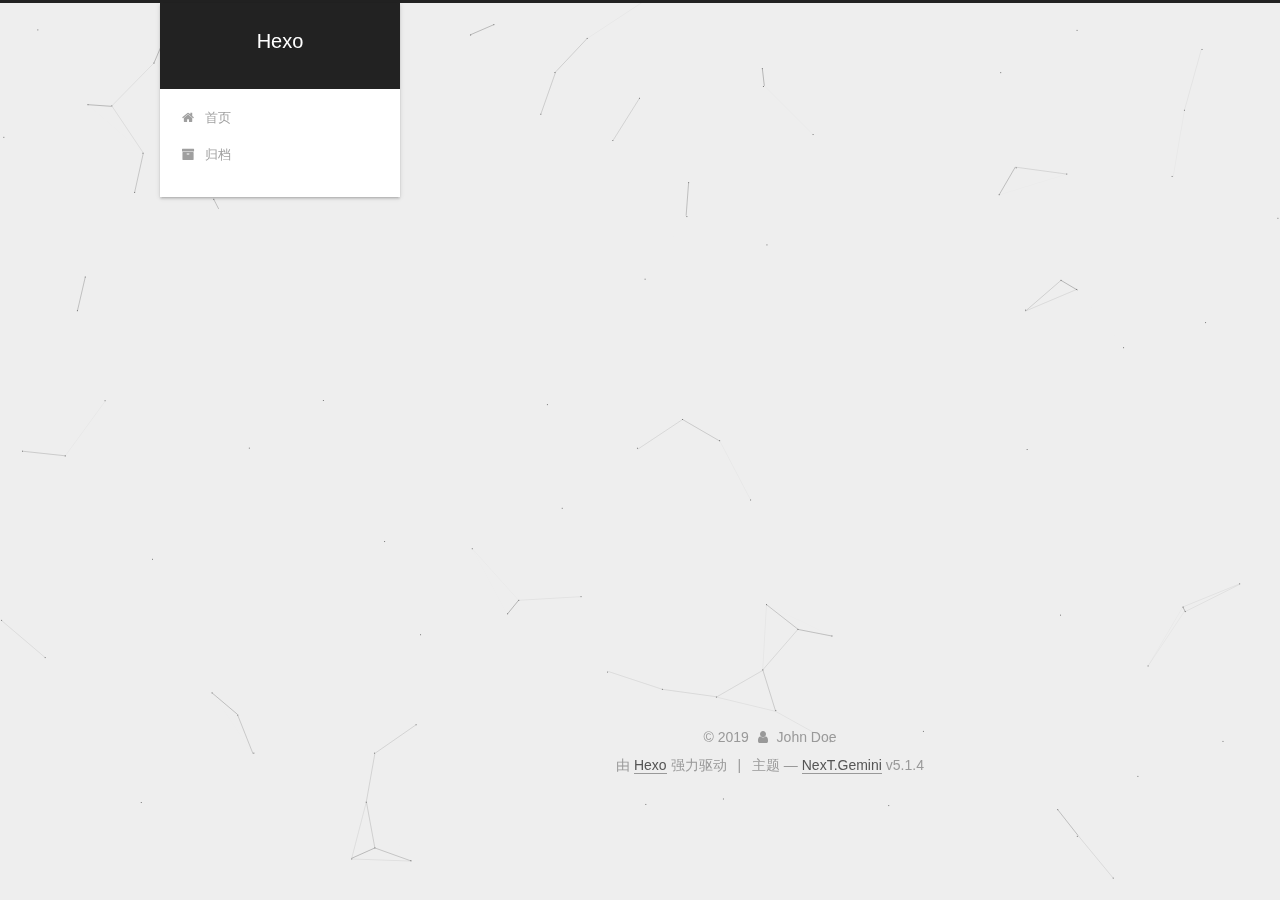
==== commit 9b2641f0: "Site updated: 2019-01-20 10:18:58" ====
--- a/archives/index.html
+++ b/archives/index.html
@@ -5,7 +5,7 @@
   
 
 
-<html class="theme-next muse use-motion" lang="zh-Hans">
+<html class="theme-next gemini use-motion" lang="zh-Hans">
 <head><meta name="generator" content="Hexo 3.8.0">
   <meta charset="UTF-8">
 <meta http-equiv="X-UA-Compatible" content="IE=edge">
@@ -93,7 +93,7 @@
   var NexT = window.NexT || {};
   var CONFIG = {
     root: '/',
-    scheme: 'Muse',
+    scheme: 'Gemini',
     version: '5.1.4',
     sidebar: {"position":"left","display":"post","offset":12,"b2t":false,"scrollpercent":false,"onmobile":false},
     fancybox: true,
@@ -452,7 +452,7 @@
 
 
 
-  <div class="theme-info">主题 &mdash; <a class="theme-link" target="_blank" href="https://github.com/iissnan/hexo-theme-next">NexT.Muse</a> v5.1.4</div>
+  <div class="theme-info">主题 &mdash; <a class="theme-link" target="_blank" href="https://github.com/iissnan/hexo-theme-next">NexT.Gemini</a> v5.1.4</div>
 
 
 
@@ -499,6 +499,8 @@
   
 
 
+  
+
 
 
 
@@ -539,6 +541,11 @@
     <script type="text/javascript" src="/lib/fancybox/source/jquery.fancybox.pack.js?v=2.1.5"></script>
   
 
+  
+  
+    <script type="text/javascript" src="/lib/canvas-nest/canvas-nest.min.js"></script>
+  
+
 
   
 
@@ -551,6 +558,13 @@
 
   
   
+
+
+  <script type="text/javascript" src="/js/src/affix.js?v=5.1.4"></script>
+
+  <script type="text/javascript" src="/js/src/schemes/pisces.js?v=5.1.4"></script>
+
+
 
   
 
--- a/css/main.css
+++ b/css/main.css
@@ -189,7 +189,7 @@
   font-size: 14px;
   line-height: 2;
   color: #555;
-  background: #fff;
+  background: #eee;
 }
 @media (max-width: 767px) {
   body {
@@ -445,7 +445,7 @@
 .header-inner {
   margin: 0 auto;
   padding: 100px 0 70px;
-  width: 700px;
+  width: calc(100% - 252px);
 }
 @media (min-width: 1600px) {
   .container .header-inner {
@@ -457,7 +457,7 @@
 }
 .main-inner {
   margin: 0 auto;
-  width: 700px;
+  width: calc(100% - 252px);
 }
 @media (min-width: 1600px) {
   .container .main-inner {
@@ -474,7 +474,7 @@
 .footer-inner {
   box-sizing: border-box;
   margin: 20px auto;
-  width: 700px;
+  width: calc(100% - 252px);
 }
 @media (min-width: 1600px) {
   .container .footer-inner {
@@ -653,8 +653,8 @@
 @media (min-width: 992px) {
   .full-image.full-image.full-image.full-image {
     max-width: none;
-    width: 110%;
-    margin: 25px -5%;
+    width: 118%;
+    margin: 0 -9%;
   }
 }
 .blockquote-center,
@@ -940,11 +940,11 @@
   display: inline-block;
   padding: 0 20px;
   font-size: 14px;
-  color: #fff;
-  background: #222;
-  border: 2px solid #222;
+  color: #555;
+  background: #fff;
+  border: 2px solid #555;
   text-decoration: none;
-  border-radius: 0;
+  border-radius: 2px;
   transition-property: background-color;
   transition-duration: 0.2s;
   transition-timing-function: ease-in-out;
@@ -953,8 +953,8 @@
 }
 .btn:hover {
   border-color: #222;
-  color: #222;
-  background: #fff;
+  color: #fff;
+  background: #222;
 }
 .btn +.btn {
   margin: 0 0 8px 8px;
@@ -1066,7 +1066,7 @@
   width: 24px;
   background: #222;
   font-size: 12px;
-  opacity: 1;
+  opacity: 0.6;
   color: #fff;
   cursor: pointer;
   text-align: center;
@@ -1087,7 +1087,7 @@
   }
 }
 .back-to-top.back-to-top-on {
-  bottom: 19px;
+  bottom: 30px;
 }
 .header {
   background: transparent;
@@ -1136,7 +1136,7 @@
 .site-subtitle {
   margin-top: 10px;
   font-size: 13px;
-  color: #999;
+  color: #ddd;
 }
 .use-motion .brand {
   opacity: 0;
@@ -1209,7 +1209,8 @@
   transition-timing-function: ease-in-out;
   transition-delay: 0s;
 }
-.menu .menu-item a:hover {
+.menu .menu-item a:hover,
+.menu-item-active a {
   border-bottom-color: #222;
 }
 .menu .menu-item .fa {
@@ -1738,20 +1739,20 @@
   display: block;
   margin: 0 auto;
   padding: 2px;
-  max-width: 96px;
+  max-width: 120px;
   height: auto;
-  border: 2px solid #333;
+  border: 1px solid #eee;
 }
 .site-author-name {
-  margin: 5px 0 0;
+  margin: 0;
   text-align: center;
-  color: #f5f5f5;
-  font-weight: normal;
+  color: #222;
+  font-weight: 600;
 }
 .site-description {
-  margin-top: 5px;
+  margin-top: 0;
   text-align: center;
-  font-size: 14px;
+  font-size: 13px;
   color: #999;
 }
 .site-state {
@@ -1763,7 +1764,7 @@
 .site-state-item {
   display: inline-block;
   padding: 0 15px;
-  border-left: 1px solid #333;
+  border-left: 1px solid #eee;
 }
 .site-state-item:first-child {
   border-left: none;
@@ -1776,11 +1777,11 @@
   text-align: center;
   color: inherit;
   font-weight: 600;
-  font-size: 18px;
+  font-size: 16px;
 }
 .site-state-item-name {
   font-size: 13px;
-  color: inherit;
+  color: #999;
 }
 .feed-link {
   margin-top: 20px;
@@ -1822,7 +1823,7 @@
   width: 4px;
   height: 4px;
   border-radius: 50%;
-  background: #b3ffff;
+  background: #8596dd;
 }
 .links-of-blogroll {
   font-size: 13px;
@@ -1860,7 +1861,7 @@
   color: #555;
 }
 .sidebar-nav li:hover {
-  color: #f5f5f5;
+  color: #fc6423;
 }
 .page-post-detail .sidebar-nav-toc {
   padding: 0 5px;
@@ -1869,11 +1870,11 @@
   margin-left: 10px;
 }
 .sidebar-nav .sidebar-nav-active {
-  color: #87daff;
-  border-bottom-color: #87daff;
+  color: #fc6423;
+  border-bottom-color: #fc6423;
 }
 .sidebar-nav .sidebar-nav-active:hover {
-  color: #87daff;
+  color: #fc6423;
 }
 .sidebar-panel {
   display: none;
@@ -1906,12 +1907,12 @@
   transition-timing-function: ease-in-out;
   transition-delay: 0s;
   transition-property: all;
-  color: #999;
-  border-bottom-color: #555;
+  color: #666;
+  border-bottom-color: #ccc;
 }
 .post-toc ol a:hover {
-  color: #ccc;
-  border-bottom-color: #ccc;
+  color: #000;
+  border-bottom-color: #000;
 }
 .post-toc .nav-item {
   overflow: hidden;
@@ -1933,14 +1934,14 @@
   display: block;
 }
 .post-toc .nav .active > a {
-  color: #87daff;
-  border-bottom-color: #87daff;
+  color: #fc6423;
+  border-bottom-color: #fc6423;
 }
 .post-toc .nav .active-current > a {
-  color: #87daff;
+  color: #fc6423;
 }
 .post-toc .nav .active-current > a:hover {
-  color: #87daff;
+  color: #fc6423;
 }
 .footer {
   font-size: 14px;
@@ -2580,83 +2581,543 @@
   }
 }
 .page-post-detail .sidebar-toggle-line {
-  background: #87daff;
+  background: #fc6423;
 }
 .page-post-detail .comments {
   overflow: hidden;
 }
-@media (max-width: 767px) {
-  .header-inner,
-  .container .main-inner,
+.header {
+  position: relative;
+  margin: 0 auto;
+  width: 75%;
+}
+@media (min-width: 768px) and (max-width: 991px) {
+  .header {
+    width: auto;
+  }
+}
+@media (max-width: 767px) {
+  .header {
+    width: auto;
+  }
+}
+.header-inner {
+  position: absolute;
+  top: 0;
+  overflow: hidden;
+  padding: 0;
+  width: 240px;
+  background: #fff;
+  box-shadow: 0 2px 2px 0 rgba(0,0,0,0.12), 0 3px 1px -2px rgba(0,0,0,0.06), 0 1px 5px 0 rgba(0,0,0,0.12);
+  border-radius: initial;
+}
+@media (min-width: 1600px) {
+  .container .header-inner {
+    width: 240px;
+  }
+}
+@media (min-width: 768px) and (max-width: 991px) {
+  .header-inner {
+    position: relative;
+    width: auto;
+    border-radius: initial;
+  }
+}
+@media (max-width: 767px) {
+  .header-inner {
+    position: relative;
+    width: auto;
+    border-radius: initial;
+  }
+}
+.main:before,
+.main:after {
+  content: " ";
+  display: table;
+}
+.main:after {
+  clear: both;
+}
+@media (min-width: 768px) and (max-width: 991px) {
+  .main {
+    padding-bottom: 100px;
+  }
+}
+@media (max-width: 767px) {
+  .main {
+    padding-bottom: 100px;
+  }
+}
+.container .main-inner {
+  width: 75%;
+}
+@media (min-width: 768px) and (max-width: 991px) {
+  .container .main-inner {
+    width: auto;
+  }
+}
+@media (max-width: 767px) {
+  .container .main-inner {
+    width: auto;
+  }
+}
+.content-wrap {
+  float: right;
+  box-sizing: border-box;
+  padding: 40px;
+  width: calc(100% - 252px);
+  background: #fff;
+  min-height: 700px;
+  box-shadow: 0 2px 2px 0 rgba(0,0,0,0.12), 0 3px 1px -2px rgba(0,0,0,0.06), 0 1px 5px 0 rgba(0,0,0,0.12);
+  border-radius: initial;
+}
+@media (min-width: 768px) and (max-width: 991px) {
+  .content-wrap {
+    width: 100%;
+    padding: 20px;
+    border-radius: initial;
+  }
+}
+@media (max-width: 767px) {
+  .content-wrap {
+    width: 100%;
+    padding: 20px;
+    min-height: auto;
+    border-radius: initial;
+  }
+}
+.sidebar {
+  position: static;
+  float: left;
+  margin-top: 300px;
+  width: 240px;
+  background: #eee;
+  box-shadow: none;
+}
+@media (min-width: 768px) and (max-width: 991px) {
+  .sidebar {
+    display: none;
+  }
+}
+@media (max-width: 767px) {
+  .sidebar {
+    display: none;
+  }
+}
+.sidebar-toggle {
+  display: none;
+}
+.footer-inner {
+  width: 75%;
+  padding-left: 260px;
+}
+@media (min-width: 768px) and (max-width: 991px) {
   .footer-inner {
     width: auto;
-  }
-}
-embed {
-  display: block;
-  margin: 0px auto 25px auto;
-}
-.custom-logo .site-meta-headline {
-  text-align: center;
-}
-.custom-logo .brand {
+    padding-left: 0 !important;
+    padding-right: 0 !important;
+  }
+}
+@media (max-width: 767px) {
+  .footer-inner {
+    width: auto;
+    padding-left: 0 !important;
+    padding-right: 0 !important;
+  }
+}
+.sidebar-position-right .header-inner {
+  right: 0;
+}
+.sidebar-position-right .content-wrap {
+  float: left;
+}
+.sidebar-position-right .sidebar {
+  float: right;
+}
+.sidebar-position-right .footer-inner {
+  padding-left: 0;
+  padding-right: 260px;
+}
+.site-brand-wrapper {
+  position: relative;
+}
+.site-meta {
+  padding: 20px 0;
+  color: #fff;
+  background: #222;
+}
+@media (min-width: 768px) and (max-width: 991px) {
+  .site-meta {
+    box-shadow: 0 0 16px rgba(0,0,0,0.5);
+  }
+}
+@media (max-width: 767px) {
+  .site-meta {
+    box-shadow: 0 0 16px rgba(0,0,0,0.5);
+  }
+}
+.brand {
+  padding: 0;
   background: none;
 }
-.custom-logo .site-title {
-  margin: 10px auto 0;
-  font-size: 24px;
-  color: #222;
-}
-.custom-logo .site-title a {
-  border: none;
-}
-.custom-logo-image {
-  margin: 0 auto;
-  padding: 5px;
-  max-width: 150px;
-  background: #fff;
-}
-@media (max-width: 767px) {
-  .site-nav {
-    position: absolute;
-    left: 0;
-    top: 52px;
-    margin: 0;
-    width: 100%;
-    padding: 0;
-    background: #fff;
-    border-bottom: 1px solid #ddd;
-    z-index: 1030;
-  }
-}
-@media (max-width: 767px) {
-  .menu {
-    text-align: left;
-  }
-}
-@media (max-width: 767px) {
-  .menu .menu-item {
-    display: block;
-    margin: 0 10px;
-    vertical-align: top;
-  }
-}
-@media (max-width: 767px) {
-  .menu .menu-item br {
-    display: none;
-  }
-}
-@media (max-width: 767px) {
-  .menu .menu-item a {
-    padding: 5px 10px;
-  }
-}
-.menu .menu-item .fa {
-  margin-right: 0;
+.brand:hover {
+  color: #fff;
+}
+.site-subtitle {
+  margin: 10px 10px 0;
+  font-weight: initial;
 }
 .site-search form {
   display: none;
 }
+.site-nav {
+  border-top: none;
+}
+@media (min-width: 768px) and (max-width: 991px) {
+  .site-nav {
+    display: none !important;
+  }
+}
+@media (min-width: 768px) and (max-width: 991px) {
+  .site-nav-on {
+    display: block !important;
+  }
+}
+.menu .menu-item {
+  display: block;
+  margin: 0;
+}
+.menu .menu-item a {
+  position: relative;
+  box-sizing: border-box;
+  padding: 5px 20px;
+  text-align: left;
+  line-height: inherit;
+  transition-property: background-color;
+  transition-duration: 0.2s;
+  transition-timing-function: ease-in-out;
+  transition-delay: 0s;
+}
+.menu .menu-item a:hover,
+.menu-item-active a {
+  background: #f9f9f9;
+  border-bottom-color: #fff;
+}
+.menu .menu-item br {
+  display: none;
+}
+.menu-item-active a:after {
+  content: " ";
+  position: absolute;
+  top: 50%;
+  margin-top: -3px;
+  right: 15px;
+  width: 6px;
+  height: 6px;
+  border-radius: 50%;
+  background-color: #bbb;
+}
+.btn-bar {
+  background-color: #fff;
+}
+.site-nav-toggle {
+  left: 20px;
+  top: 50%;
+  -webkit-transform: translateY(-50%);
+  -webkit-transform: translateY(-50%);
+  -moz-transform: translateY(-50%);
+  -ms-transform: translateY(-50%);
+  -o-transform: translateY(-50%);
+  transform: translateY(-50%);
+}
+@media (min-width: 768px) and (max-width: 991px) {
+  .site-nav-toggle {
+    display: block;
+  }
+}
+.use-motion .sidebar .motion-element {
+  opacity: 1;
+}
+.sidebar {
+  margin-left: -100%;
+  right: auto;
+  bottom: auto;
+  -webkit-transform: none;
+}
+.sidebar-inner {
+  box-sizing: border-box;
+  width: 240px;
+  color: #555;
+  background: #fff;
+  box-shadow: 0 2px 2px 0 rgba(0,0,0,0.12), 0 3px 1px -2px rgba(0,0,0,0.06), 0 1px 5px 0 rgba(0,0,0,0.12), 0 -1px 0.5px 0 rgba(0,0,0,0.09);
+  border-radius: initial;
+  opacity: 0;
+}
+.sidebar-inner.affix {
+  position: fixed;
+  top: 12px;
+}
+.sidebar-inner.affix-bottom {
+  position: absolute;
+}
+.site-overview {
+  text-align: left;
+}
+.site-author:before,
+.site-author:after {
+  content: " ";
+  display: table;
+}
+.site-author:after {
+  clear: both;
+}
+.sidebar a {
+  color: #555;
+}
+.sidebar a:hover {
+  color: #222;
+}
+.site-state-item {
+  padding: 0 10px;
+}
+.links-of-author-item a:before {
+  display: none;
+}
+.links-of-author-item a {
+  border-bottom: none;
+  text-decoration: underline;
+}
+.feed-link {
+  border-top: 1px dotted #ccc;
+  border-bottom: 1px dotted #ccc;
+  text-align: center;
+}
+.feed-link a {
+  display: block;
+  color: #fc6423;
+  border: none;
+}
+.feed-link a:hover {
+  background: none;
+  color: #e34603;
+}
+.feed-link a:hover i {
+  color: #e34603;
+}
+.links-of-author {
+  display: flex;
+  flex-wrap: wrap;
+  justify-content: center;
+}
+.links-of-author-item {
+  margin: 5px 0 0;
+  width: 50%;
+}
+.links-of-author-item a {
+  max-width: 216px;
+  box-sizing: border-box;
+  display: inline-block;
+  margin-right: 0;
+  margin-bottom: 0;
+  padding: 0 5px;
+  overflow: hidden;
+  white-space: nowrap;
+  text-overflow: ellipsis;
+}
+.links-of-author-item a {
+  display: block;
+  text-decoration: none;
+}
+.links-of-author-item a:hover {
+  border-radius: 4px;
+  background: #eee;
+}
+.links-of-author-item .fa {
+  margin-right: 2px;
+  font-size: 16px;
+}
+.links-of-author-item .fa-globe {
+  font-size: 15px;
+}
+.links-of-blogroll {
+  text-align: center;
+  margin-top: 20px;
+  padding: 3px 0 0;
+  border-top: 1px dotted #ccc;
+}
+.links-of-blogroll-title {
+  margin-top: 0;
+}
+.links-of-blogroll-item {
+  padding: 0;
+}
+.links-of-blogroll-inline:before,
+.links-of-blogroll-inline:after {
+  content: " ";
+  display: table;
+}
+.links-of-blogroll-inline:after {
+  clear: both;
+}
 .links-of-blogroll-inline .links-of-blogroll-item {
-  display: inline-block;
-}
+  margin: 5px 0 0;
+  width: 50%;
+  display: inline-block;
+  width: unset;
+}
+.links-of-blogroll-inline .links-of-blogroll-item a {
+  max-width: 216px;
+  box-sizing: border-box;
+  display: inline-block;
+  margin-right: 0;
+  margin-bottom: 0;
+  padding: 0 5px;
+  overflow: hidden;
+  white-space: nowrap;
+  text-overflow: ellipsis;
+}
+.content-wrap {
+  padding: initial;
+  background: initial;
+  box-shadow: initial;
+  border-radius: initial;
+}
+.post-block {
+  padding: 40px;
+  background: #fff;
+  box-shadow: 0 2px 2px 0 rgba(0,0,0,0.12), 0 3px 1px -2px rgba(0,0,0,0.06), 0 1px 5px 0 rgba(0,0,0,0.12);
+  border-radius: initial;
+}
+#posts > article + article .post-block {
+  margin-top: 12px;
+  box-shadow: 0 2px 2px 0 rgba(0,0,0,0.12), 0 3px 1px -2px rgba(0,0,0,0.06), 0 1px 5px 0 rgba(0,0,0,0.12), 0 -1px 0.5px 0 rgba(0,0,0,0.09);
+  border-radius: initial;
+}
+.comments {
+  padding: 40px;
+  margin: initial;
+  margin-top: 12px;
+  background: #fff;
+  box-shadow: 0 2px 2px 0 rgba(0,0,0,0.12), 0 3px 1px -2px rgba(0,0,0,0.06), 0 1px 5px 0 rgba(0,0,0,0.12), 0 -1px 0.5px 0 rgba(0,0,0,0.09);
+  border-radius: initial;
+}
+.posts-expand {
+  padding-top: initial;
+}
+.post-nav-divider {
+  width: 4%;
+}
+.post-nav-item {
+  width: 48%;
+}
+.post-eof,
+.post-spread {
+  display: none !important;
+}
+.pagination {
+  margin: 12px 0 0;
+  border-top: initial;
+  background: #fff;
+  box-shadow: 0 2px 2px 0 rgba(0,0,0,0.12), 0 3px 1px -2px rgba(0,0,0,0.06), 0 1px 5px 0 rgba(0,0,0,0.12), 0 -1px 0.5px 0 rgba(0,0,0,0.09);
+  border-radius: initial;
+  padding: 10px 0 10px;
+}
+.pagination .prev,
+.pagination .next,
+.pagination .page-number {
+  margin-bottom: initial;
+  top: initial;
+}
+.main {
+  padding-bottom: initial;
+}
+.footer {
+  bottom: auto;
+}
+.post-header h1,
+.post-header h2 {
+  margin: initial;
+}
+.posts-expand .post-title-link {
+  line-height: inherit;
+}
+.posts-expand .post-title {
+  font-size: 1.7em;
+}
+.post-body h1 {
+  font-size: 1.6em;
+  border-bottom: 1px solid #eee;
+}
+.post-body h2 {
+  font-size: 1.45em;
+  border-bottom: 1px solid #eee;
+}
+.post-body h3 {
+  font-size: 1.3em;
+  border-bottom: 1px dotted #eee;
+}
+.post-body h4 {
+  font-size: 1.2em;
+}
+.post-body h5 {
+  font-size: 1.07em;
+}
+.post-body h6 {
+  font-size: 1.03em;
+}
+@media (min-width: 768px) and (max-width: 991px) {
+  .content-wrap {
+    padding: 10px;
+  }
+  .posts-expand {
+    margin: initial;
+  }
+  .posts-expand .post-button {
+    margin-top: 20px;
+  }
+  .post-block {
+    padding: 20px;
+    box-shadow: 0 2px 2px 0 rgba(0,0,0,0.12), 0 3px 1px -2px rgba(0,0,0,0.06), 0 1px 5px 0 rgba(0,0,0,0.12), 0 -1px 0.5px 0 rgba(0,0,0,0.09);
+    border-radius: initial;
+  }
+  #posts > article + article .post-block {
+    margin-top: 10px;
+  }
+  .comments {
+    margin-top: 10px;
+    padding: 10px 20px;
+  }
+  .pagination {
+    margin: 10px 0 0;
+  }
+}
+@media (max-width: 767px) {
+  .content-wrap {
+    padding: 8px;
+  }
+  .posts-expand {
+    margin: initial;
+  }
+  .posts-expand .post-button {
+    margin-top: 12px;
+  }
+  .posts-expand img {
+    padding: initial !important;
+  }
+  .post-block {
+    padding: 12px;
+    min-height: auto;
+    box-shadow: 0 2px 2px 0 rgba(0,0,0,0.12), 0 3px 1px -2px rgba(0,0,0,0.06), 0 1px 5px 0 rgba(0,0,0,0.12), 0 -1px 0.5px 0 rgba(0,0,0,0.09);
+    border-radius: initial;
+  }
+  #posts > article + article .post-block {
+    margin-top: 8px;
+  }
+  .comments {
+    margin-top: 8px;
+    padding: 0 12px;
+  }
+  .pagination {
+    margin: 8px 0 0;
+  }
+}
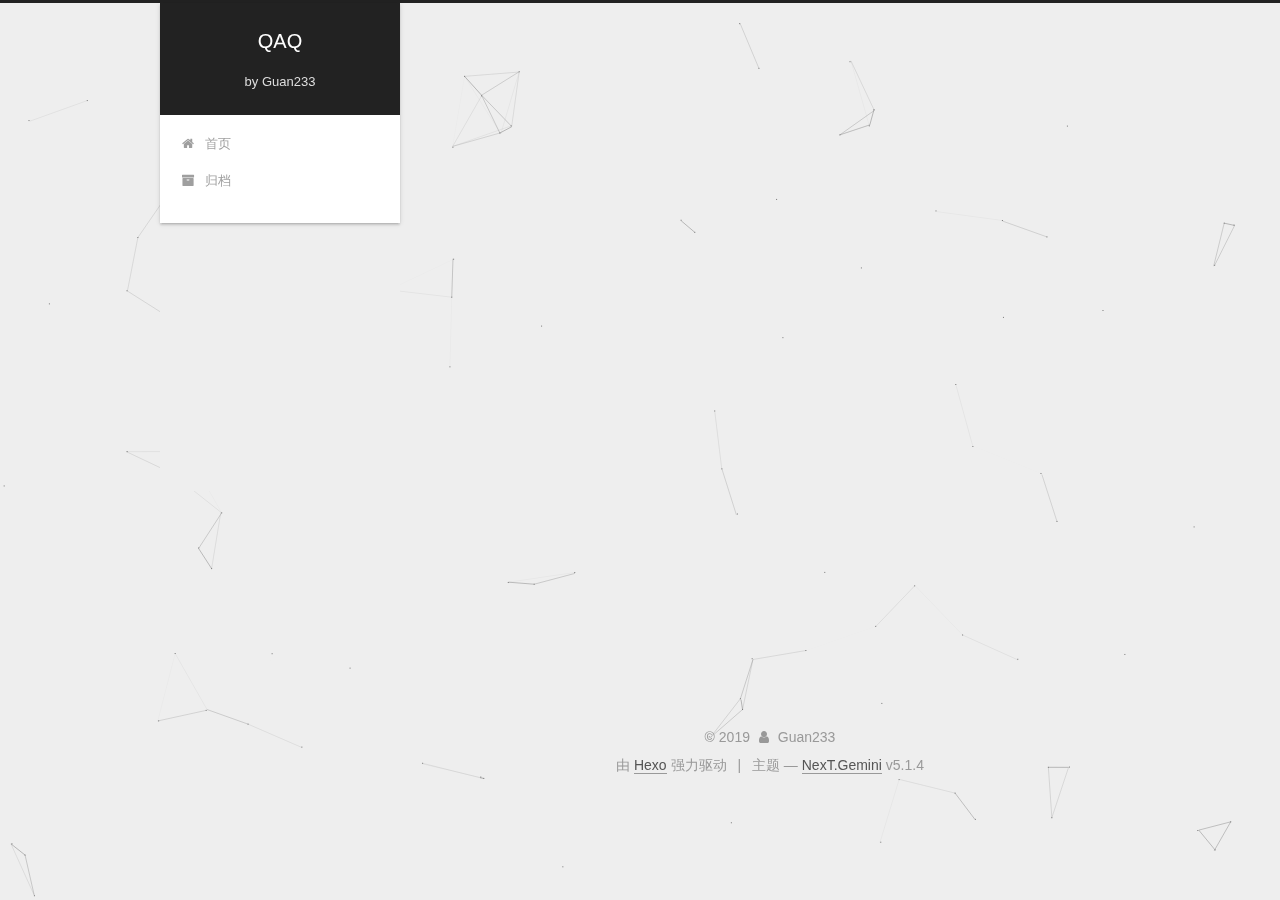
==== commit 848acca1: "Site updated: 2019-01-20 10:51:22" ====
--- a/archives/index.html
+++ b/archives/index.html
@@ -80,12 +80,12 @@
 
 
 <meta property="og:type" content="website">
-<meta property="og:title" content="Hexo">
+<meta property="og:title" content="QAQ">
 <meta property="og:url" content="http://yoursite.com/archives/index.html">
-<meta property="og:site_name" content="Hexo">
+<meta property="og:site_name" content="QAQ">
 <meta property="og:locale" content="zh-Hans">
 <meta name="twitter:card" content="summary">
-<meta name="twitter:title" content="Hexo">
+<meta name="twitter:title" content="QAQ">
 
 
 
@@ -121,7 +121,7 @@
 
 
 
-  <title>归档 | Hexo</title>
+  <title>归档 | QAQ</title>
   
 
 
@@ -151,12 +151,12 @@
     <div class="custom-logo-site-title">
       <a href="/" class="brand" rel="start">
         <span class="logo-line-before"><i></i></span>
-        <span class="site-title">Hexo</span>
+        <span class="site-title">QAQ</span>
         <span class="logo-line-after"><i></i></span>
       </a>
     </div>
       
-        <p class="site-subtitle"></p>
+        <p class="site-subtitle">by Guan233</p>
       
   </div>
 
@@ -227,7 +227,7 @@
         
           
         
-        嗯..! 目前共计 3 篇日志。 继续努力。
+        嗯..! 目前共计 1 篇日志。 继续努力。
       </span>
 
       
@@ -241,76 +241,6 @@
           <div class="collection-title">
             <h1 class="archive-year" id="archive-year-2019">2019</h1>
           </div>
-        
-        
-
-        
-
-  <article class="post post-type-normal" itemscope="" itemtype="http://schema.org/Article">
-    <header class="post-header">
-
-      <h2 class="post-title">
-        
-            <a class="post-title-link" href="/2019/01/07/cnm/" itemprop="url">
-              
-                <span itemprop="name">cnm</span>
-              
-            </a>
-        
-      </h2>
-
-      <div class="post-meta">
-        <time class="post-time" itemprop="dateCreated" datetime="2019-01-07T11:18:21+08:00" content="2019-01-07">
-          01-07
-        </time>
-      </div>
-
-    </header>
-  </article>
-
-
-
-      
-
-        
-        
-        
-
-        
-        
-
-        
-
-  <article class="post post-type-normal" itemscope="" itemtype="http://schema.org/Article">
-    <header class="post-header">
-
-      <h2 class="post-title">
-        
-            <a class="post-title-link" href="/2019/01/07/hello-world-1/" itemprop="url">
-              
-                <span itemprop="name">hello world</span>
-              
-            </a>
-        
-      </h2>
-
-      <div class="post-meta">
-        <time class="post-time" itemprop="dateCreated" datetime="2019-01-07T10:27:50+08:00" content="2019-01-07">
-          01-07
-        </time>
-      </div>
-
-    </header>
-  </article>
-
-
-
-      
-
-        
-        
-        
-
         
         
 
@@ -382,7 +312,9 @@
         <div class="site-overview">
           <div class="site-author motion-element" itemprop="author" itemscope="" itemtype="http://schema.org/Person">
             
-              <p class="site-author-name" itemprop="name">John Doe</p>
+              <img class="site-author-image" itemprop="image" src="/images/touxiang.jpg" alt="Guan233">
+            
+              <p class="site-author-name" itemprop="name">Guan233</p>
               <p class="site-description motion-element" itemprop="description"></p>
           </div>
 
@@ -393,7 +325,7 @@
               
                 <a href="/archives/">
               
-                  <span class="site-state-item-count">3</span>
+                  <span class="site-state-item-count">1</span>
                   <span class="site-state-item-name">日志</span>
                 </a>
               </div>
@@ -438,7 +370,7 @@
   <span class="with-love">
     <i class="fa fa-user"></i>
   </span>
-  <span class="author" itemprop="copyrightHolder">John Doe</span>
+  <span class="author" itemprop="copyrightHolder">Guan233</span>
 
   
 </div>
--- a/css/main.css
+++ b/css/main.css
@@ -1823,7 +1823,7 @@
   width: 4px;
   height: 4px;
   border-radius: 50%;
-  background: #8596dd;
+  background: #ffff73;
 }
 .links-of-blogroll {
   font-size: 13px;
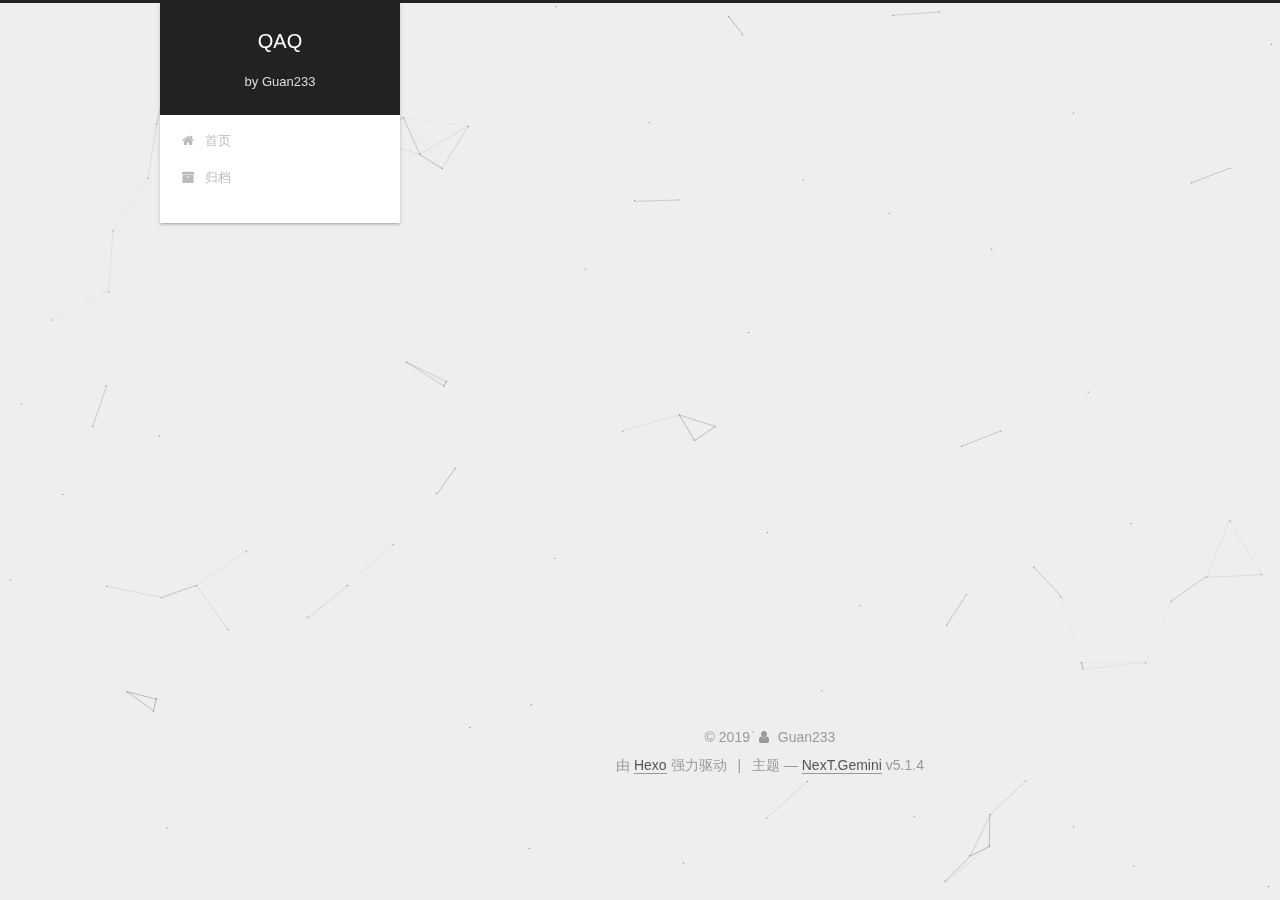
==== commit f99b2100: "Site updated: 2019-01-20 11:49:07" ====
--- a/archives/index.html
+++ b/archives/index.html
@@ -13,6 +13,13 @@
 <meta name="theme-color" content="#222">
 
 
+
+  
+  
+    
+    
+  <script src="/lib/pace/pace.min.js?v=1.0.2"></script>
+  <link href="/lib/pace/pace-theme-loading-bar.min.css?v=1.0.2" rel="stylesheet">
 
 
 
--- a/css/main.css
+++ b/css/main.css
@@ -1823,7 +1823,7 @@
   width: 4px;
   height: 4px;
   border-radius: 50%;
-  background: #ffff73;
+  background: #90ff6b;
 }
 .links-of-blogroll {
   font-size: 13px;
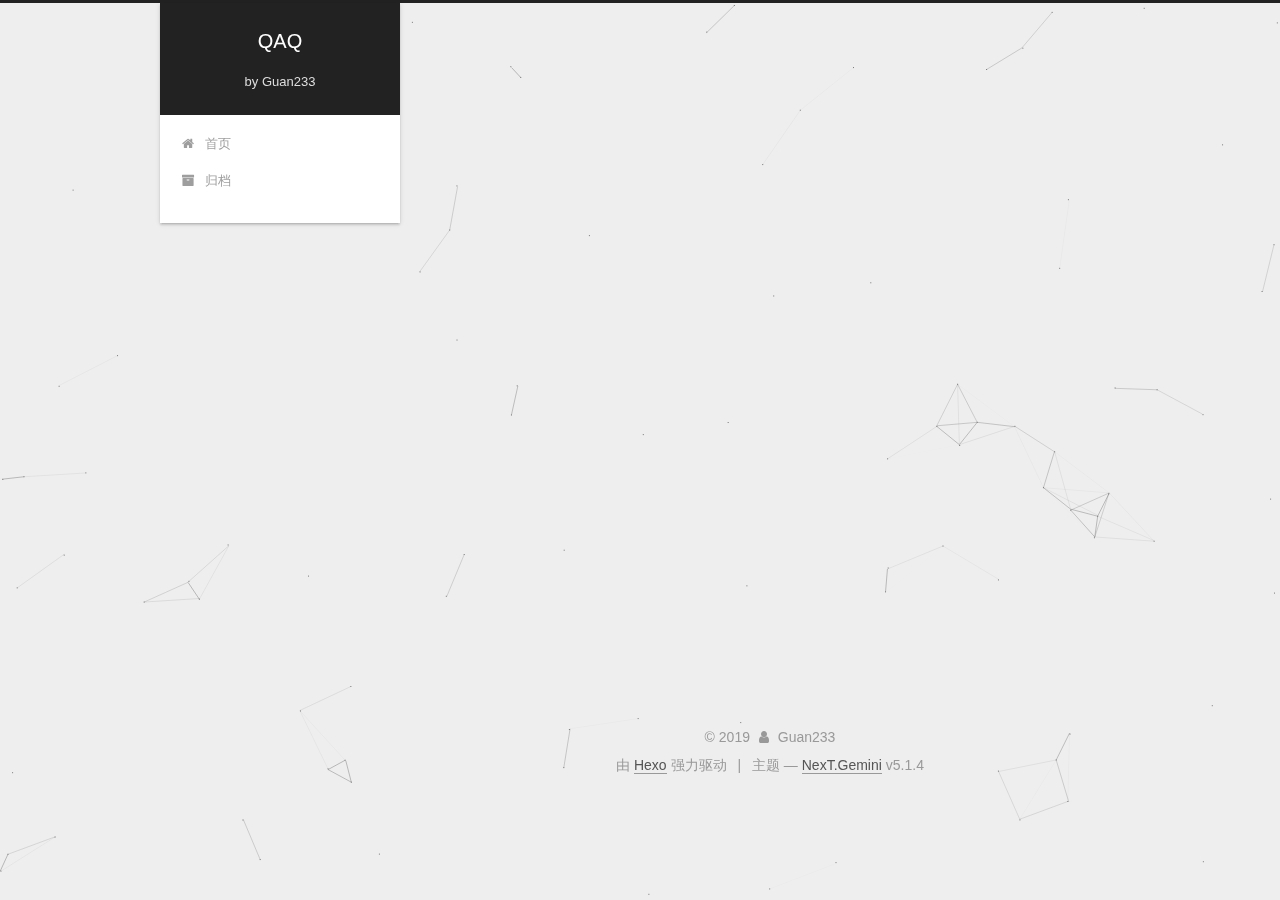
==== commit 09f32d7b: "Site updated: 2019-01-21 23:21:54" ====
--- a/archives/index.html
+++ b/archives/index.html
@@ -234,7 +234,7 @@
         
           
         
-        嗯..! 目前共计 1 篇日志。 继续努力。
+        嗯..! 目前共计 2 篇日志。 继续努力。
       </span>
 
       
@@ -248,6 +248,41 @@
           <div class="collection-title">
             <h1 class="archive-year" id="archive-year-2019">2019</h1>
           </div>
+        
+        
+
+        
+
+  <article class="post post-type-normal" itemscope="" itemtype="http://schema.org/Article">
+    <header class="post-header">
+
+      <h2 class="post-title">
+        
+            <a class="post-title-link" href="/2019/01/21/hello/" itemprop="url">
+              
+                <span itemprop="name">hello</span>
+              
+            </a>
+        
+      </h2>
+
+      <div class="post-meta">
+        <time class="post-time" itemprop="dateCreated" datetime="2019-01-21T23:18:19+08:00" content="2019-01-21">
+          01-21
+        </time>
+      </div>
+
+    </header>
+  </article>
+
+
+
+      
+
+        
+        
+        
+
         
         
 
@@ -332,7 +367,7 @@
               
                 <a href="/archives/">
               
-                  <span class="site-state-item-count">1</span>
+                  <span class="site-state-item-count">2</span>
                   <span class="site-state-item-name">日志</span>
                 </a>
               </div>
--- a/css/main.css
+++ b/css/main.css
@@ -1823,7 +1823,7 @@
   width: 4px;
   height: 4px;
   border-radius: 50%;
-  background: #90ff6b;
+  background: #08452f;
 }
 .links-of-blogroll {
   font-size: 13px;
